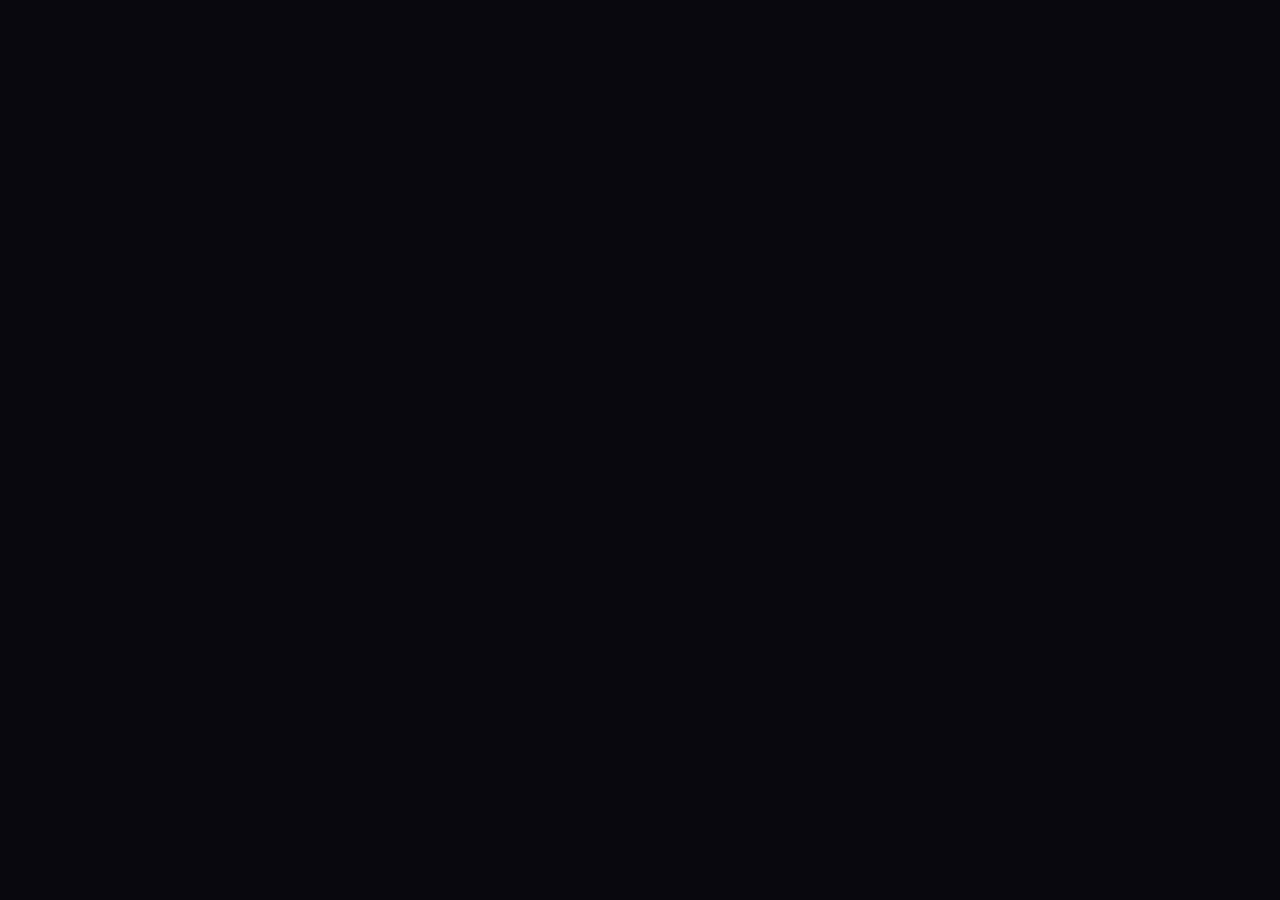
==== index.html @ 2d411801 "Initial commit: lovearea.in website" ====
<!doctype html>
<html lang="en">

<head>
    <link href="https://fonts.googleapis.com/css2?family=Cinzel:wght@500;700;900&family=Playfair+Display:ital,wght@0,600;1,700&display=swap" rel="stylesheet" />

    <meta charset="UTF-8" />
    <meta name="viewport" content="width=device-width, initial-scale=1.0" />
    <link rel="icon" type="image/jpeg" href="/logo.png" />

    <title>LoveArea - Where Love Becomes a Beautiful Experience</title>
    <meta name="description" content="Create personalized romantic pages for birthdays, anniversaries, Valentine's Day, proposals, and every moment that deserves to be celebrated with love." />
    <meta name="author" content="LoveArea" />

    <meta property="og:title" content="LoveArea - Where Love Becomes a Beautiful Experience" />
    <meta property="og:description" content="Create magical, animated love pages for every special occasion. Express your feelings with beautiful templates." />
    <meta property="og:type" content="website" />
    <meta property="og:image" content="https://lovearea.in/logo.png" />
    <meta property="og:url" content="https://lovearea.in" />

    <meta name="twitter:title" content="LoveArea - Where Love Becomes a Beautiful Experience" />
    <meta name="twitter:description" content="Create personalized romantic websites for birthdays, anniversaries and special moments." />
    <meta name="twitter:image" content="https://lovearea.in/logo.png" />
    <!-- <meta property="og:image" content="https://lovable.dev/opengraph-image-p98pqg.png" /> -->

    <meta name="twitter:card" content="summary_large_image" />
    <meta name="twitter:site" content="@LoveArea" />
    <!-- <meta name="twitter:image" content="https://lovable.dev/opengraph-image-p98pqg.png" /> -->
    <link href="https://fonts.googleapis.com/css2?family=Great+Vibes&display=swap" rel="stylesheet" />
    <link href="https://fonts.googleapis.com/css2?family=Playfair+Display:wght@400;500;600&display=swap" rel="stylesheet" />
    <link href="https://fonts.googleapis.com/css2?family=Dancing+Script:wght@400;600&display=swap" rel="stylesheet" />
    <script src="https://sdk.cashfree.com/js/v3/cashfree.js"></script>
    <!-- Google tag (gtag.js) -->
    <script async src="https://www.googletagmanager.com/gtag/js?id=G-MJ12JW44KZ"></script>
    <script>
        window.dataLayer = window.dataLayer || [];

        function gtag() {
            dataLayer.push(arguments);
        }
        gtag('js', new Date());

        gtag('config', 'G-MJ12JW44KZ');
    </script>
    <script type="module" crossorigin src="/assets/index-DZYHQvRn.js"></script>
    <link rel="stylesheet" crossorigin href="/assets/index-B30c12lU.css">
</head>

<body>
    <div id="root"></div>
    <!-- Cloudflare Pages Analytics -->
    <script defer src='https://static.cloudflareinsights.com/beacon.min.js' data-cf-beacon='{"token": "97f37042710b4388a99f88960e9d8c46"}'></script>
    <!-- Cloudflare Pages Analytics -->
</body>

</html>
---- assets/index-B30c12lU.css ----
@font-face {
  font-family: "Minecraft";
  src: url("/assets/Minecraft.ttf") format("truetype");
  font-weight: normal;
  font-style: normal;
  font-display: swap;
}

/* 90s Goth Custom Overrides */
body {
    background-color: #0a090e !important;
    color: #f0e6d6 !important;
    font-family: "Cinzel", "Playfair Display", serif !important;
}
.bg-gradient-sky {
    background: radial-gradient(circle at 50% 30%, #260517 0%, #120815 60%, #07040a 100%) !important;
}
.font-serif {
    font-family: "Cinzel", serif !important;
}

@font-face {
  font-family: "Minecraft";
  src: url("/assets/Minecraft.ttf") format("truetype");
  font-weight: normal;
  font-style: normal;
  font-display: swap;
}

*, ::before, ::after, html, body, button, input, textarea, select, h1, h2, h3, h4, h5, h6, p, span, div, a,
.font-serif, .font-sans, .font-mono, .font-signature, .italic {
  font-family: "Minecraft", monospace, sans-serif !important;
  font-style: normal !important;
}

button, [role="button"], .button, input[type="button"], input[type="submit"], button * {
  font-family: "Minecraft", monospace, sans-serif !important;
  text-transform: uppercase !important;
  font-style: normal !important;
  letter-spacing: 0.05em !important;
}


/* Minecraft Pixel Button Custom Style */
.mc-pixel-btn,
button.mc-pixel-btn,
.mc-pixel-btn button,
button,
.btn-mix,
.btn-blue {
  background-image: url("/assets/mc_button_bg.png") !important;
  background-size: cover !important;
  background-position: center !important;
  background-repeat: no-repeat !important;
  color: #000000 !important;
  font-family: "Minecraft", monospace !important;
  font-weight: 900 !important;
  text-transform: uppercase !important;
  letter-spacing: 0.05em !important;
  border: 3px solid #000000 !important;
  box-shadow: 0 4px 12px rgba(0, 0, 0, 0.4), inset 0 2px 4px rgba(255, 255, 255, 0.5) !important;
  text-shadow: none !important;
}

.mc-pixel-btn:hover,
button:hover {
  transform: scale(1.05) !important;
}

.mc-pixel-btn *,
button *,
button span,
button div,
button p {
  color: #000000 !important;
  font-family: "Minecraft", monospace !important;
  font-weight: 900 !important;
}button, .button, [role="button"], a.btn, input[type="button"], input[type="submit"] {
  font-family: "Minecraft", monospace, sans-serif !important;
  text-transform: uppercase !important;
  letter-spacing: 0.05em !important;
}

@font-face {
  font-family: "Minecraft";
  src: url("/assets/Minecraft.ttf") format("truetype");
  font-weight: normal;
  font-style: normal;
  font-display: swap;
}

*, .font-serif, .font-sans, .font-signature, h1, h2, h3, h4, button, p, span, div, a, input, textarea {
  font-family: "Minecraft", monospace, sans-serif !important;
}

@import"https://fonts.googleapis.com/css2?family=Dancing+Script:wght@400;500;600;700&family=Quicksand:wght@300;400;500;600;700&family=Satisfy&family=Lora:ital,wght@0,400;0,500;0,600;0,700;1,400;1,500&display=swap";.cake-wrapper{display:flex;flex-direction:column;align-items:center}.cake-title{color:#b91c1c;font-size:1.3rem;margin-bottom:90px}.cake{position:relative;width:250px;height:200px}.plate{width:270px;height:110px;position:absolute;bottom:-10px;left:-10px;background:#ccc;border-radius:50%;top:76px;box-shadow:0 5px 40px #00000080}.layer{width:250px;height:100px;border-radius:50%;background:#553c13;position:absolute}.layer-top{top:40px;left:14px}.layer-middle{top:53px;left:24px}.layer-bottom{top:66px}.icing{top:2px;left:5px;width:240px;height:90px;background:#f0e4d0;border-radius:50%;position:absolute;z-index:2}.drip{position:absolute;width:50px;height:60px;background:#f0e4d0;border-bottom-left-radius:25px;border-bottom-right-radius:25px}.drip1{top:53px;left:5px;height:48px;width:40px;transform:skewY(15deg)}.drip2{top:69px;left:181px;transform:skewY(-15deg)}.drip3{top:54px;left:90px;width:80px;border-bottom-left-radius:40px;border-bottom-right-radius:40px}.candle{background:#7b020b;width:16px;height:50px;border-radius:8px/4px;position:absolute;top:-20px;left:50%;margin-left:-8px;z-index:5}.flame{position:absolute;width:15px;height:35px;background:orange;border-radius:10px/25px 25px 10px 10px;top:-34px;left:50%;margin-left:-7.5px;box-shadow:0 0 10px #ffa50080,0 0 20px #ffa50080,0 0 60px #ffa50080;animation:flicker 1s ease-in-out infinite alternate;transform-origin:50% 90%}@keyframes flicker{0%{transform:skew(5deg)}50%{transform:skew(-5deg)}to{transform:skew(8deg)}}.cake-hint{margin-top:20px;color:#9f1239}.flame-off{opacity:0;transform:scale(.2);transition:opacity .6s ease,transform .6s ease;box-shadow:none}.wish-overlay{position:fixed;inset:0;z-index:50;pointer-events:none;background:radial-gradient(circle at center,#00000026,#00000059 40%,#000000a6,#000000d9);-webkit-backdrop-filter:blur(1.5px);backdrop-filter:blur(1.5px);display:flex;align-items:center;justify-content:center;animation:fadeIn .8s ease}.wish-glow{position:absolute;width:460px;height:460px;border-radius:50%;background:radial-gradient(circle,rgba(255,210,140,.45),rgba(255,210,140,.25) 40%,transparent 75%);filter:blur(14px);animation:pulseGlow 3.8s ease-in-out infinite}.wish-text{position:relative;color:#fff;font-size:2rem;font-weight:600;text-align:center;letter-spacing:.5px;text-shadow:0 0 20px rgba(255,255,255,.6);z-index:2}@keyframes pulseGlow{0%{transform:scale(1);opacity:.7}50%{transform:scale(1.12);opacity:1}to{transform:scale(1);opacity:.7}}@keyframes fadeIn{0%{opacity:0}to{opacity:1}}.fancy-title{display:flex;justify-content:center;align-items:center;gap:10px;flex-wrap:wrap;font-family:Playfair Display,serif;font-size:2.2rem;color:#7a1c3f;text-align:center;margin-bottom:4.3rem;text-shadow:0 4px 12px rgba(190,24,93,.25)}.title-text{white-space:nowrap}.title-name{font-weight:600;color:#be185d}.cake-wrapper{position:relative;padding:3.5rem 3rem;min-width:380px;min-height:520px;border-radius:28px;background:radial-gradient(circle at top,rgba(255,182,193,.35),transparent 60%),linear-gradient(180deg,#fff0f5,#ffe4ec);box-shadow:0 20px 50px #be185d2e,inset 0 0 40px #fff9;display:flex;flex-direction:column;align-items:center}.gift-wrapper{display:flex;flex-direction:column;align-items:center;perspective:1000px;position:relative}.gift-title{font-family:Playfair Display,serif;font-size:2.1rem;color:#9f1239;margin-bottom:42px;letter-spacing:.6px;text-shadow:0 8px 22px rgba(190,18,60,.28)}.gift-container{position:relative;width:240px;height:240px;cursor:pointer;transform-style:preserve-3d;animation:giftFloat 4.2s ease-in-out infinite;filter:drop-shadow(0 30px 45px rgba(0,0,0,.45))}@keyframes giftFloat{0%{transform:translateY(0) scale(1)}50%{transform:translateY(-10px) scale(1.03)}to{transform:translateY(0) scale(1)}}.gift-container:after{content:"";position:absolute;inset:-35px;z-index:-1;background:radial-gradient(circle,rgba(255,220,150,.45),transparent 65%);filter:blur(35px);opacity:.7;animation:glowPulse 3.2s ease-in-out infinite}@keyframes glowPulse{0%{opacity:.45}50%{opacity:.9}to{opacity:.45}}.gift-lid{position:absolute;top:0;width:240px;height:72px;background:linear-gradient(to bottom,#ff4d4d,#c00);border-radius:14px;z-index:6;transform-origin:bottom center;box-shadow:inset 0 -4px #00000040,0 20px 30px #00000073}.bow{position:absolute;top:-20px;left:50%;transform:translate(-50%);width:70px;height:36px}.bow-left,.bow-right{position:absolute;width:34px;height:26px;background:linear-gradient(to bottom,#ff6b6b,#c40000);border-radius:50%}.bow-left{left:0;transform:rotate(-20deg)}.bow-right{right:0;transform:rotate(20deg)}.bow-center{position:absolute;left:50%;top:10px;transform:translate(-50%);width:14px;height:14px;background:#b00000;border-radius:50%}.gift-box{position:absolute;bottom:0;width:240px;height:165px;background:linear-gradient(to bottom,#ffd84d,#ffb703);border-radius:18px;box-shadow:inset -6px 0 #ffffff40,inset 6px 0 #00000026,0 30px 50px #0000008c}.gift-ribbon-vertical{position:absolute;left:50%;transform:translate(-50%);width:20px;height:100%;background:linear-gradient(to bottom,#ff3b3b,#b30000)}.gift-ribbon-horizontal{position:absolute;top:45%;width:100%;height:20px;background:linear-gradient(to right,#ff3b3b,#b30000)}.gift-note{margin-top:40px;z-index:100}.note-textarea{width:100%;min-height:220px;resize:none;background:transparent;border:none;outline:none;font-family:Dancing Script,cursive;font-size:1.8rem;line-height:2;text-align:center;color:#7c2d12;letter-spacing:.5px}.gift-note{background:linear-gradient(to bottom,#fff7ed,#ffedd5);border-radius:22px;padding:34px 36px;box-shadow:0 30px 60px #00000040,inset 0 0 40px #fff9}.gift-hint{margin-top:18px;color:#be123c;font-size:.95rem}.balloon{position:fixed;bottom:-80px;border-radius:50%;background:radial-gradient(circle at 25% 25%,rgba(255,255,255,.25),var(--balloon-color) 70%);pointer-events:none;z-index:60}.gift-note{z-index:100}.balloon{animation:balloonSway 3.5s ease-in-out infinite}@keyframes balloonSway{0%{transform:translate(0)}50%{transform:translate(12px)}to{transform:translate(0)}}.continue-btn{margin-top:26px;padding:10px 28px;border-radius:999px;border:none;background:linear-gradient(135deg,#f43f5e,#fb7185);color:#fff;font-size:1.1rem;font-family:Playfair Display,serif;cursor:pointer;box-shadow:0 12px 30px #f43f5e73;animation:pulse 2.2s infinite}@keyframes pulse{0%{transform:scale(1)}50%{transform:scale(1.06)}to{transform:scale(1)}}*,:before,:after{--tw-border-spacing-x: 0;--tw-border-spacing-y: 0;--tw-translate-x: 0;--tw-translate-y: 0;--tw-rotate: 0;--tw-skew-x: 0;--tw-skew-y: 0;--tw-scale-x: 1;--tw-scale-y: 1;--tw-pan-x: ;--tw-pan-y: ;--tw-pinch-zoom: ;--tw-scroll-snap-strictness: proximity;--tw-gradient-from-position: ;--tw-gradient-via-position: ;--tw-gradient-to-position: ;--tw-ordinal: ;--tw-slashed-zero: ;--tw-numeric-figure: ;--tw-numeric-spacing: ;--tw-numeric-fraction: ;--tw-ring-inset: ;--tw-ring-offset-width: 0px;--tw-ring-offset-color: #fff;--tw-ring-color: rgb(59 130 246 / .5);--tw-ring-offset-shadow: 0 0 #0000;--tw-ring-shadow: 0 0 #0000;--tw-shadow: 0 0 #0000;--tw-shadow-colored: 0 0 #0000;--tw-blur: ;--tw-brightness: ;--tw-contrast: ;--tw-grayscale: ;--tw-hue-rotate: ;--tw-invert: ;--tw-saturate: ;--tw-sepia: ;--tw-drop-shadow: ;--tw-backdrop-blur: ;--tw-backdrop-brightness: ;--tw-backdrop-contrast: ;--tw-backdrop-grayscale: ;--tw-backdrop-hue-rotate: ;--tw-backdrop-invert: ;--tw-backdrop-opacity: ;--tw-backdrop-saturate: ;--tw-backdrop-sepia: ;--tw-contain-size: ;--tw-contain-layout: ;--tw-contain-paint: ;--tw-contain-style: }::backdrop{--tw-border-spacing-x: 0;--tw-border-spacing-y: 0;--tw-translate-x: 0;--tw-translate-y: 0;--tw-rotate: 0;--tw-skew-x: 0;--tw-skew-y: 0;--tw-scale-x: 1;--tw-scale-y: 1;--tw-pan-x: ;--tw-pan-y: ;--tw-pinch-zoom: ;--tw-scroll-snap-strictness: proximity;--tw-gradient-from-position: ;--tw-gradient-via-position: ;--tw-gradient-to-position: ;--tw-ordinal: ;--tw-slashed-zero: ;--tw-numeric-figure: ;--tw-numeric-spacing: ;--tw-numeric-fraction: ;--tw-ring-inset: ;--tw-ring-offset-width: 0px;--tw-ring-offset-color: #fff;--tw-ring-color: rgb(59 130 246 / .5);--tw-ring-offset-shadow: 0 0 #0000;--tw-ring-shadow: 0 0 #0000;--tw-shadow: 0 0 #0000;--tw-shadow-colored: 0 0 #0000;--tw-blur: ;--tw-brightness: ;--tw-contrast: ;--tw-grayscale: ;--tw-hue-rotate: ;--tw-invert: ;--tw-saturate: ;--tw-sepia: ;--tw-drop-shadow: ;--tw-backdrop-blur: ;--tw-backdrop-brightness: ;--tw-backdrop-contrast: ;--tw-backdrop-grayscale: ;--tw-backdrop-hue-rotate: ;--tw-backdrop-invert: ;--tw-backdrop-opacity: ;--tw-backdrop-saturate: ;--tw-backdrop-sepia: ;--tw-contain-size: ;--tw-contain-layout: ;--tw-contain-paint: ;--tw-contain-style: }*,:before,:after{box-sizing:border-box;border-width:0;border-style:solid;border-color:#e5e7eb}:before,:after{--tw-content: ""}html,:host{line-height:1.5;-webkit-text-size-adjust:100%;-moz-tab-size:4;-o-tab-size:4;tab-size:4;font-family:ui-sans-serif,system-ui,sans-serif,"Apple Color Emoji","Segoe UI Emoji",Segoe UI Symbol,"Noto Color Emoji";font-feature-settings:normal;font-variation-settings:normal;-webkit-tap-highlight-color:transparent}body{margin:0;line-height:inherit}hr{height:0;color:inherit;border-top-width:1px}abbr:where([title]){-webkit-text-decoration:underline dotted;text-decoration:underline dotted}h1,h2,h3,h4,h5,h6{font-size:inherit;font-weight:inherit}a{color:inherit;text-decoration:inherit}b,strong{font-weight:bolder}code,kbd,samp,pre{font-family:ui-monospace,SFMono-Regular,Menlo,Monaco,Consolas,Liberation Mono,Courier New,monospace;font-feature-settings:normal;font-variation-settings:normal;font-size:1em}small{font-size:80%}sub,sup{font-size:75%;line-height:0;position:relative;vertical-align:baseline}sub{bottom:-.25em}sup{top:-.5em}table{text-indent:0;border-color:inherit;border-collapse:collapse}button,input,optgroup,select,textarea{font-family:inherit;font-feature-settings:inherit;font-variation-settings:inherit;font-size:100%;font-weight:inherit;line-height:inherit;letter-spacing:inherit;color:inherit;margin:0;padding:0}button,select{text-transform:none}button,input:where([type=button]),input:where([type=reset]),input:where([type=submit]){-webkit-appearance:button;background-color:transparent;background-image:none}:-moz-focusring{outline:auto}:-moz-ui-invalid{box-shadow:none}progress{vertical-align:baseline}::-webkit-inner-spin-button,::-webkit-outer-spin-button{height:auto}[type=search]{-webkit-appearance:textfield;outline-offset:-2px}::-webkit-search-decoration{-webkit-appearance:none}::-webkit-file-upload-button{-webkit-appearance:button;font:inherit}summary{display:list-item}blockquote,dl,dd,h1,h2,h3,h4,h5,h6,hr,figure,p,pre{margin:0}fieldset{margin:0;padding:0}legend{padding:0}ol,ul,menu{list-style:none;margin:0;padding:0}dialog{padding:0}textarea{resize:vertical}input::-moz-placeholder,textarea::-moz-placeholder{opacity:1;color:#9ca3af}input::placeholder,textarea::placeholder{opacity:1;color:#9ca3af}button,[role=button]{cursor:pointer}:disabled{cursor:default}img,svg,video,canvas,audio,iframe,embed,object{display:block;vertical-align:middle}img,video{max-width:100%;height:auto}[hidden]:where(:not([hidden=until-found])){display:none}:root{--background: 204 75% 82%;--foreground: 215 50% 23%;--card: 0 0% 100%;--card-foreground: 215 50% 23%;--popover: 0 0% 100%;--popover-foreground: 215 50% 23%;--primary: 340 75% 60%;--primary-foreground: 0 0% 100%;--secondary: 350 65% 70%;--secondary-foreground: 215 50% 23%;--muted: 204 30% 75%;--muted-foreground: 215 35% 45%;--accent: 45 90% 60%;--accent-foreground: 215 50% 23%;--destructive: 0 84% 60%;--destructive-foreground: 0 0% 100%;--border: 204 40% 85%;--input: 204 40% 90%;--ring: 340 75% 60%;--radius: 1.5rem;--love-coral: 340 75% 60%;--love-rose: 350 65% 70%;--love-blush: 350 50% 85%;--love-cream: 40 30% 95%;--love-gold: 45 90% 60%;--love-sky: 204 75% 82%;--love-sky-light: 204 80% 92%;--love-cloud: 0 0% 98%;--love-text-dark: 215 50% 23%;--bubble-pink: 340 75% 60%;--bubble-pink-light: 340 75% 70%;--bubble-pink-dark: 340 75% 45%;--bubble-highlight: 0 0% 100%;--bubble-shadow: 340 60% 35%;--gradient-sky: linear-gradient(180deg, hsl(204 80% 88%) 0%, hsl(204 75% 82%) 50%, hsl(204 70% 78%) 100%);--gradient-sky-soft: linear-gradient(180deg, hsl(204 85% 92%) 0%, hsl(204 75% 85%) 100%);--gradient-sunset: linear-gradient(135deg, hsl(340 75% 60%) 0%, hsl(350 65% 70%) 50%, hsl(45 90% 60%) 100%);--gradient-love: linear-gradient(135deg, hsl(340 75% 60%) 0%, hsl(350 65% 70%) 100%);--gradient-bubble: linear-gradient(135deg, hsl(340 75% 70%) 0%, hsl(340 75% 60%) 50%, hsl(340 75% 50%) 100%);--shadow-glow: 0 0 30px hsl(340 75% 60% / .4);--shadow-soft: 0 10px 40px hsl(204 50% 50% / .2);--shadow-card: 0 8px 32px hsl(204 50% 50% / .15);--shadow-bubble: 0 15px 35px hsl(340 60% 35% / .4);--font-display: "Satisfy", cursive;--font-body: "Quicksand", sans-serif;--font-serif: "Lora", serif;--sidebar-background: 0 0% 100%;--sidebar-foreground: 215 50% 23%;--sidebar-primary: 340 75% 60%;--sidebar-primary-foreground: 0 0% 100%;--sidebar-accent: 204 40% 90%;--sidebar-accent-foreground: 215 50% 23%;--sidebar-border: 204 40% 85%;--sidebar-ring: 340 75% 60%}.dark{--background: 220 45% 15%;--foreground: 40 30% 95%;--card: 220 40% 20%;--card-foreground: 40 30% 95%;--popover: 220 40% 18%;--popover-foreground: 40 30% 95%;--primary: 340 75% 60%;--primary-foreground: 0 0% 100%;--secondary: 350 65% 70%;--secondary-foreground: 220 45% 15%;--muted: 220 30% 25%;--muted-foreground: 220 20% 70%;--accent: 45 90% 60%;--accent-foreground: 220 45% 15%;--destructive: 0 62% 30%;--destructive-foreground: 0 0% 100%;--border: 220 30% 25%;--input: 220 30% 25%;--ring: 340 75% 60%;--sidebar-background: 220 40% 18%;--sidebar-foreground: 40 30% 95%;--sidebar-primary: 340 75% 60%;--sidebar-primary-foreground: 0 0% 100%;--sidebar-accent: 220 30% 25%;--sidebar-accent-foreground: 40 30% 95%;--sidebar-border: 220 30% 25%;--sidebar-ring: 340 75% 60%}*{border-color:hsl(var(--border))}body{background-color:hsl(var(--background));color:hsl(var(--foreground));font-family:var(--font-body)}h1,h2,h3,h4,h5,h6{font-family:var(--font-display)}.container{width:100%;margin-right:auto;margin-left:auto;padding-right:2rem;padding-left:2rem}@media(min-width:1400px){.container{max-width:1400px}}.text-gradient-love{-webkit-background-clip:text;background-clip:text;color:transparent;background-image:var(--gradient-love)}.bg-gradient-sky{background:var(--gradient-sky)}.bg-gradient-sky-soft{background:var(--gradient-sky-soft)}.glow-love{box-shadow:var(--shadow-glow)}.card-romantic{border-radius:1rem;--tw-backdrop-blur: blur(4px);-webkit-backdrop-filter:var(--tw-backdrop-blur) var(--tw-backdrop-brightness) var(--tw-backdrop-contrast) var(--tw-backdrop-grayscale) var(--tw-backdrop-hue-rotate) var(--tw-backdrop-invert) var(--tw-backdrop-opacity) var(--tw-backdrop-saturate) var(--tw-backdrop-sepia);backdrop-filter:var(--tw-backdrop-blur) var(--tw-backdrop-brightness) var(--tw-backdrop-contrast) var(--tw-backdrop-grayscale) var(--tw-backdrop-hue-rotate) var(--tw-backdrop-invert) var(--tw-backdrop-opacity) var(--tw-backdrop-saturate) var(--tw-backdrop-sepia);background:hsl(var(--card) / .9);box-shadow:var(--shadow-card);border:1px solid hsl(var(--border) / .5)}.sr-only{position:absolute;width:1px;height:1px;padding:0;margin:-1px;overflow:hidden;clip:rect(0,0,0,0);white-space:nowrap;border-width:0}.pointer-events-none{pointer-events:none}.pointer-events-auto{pointer-events:auto}.visible{visibility:visible}.invisible{visibility:hidden}.fixed{position:fixed}.absolute{position:absolute}.relative{position:relative}.sticky{position:sticky}.-inset-10{inset:-2.5rem}.-inset-4{inset:-1rem}.-inset-8{inset:-2rem}.inset-0{inset:0}.inset-6{inset:1.5rem}.inset-x-0{left:0;right:0}.inset-x-6{left:1.5rem;right:1.5rem}.inset-y-0{top:0;bottom:0}.-bottom-0{bottom:-0px}.-bottom-10{bottom:-2.5rem}.-bottom-12{bottom:-3rem}.-bottom-16{bottom:-4rem}.-bottom-2{bottom:-.5rem}.-bottom-20{bottom:-5rem}.-bottom-28{bottom:-7rem}.-bottom-3{bottom:-.75rem}.-bottom-32{bottom:-8rem}.-bottom-4{bottom:-1rem}.-bottom-6{bottom:-1.5rem}.-bottom-7{bottom:-1.75rem}.-bottom-8{bottom:-2rem}.-bottom-9{bottom:-2.25rem}.-left-10{left:-2.5rem}.-left-12{left:-3rem}.-left-16{left:-4rem}.-left-2{left:-.5rem}.-left-20{left:-5rem}.-left-3{left:-.75rem}.-left-32{left:-8rem}.-left-4{left:-1rem}.-left-6{left:-1.5rem}.-left-8{left:-2rem}.-right-0{right:-0px}.-right-1{right:-.25rem}.-right-1\.5{right:-.375rem}.-right-10{right:-2.5rem}.-right-12{right:-3rem}.-right-16{right:-4rem}.-right-2{right:-.5rem}.-right-20{right:-5rem}.-right-3{right:-.75rem}.-right-32{right:-8rem}.-right-36{right:-9rem}.-right-4{right:-1rem}.-right-6{right:-1.5rem}.-right-8{right:-2rem}.-top-1{top:-.25rem}.-top-1\.5{top:-.375rem}.-top-10{top:-2.5rem}.-top-12{top:-3rem}.-top-16{top:-4rem}.-top-2{top:-.5rem}.-top-20{top:-5rem}.-top-3{top:-.75rem}.-top-32{top:-8rem}.-top-4{top:-1rem}.-top-5{top:-1.25rem}.-top-6{top:-1.5rem}.-top-8{top:-2rem}.bottom-0{bottom:0}.bottom-1\/4{bottom:25%}.bottom-10{bottom:2.5rem}.bottom-12{bottom:3rem}.bottom-16{bottom:4rem}.bottom-2{bottom:.5rem}.bottom-20{bottom:5rem}.bottom-24{bottom:6rem}.bottom-28{bottom:7rem}.bottom-3{bottom:.75rem}.bottom-32{bottom:8rem}.bottom-36{bottom:9rem}.bottom-4{bottom:1rem}.bottom-40{bottom:10rem}.bottom-5{bottom:1.25rem}.bottom-6{bottom:1.5rem}.bottom-60{bottom:15rem}.bottom-8{bottom:2rem}.bottom-80{bottom:20rem}.bottom-\[-10\%\]{bottom:-10%}.bottom-\[-20\%\]{bottom:-20%}.bottom-\[-7px\]{bottom:-7px}.bottom-\[12\%\]{bottom:12%}.bottom-\[22\%\]{bottom:22%}.bottom-\[30\%\]{bottom:30%}.bottom-\[5\%\]{bottom:5%}.bottom-\[5\.5rem\]{bottom:5.5rem}.bottom-\[7rem\]{bottom:7rem}.bottom-full{bottom:100%}.left-0{left:0}.left-1{left:.25rem}.left-1\/2{left:50%}.left-1\/4{left:25%}.left-10{left:2.5rem}.left-11{left:2.75rem}.left-2{left:.5rem}.left-20{left:5rem}.left-3{left:.75rem}.left-32{left:8rem}.left-4{left:1rem}.left-40{left:10rem}.left-5{left:1.25rem}.left-6{left:1.5rem}.left-60{left:15rem}.left-8{left:2rem}.left-80{left:20rem}.left-\[-10\%\]{left:-10%}.left-\[-4\%\]{left:-4%}.left-\[10\%\]{left:10%}.left-\[12\%\]{left:12%}.left-\[15\%\]{left:15%}.left-\[390px\]{left:390px}.left-\[4\%\]{left:4%}.left-\[40\%\]{left:40%}.left-\[5\%\]{left:5%}.left-\[50\%\]{left:50%}.left-\[560px\]{left:560px}.left-\[6\%\]{left:6%}.left-\[8\%\]{left:8%}.left-\[calc\(16\.66\%\+32px\)\]{left:calc(16.66% + 32px)}.right-0{right:0}.right-1{right:.25rem}.right-1\.5{right:.375rem}.right-1\/4{right:25%}.right-10{right:2.5rem}.right-2{right:.5rem}.right-20{right:5rem}.right-3{right:.75rem}.right-4{right:1rem}.right-40{right:10rem}.right-5{right:1.25rem}.right-6{right:1.5rem}.right-60{right:15rem}.right-8{right:2rem}.right-\[-10\%\]{right:-10%}.right-\[-14px\]{right:-14px}.right-\[-4\%\]{right:-4%}.right-\[-60px\]{right:-60px}.right-\[10\%\]{right:10%}.right-\[12\%\]{right:12%}.right-\[15\%\]{right:15%}.right-\[20\%\]{right:20%}.right-\[2px\]{right:2px}.right-\[370px\]{right:370px}.right-\[4\%\]{right:4%}.right-\[5\%\]{right:5%}.right-\[6\%\]{right:6%}.right-\[8\%\]{right:8%}.right-\[calc\(16\.66\%\+32px\)\]{right:calc(16.66% + 32px)}.top-0{top:0}.top-1\.5{top:.375rem}.top-1\/2{top:50%}.top-1\/3{top:33.333333%}.top-1\/4{top:25%}.top-10{top:2.5rem}.top-12{top:3rem}.top-14{top:3.5rem}.top-16{top:4rem}.top-2{top:.5rem}.top-20{top:5rem}.top-24{top:6rem}.top-3{top:.75rem}.top-3\.5{top:.875rem}.top-32{top:8rem}.top-4{top:1rem}.top-40{top:10rem}.top-48{top:12rem}.top-6{top:1.5rem}.top-8{top:2rem}.top-9{top:2.25rem}.top-\[-10\%\]{top:-10%}.top-\[-120px\]{top:-120px}.top-\[-20\%\]{top:-20%}.top-\[-20px\]{top:-20px}.top-\[-30px\]{top:-30px}.top-\[-8\%\]{top:-8%}.top-\[-80px\]{top:-80px}.top-\[140px\]{top:140px}.top-\[15\%\]{top:15%}.top-\[16\%\]{top:16%}.top-\[18\%\]{top:18%}.top-\[1px\]{top:1px}.top-\[20\%\]{top:20%}.top-\[22\%\]{top:22%}.top-\[25\%\]{top:25%}.top-\[26\%\]{top:26%}.top-\[30\%\]{top:30%}.top-\[3px\]{top:3px}.top-\[50\%\]{top:50%}.top-\[50px\]{top:50px}.top-\[60\%\]{top:60%}.top-\[8\%\]{top:8%}.top-full{top:100%}.-z-10{z-index:-10}.z-0{z-index:0}.z-10{z-index:10}.z-20{z-index:20}.z-30{z-index:30}.z-40{z-index:40}.z-50{z-index:50}.z-\[-1\]{z-index:-1}.z-\[10000\]{z-index:10000}.z-\[100\]{z-index:100}.z-\[15\]{z-index:15}.z-\[1\]{z-index:1}.z-\[200\]{z-index:200}.z-\[20\]{z-index:20}.z-\[2\]{z-index:2}.z-\[40\]{z-index:40}.z-\[5\]{z-index:5}.z-\[60\]{z-index:60}.z-\[70\]{z-index:70}.z-\[8\]{z-index:8}.z-\[90\]{z-index:90}.z-\[9999\]{z-index:9999}.z-\[999\]{z-index:999}.m-4{margin:1rem}.-mx-1{margin-left:-.25rem;margin-right:-.25rem}.mx-0\.5{margin-left:.125rem;margin-right:.125rem}.mx-1{margin-left:.25rem;margin-right:.25rem}.mx-2{margin-left:.5rem;margin-right:.5rem}.mx-3\.5{margin-left:.875rem;margin-right:.875rem}.mx-4{margin-left:1rem;margin-right:1rem}.mx-auto{margin-left:auto;margin-right:auto}.my-0\.5{margin-top:.125rem;margin-bottom:.125rem}.my-1{margin-top:.25rem;margin-bottom:.25rem}.my-12{margin-top:3rem;margin-bottom:3rem}.my-2{margin-top:.5rem;margin-bottom:.5rem}.my-24{margin-top:6rem;margin-bottom:6rem}.my-4{margin-top:1rem;margin-bottom:1rem}.my-8{margin-top:2rem;margin-bottom:2rem}.-ml-1{margin-left:-.25rem}.-ml-4{margin-left:-1rem}.-mt-16{margin-top:-4rem}.-mt-2{margin-top:-.5rem}.-mt-3{margin-top:-.75rem}.-mt-4{margin-top:-1rem}.-mt-6{margin-top:-1.5rem}.mb-0{margin-bottom:0}.mb-0\.5{margin-bottom:.125rem}.mb-1{margin-bottom:.25rem}.mb-1\.5{margin-bottom:.375rem}.mb-10{margin-bottom:2.5rem}.mb-12{margin-bottom:3rem}.mb-14{margin-bottom:3.5rem}.mb-16{margin-bottom:4rem}.mb-2{margin-bottom:.5rem}.mb-20{margin-bottom:5rem}.mb-24{margin-bottom:6rem}.mb-3{margin-bottom:.75rem}.mb-32{margin-bottom:8rem}.mb-4{margin-bottom:1rem}.mb-5{margin-bottom:1.25rem}.mb-6{margin-bottom:1.5rem}.mb-7{margin-bottom:1.75rem}.mb-8{margin-bottom:2rem}.mb-\[-40px\]{margin-bottom:-40px}.mb-\[-50px\]{margin-bottom:-50px}.mb-\[-60px\]{margin-bottom:-60px}.mb-\[clamp\(1\.5rem\,5vw\,2rem\)\]{margin-bottom:clamp(1.5rem,5vw,2rem)}.ml-0{margin-left:0}.ml-0\.5{margin-left:.125rem}.ml-1{margin-left:.25rem}.ml-2{margin-left:.5rem}.ml-3{margin-left:.75rem}.ml-4{margin-left:1rem}.ml-40{margin-left:10rem}.ml-\[-50vw\]{margin-left:-50vw}.ml-auto{margin-left:auto}.mr-0{margin-right:0}.mr-1{margin-right:.25rem}.mr-1\.5{margin-right:.375rem}.mr-2{margin-right:.5rem}.mr-3{margin-right:.75rem}.mr-auto{margin-right:auto}.mt-0{margin-top:0}.mt-0\.5{margin-top:.125rem}.mt-1{margin-top:.25rem}.mt-1\.5{margin-top:.375rem}.mt-10{margin-top:2.5rem}.mt-11{margin-top:2.75rem}.mt-12{margin-top:3rem}.mt-14{margin-top:3.5rem}.mt-16{margin-top:4rem}.mt-2{margin-top:.5rem}.mt-20{margin-top:5rem}.mt-24{margin-top:6rem}.mt-3{margin-top:.75rem}.mt-4{margin-top:1rem}.mt-44{margin-top:11rem}.mt-5{margin-top:1.25rem}.mt-6{margin-top:1.5rem}.mt-7{margin-top:1.75rem}.mt-8{margin-top:2rem}.mt-9{margin-top:2.25rem}.mt-\[-10vh\]{margin-top:-10vh}.mt-\[-40px\]{margin-top:-40px}.mt-\[-80px\]{margin-top:-80px}.mt-\[-90px\]{margin-top:-90px}.mt-\[clamp\(1\.5rem\,5vw\,2rem\)\]{margin-top:clamp(1.5rem,5vw,2rem)}.mt-\[clamp\(4rem\,16vw\,5rem\)\]{margin-top:clamp(4rem,16vw,5rem)}.mt-auto{margin-top:auto}.line-clamp-2{overflow:hidden;display:-webkit-box;-webkit-box-orient:vertical;-webkit-line-clamp:2}.block{display:block}.inline-block{display:inline-block}.inline{display:inline}.flex{display:flex}.inline-flex{display:inline-flex}.table{display:table}.grid{display:grid}.hidden{display:none}.aspect-\[1\/1\]{aspect-ratio:1/1}.aspect-\[3\/4\]{aspect-ratio:3/4}.aspect-\[4\/3\]{aspect-ratio:4/3}.aspect-\[4\/5\]{aspect-ratio:4/5}.aspect-square{aspect-ratio:1 / 1}.aspect-video{aspect-ratio:16 / 9}.size-4{width:1rem;height:1rem}.h-0{height:0px}.h-0\.5{height:.125rem}.h-1{height:.25rem}.h-1\.5{height:.375rem}.h-1\/2{height:50%}.h-10{height:2.5rem}.h-11{height:2.75rem}.h-12{height:3rem}.h-14{height:3.5rem}.h-16{height:4rem}.h-2{height:.5rem}.h-2\.5{height:.625rem}.h-2\/3{height:66.666667%}.h-20{height:5rem}.h-24{height:6rem}.h-28{height:7rem}.h-3{height:.75rem}.h-3\.5{height:.875rem}.h-3\/5{height:60%}.h-32{height:8rem}.h-36{height:9rem}.h-4{height:1rem}.h-40{height:10rem}.h-44{height:11rem}.h-48{height:12rem}.h-5{height:1.25rem}.h-52{height:13rem}.h-56{height:14rem}.h-6{height:1.5rem}.h-64{height:16rem}.h-7{height:1.75rem}.h-8{height:2rem}.h-80{height:20rem}.h-9{height:2.25rem}.h-96{height:24rem}.h-\[1\.1em\]{height:1.1em}.h-\[1\.5px\]{height:1.5px}.h-\[100dvh\]{height:100dvh}.h-\[100px\]{height:100px}.h-\[14px\]{height:14px}.h-\[15px\]{height:15px}.h-\[170px\]{height:170px}.h-\[190px\]{height:190px}.h-\[1em\]{height:1em}.h-\[1px\]{height:1px}.h-\[240px\]{height:240px}.h-\[250px\]{height:250px}.h-\[2px\]{height:2px}.h-\[30\%\]{height:30%}.h-\[300px\]{height:300px}.h-\[30vh\]{height:30vh}.h-\[30vw\]{height:30vw}.h-\[320px\]{height:320px}.h-\[340px\]{height:340px}.h-\[350px\]{height:350px}.h-\[360px\]{height:360px}.h-\[380px\]{height:380px}.h-\[3px\]{height:3px}.h-\[400px\]{height:400px}.h-\[40px\]{height:40px}.h-\[40vw\]{height:40vw}.h-\[450px\]{height:450px}.h-\[50\%\]{height:50%}.h-\[500px\]{height:500px}.h-\[50vh\]{height:50vh}.h-\[50vw\]{height:50vw}.h-\[54px\]{height:54px}.h-\[600px\]{height:600px}.h-\[70vh\]{height:70vh}.h-\[72px\]{height:72px}.h-\[80\%\]{height:80%}.h-\[80px\]{height:80px}.h-\[80vh\]{height:80vh}.h-\[90\%\]{height:90%}.h-\[clamp\(11rem\,38vw\,15rem\)\]{height:clamp(11rem,38vw,15rem)}.h-\[clamp\(9rem\,32vw\,13rem\)\]{height:clamp(9rem,32vw,13rem)}.h-\[var\(--radix-navigation-menu-viewport-height\)\]{height:var(--radix-navigation-menu-viewport-height)}.h-\[var\(--radix-select-trigger-height\)\]{height:var(--radix-select-trigger-height)}.h-auto{height:auto}.h-full{height:100%}.h-px{height:1px}.h-screen{height:100vh}.h-svh{height:100svh}.max-h-96{max-height:24rem}.max-h-\[100dvh\]{max-height:100dvh}.max-h-\[300px\]{max-height:300px}.max-h-\[46vh\]{max-height:46vh}.max-h-\[48vh\]{max-height:48vh}.max-h-\[60vh\]{max-height:60vh}.max-h-\[90vh\]{max-height:90vh}.max-h-full{max-height:100%}.max-h-screen{max-height:100vh}.min-h-0{min-height:0px}.min-h-\[100dvh\]{min-height:100dvh}.min-h-\[100px\]{min-height:100px}.min-h-\[120px\]{min-height:120px}.min-h-\[150px\]{min-height:150px}.min-h-\[200px\]{min-height:200px}.min-h-\[300px\]{min-height:300px}.min-h-\[400px\]{min-height:400px}.min-h-\[40px\]{min-height:40px}.min-h-\[480px\]{min-height:480px}.min-h-\[4rem\]{min-height:4rem}.min-h-\[500px\]{min-height:500px}.min-h-\[600px\]{min-height:600px}.min-h-\[60vh\]{min-height:60vh}.min-h-\[70vh\]{min-height:70vh}.min-h-\[80px\]{min-height:80px}.min-h-\[80vh\]{min-height:80vh}.min-h-\[90vh\]{min-height:90vh}.min-h-\[95vh\]{min-height:95vh}.min-h-screen{min-height:100vh}.min-h-svh{min-height:100svh}.w-0{width:0px}.w-0\.5{width:.125rem}.w-1{width:.25rem}.w-1\.5{width:.375rem}.w-1\/2{width:50%}.w-1\/3{width:33.333333%}.w-1\/4{width:25%}.w-1\/5{width:20%}.w-10{width:2.5rem}.w-11{width:2.75rem}.w-12{width:3rem}.w-14{width:3.5rem}.w-16{width:4rem}.w-2{width:.5rem}.w-2\.5{width:.625rem}.w-20{width:5rem}.w-24{width:6rem}.w-28{width:7rem}.w-3{width:.75rem}.w-3\.5{width:.875rem}.w-3\/4{width:75%}.w-32{width:8rem}.w-36{width:9rem}.w-4{width:1rem}.w-40{width:10rem}.w-44{width:11rem}.w-48{width:12rem}.w-5{width:1.25rem}.w-52{width:13rem}.w-56{width:14rem}.w-6{width:1.5rem}.w-60{width:15rem}.w-64{width:16rem}.w-7{width:1.75rem}.w-72{width:18rem}.w-8{width:2rem}.w-80{width:20rem}.w-9{width:2.25rem}.w-96{width:24rem}.w-\[--sidebar-width\]{width:var(--sidebar-width)}.w-\[0\.25em\]{width:.25em}.w-\[100px\]{width:100px}.w-\[120vw\]{width:120vw}.w-\[14px\]{width:14px}.w-\[14rem\]{width:14rem}.w-\[150vw\]{width:150vw}.w-\[15px\]{width:15px}.w-\[16rem\]{width:16rem}.w-\[1px\]{width:1px}.w-\[200\%\]{width:200%}.w-\[220px\]{width:220px}.w-\[280px\]{width:280px}.w-\[2px\]{width:2px}.w-\[30\%\]{width:30%}.w-\[300px\]{width:300px}.w-\[30vw\]{width:30vw}.w-\[320px\]{width:320px}.w-\[340px\]{width:340px}.w-\[360px\]{width:360px}.w-\[400px\]{width:400px}.w-\[40vw\]{width:40vw}.w-\[50\%\]{width:50%}.w-\[50vw\]{width:50vw}.w-\[60\%\]{width:60%}.w-\[600px\]{width:600px}.w-\[80\%\]{width:80%}.w-\[80vw\]{width:80vw}.w-\[90\%\]{width:90%}.w-\[95\%\]{width:95%}.w-\[clamp\(10rem\,36vw\,14rem\)\]{width:clamp(10rem,36vw,14rem)}.w-\[clamp\(11rem\,40vw\,16rem\)\]{width:clamp(11rem,40vw,16rem)}.w-\[clamp\(12rem\,50vw\,16rem\)\]{width:clamp(12rem,50vw,16rem)}.w-\[clamp\(2\.5rem\,7vw\,3\.5rem\)\]{width:clamp(2.5rem,7vw,3.5rem)}.w-\[clamp\(2\.5rem\,7vw\,4rem\)\]{width:clamp(2.5rem,7vw,4rem)}.w-\[clamp\(3rem\,10vw\,4rem\)\]{width:clamp(3rem,10vw,4rem)}.w-\[clamp\(3rem\,9vw\,4rem\)\]{width:clamp(3rem,9vw,4rem)}.w-\[clamp\(3rem\,9vw\,5rem\)\]{width:clamp(3rem,9vw,5rem)}.w-\[clamp\(4\.5rem\,14vw\,8rem\)\]{width:clamp(4.5rem,14vw,8rem)}.w-\[clamp\(4rem\,12vw\,7rem\)\]{width:clamp(4rem,12vw,7rem)}.w-\[clamp\(4rem\,14vw\,6rem\)\]{width:clamp(4rem,14vw,6rem)}.w-\[clamp\(6\.5rem\,22vw\,8rem\)\]{width:clamp(6.5rem,22vw,8rem)}.w-\[clamp\(9rem\,32vw\,13rem\)\]{width:clamp(9rem,32vw,13rem)}.w-\[clamp\(9rem\,32vw\,14rem\)\]{width:clamp(9rem,32vw,14rem)}.w-\[clamp\(9rem\,38vw\,12rem\)\]{width:clamp(9rem,38vw,12rem)}.w-auto{width:auto}.w-full{width:100%}.w-max{width:-moz-max-content;width:max-content}.w-px{width:1px}.min-w-0{min-width:0px}.min-w-5{min-width:1.25rem}.min-w-\[120px\]{min-width:120px}.min-w-\[12rem\]{min-width:12rem}.min-w-\[180px\]{min-width:180px}.min-w-\[200px\]{min-width:200px}.min-w-\[280px\]{min-width:280px}.min-w-\[8rem\]{min-width:8rem}.min-w-\[var\(--radix-select-trigger-width\)\]{min-width:var(--radix-select-trigger-width)}.min-w-max{min-width:-moz-max-content;min-width:max-content}.max-w-2xl{max-width:42rem}.max-w-3xl{max-width:48rem}.max-w-4xl{max-width:56rem}.max-w-5xl{max-width:64rem}.max-w-6xl{max-width:72rem}.max-w-7xl{max-width:80rem}.max-w-\[--skeleton-width\]{max-width:var(--skeleton-width)}.max-w-\[100px\]{max-width:100px}.max-w-\[120px\]{max-width:120px}.max-w-\[180px\]{max-width:180px}.max-w-\[18rem\]{max-width:18rem}.max-w-\[200px\]{max-width:200px}.max-w-\[220px\]{max-width:220px}.max-w-\[260px\]{max-width:260px}.max-w-\[280px\]{max-width:280px}.max-w-\[300px\]{max-width:300px}.max-w-\[320px\]{max-width:320px}.max-w-\[340px\]{max-width:340px}.max-w-\[440px\]{max-width:440px}.max-w-\[88\%\]{max-width:88%}.max-w-\[95\%\]{max-width:95%}.max-w-full{max-width:100%}.max-w-lg{max-width:32rem}.max-w-max{max-width:-moz-max-content;max-width:max-content}.max-w-md{max-width:28rem}.max-w-screen-lg{max-width:1024px}.max-w-sm{max-width:24rem}.max-w-xl{max-width:36rem}.max-w-xs{max-width:20rem}.flex-1{flex:1 1 0%}.flex-shrink-0,.shrink-0{flex-shrink:0}.flex-grow,.grow{flex-grow:1}.grow-0{flex-grow:0}.basis-full{flex-basis:100%}.caption-bottom{caption-side:bottom}.border-collapse{border-collapse:collapse}.origin-bottom{transform-origin:bottom}.origin-left{transform-origin:left}.origin-top{transform-origin:top}.-translate-x-1\/2{--tw-translate-x: -50%;transform:translate(var(--tw-translate-x),var(--tw-translate-y)) rotate(var(--tw-rotate)) skew(var(--tw-skew-x)) skewY(var(--tw-skew-y)) scaleX(var(--tw-scale-x)) scaleY(var(--tw-scale-y))}.-translate-x-full{--tw-translate-x: -100%;transform:translate(var(--tw-translate-x),var(--tw-translate-y)) rotate(var(--tw-rotate)) skew(var(--tw-skew-x)) skewY(var(--tw-skew-y)) scaleX(var(--tw-scale-x)) scaleY(var(--tw-scale-y))}.-translate-x-px{--tw-translate-x: -1px;transform:translate(var(--tw-translate-x),var(--tw-translate-y)) rotate(var(--tw-rotate)) skew(var(--tw-skew-x)) skewY(var(--tw-skew-y)) scaleX(var(--tw-scale-x)) scaleY(var(--tw-scale-y))}.-translate-y-1\/2{--tw-translate-y: -50%;transform:translate(var(--tw-translate-x),var(--tw-translate-y)) rotate(var(--tw-rotate)) skew(var(--tw-skew-x)) skewY(var(--tw-skew-y)) scaleX(var(--tw-scale-x)) scaleY(var(--tw-scale-y))}.translate-x-1\/2{--tw-translate-x: 50%;transform:translate(var(--tw-translate-x),var(--tw-translate-y)) rotate(var(--tw-rotate)) skew(var(--tw-skew-x)) skewY(var(--tw-skew-y)) scaleX(var(--tw-scale-x)) scaleY(var(--tw-scale-y))}.translate-x-\[-50\%\]{--tw-translate-x: -50%;transform:translate(var(--tw-translate-x),var(--tw-translate-y)) rotate(var(--tw-rotate)) skew(var(--tw-skew-x)) skewY(var(--tw-skew-y)) scaleX(var(--tw-scale-x)) scaleY(var(--tw-scale-y))}.translate-x-\[17px\]{--tw-translate-x: 17px;transform:translate(var(--tw-translate-x),var(--tw-translate-y)) rotate(var(--tw-rotate)) skew(var(--tw-skew-x)) skewY(var(--tw-skew-y)) scaleX(var(--tw-scale-x)) scaleY(var(--tw-scale-y))}.translate-x-\[3px\]{--tw-translate-x: 3px;transform:translate(var(--tw-translate-x),var(--tw-translate-y)) rotate(var(--tw-rotate)) skew(var(--tw-skew-x)) skewY(var(--tw-skew-y)) scaleX(var(--tw-scale-x)) scaleY(var(--tw-scale-y))}.translate-x-px{--tw-translate-x: 1px;transform:translate(var(--tw-translate-x),var(--tw-translate-y)) rotate(var(--tw-rotate)) skew(var(--tw-skew-x)) skewY(var(--tw-skew-y)) scaleX(var(--tw-scale-x)) scaleY(var(--tw-scale-y))}.translate-y-1\/2{--tw-translate-y: 50%;transform:translate(var(--tw-translate-x),var(--tw-translate-y)) rotate(var(--tw-rotate)) skew(var(--tw-skew-x)) skewY(var(--tw-skew-y)) scaleX(var(--tw-scale-x)) scaleY(var(--tw-scale-y))}.translate-y-4{--tw-translate-y: 1rem;transform:translate(var(--tw-translate-x),var(--tw-translate-y)) rotate(var(--tw-rotate)) skew(var(--tw-skew-x)) skewY(var(--tw-skew-y)) scaleX(var(--tw-scale-x)) scaleY(var(--tw-scale-y))}.translate-y-\[-50\%\]{--tw-translate-y: -50%;transform:translate(var(--tw-translate-x),var(--tw-translate-y)) rotate(var(--tw-rotate)) skew(var(--tw-skew-x)) skewY(var(--tw-skew-y)) scaleX(var(--tw-scale-x)) scaleY(var(--tw-scale-y))}.translate-y-full{--tw-translate-y: 100%;transform:translate(var(--tw-translate-x),var(--tw-translate-y)) rotate(var(--tw-rotate)) skew(var(--tw-skew-x)) skewY(var(--tw-skew-y)) scaleX(var(--tw-scale-x)) scaleY(var(--tw-scale-y))}.-rotate-1{--tw-rotate: -1deg;transform:translate(var(--tw-translate-x),var(--tw-translate-y)) rotate(var(--tw-rotate)) skew(var(--tw-skew-x)) skewY(var(--tw-skew-y)) scaleX(var(--tw-scale-x)) scaleY(var(--tw-scale-y))}.-rotate-12{--tw-rotate: -12deg;transform:translate(var(--tw-translate-x),var(--tw-translate-y)) rotate(var(--tw-rotate)) skew(var(--tw-skew-x)) skewY(var(--tw-skew-y)) scaleX(var(--tw-scale-x)) scaleY(var(--tw-scale-y))}.-rotate-45{--tw-rotate: -45deg;transform:translate(var(--tw-translate-x),var(--tw-translate-y)) rotate(var(--tw-rotate)) skew(var(--tw-skew-x)) skewY(var(--tw-skew-y)) scaleX(var(--tw-scale-x)) scaleY(var(--tw-scale-y))}.-rotate-90{--tw-rotate: -90deg;transform:translate(var(--tw-translate-x),var(--tw-translate-y)) rotate(var(--tw-rotate)) skew(var(--tw-skew-x)) skewY(var(--tw-skew-y)) scaleX(var(--tw-scale-x)) scaleY(var(--tw-scale-y))}.rotate-0{--tw-rotate: 0deg;transform:translate(var(--tw-translate-x),var(--tw-translate-y)) rotate(var(--tw-rotate)) skew(var(--tw-skew-x)) skewY(var(--tw-skew-y)) scaleX(var(--tw-scale-x)) scaleY(var(--tw-scale-y))}.rotate-1{--tw-rotate: 1deg;transform:translate(var(--tw-translate-x),var(--tw-translate-y)) rotate(var(--tw-rotate)) skew(var(--tw-skew-x)) skewY(var(--tw-skew-y)) scaleX(var(--tw-scale-x)) scaleY(var(--tw-scale-y))}.rotate-12{--tw-rotate: 12deg;transform:translate(var(--tw-translate-x),var(--tw-translate-y)) rotate(var(--tw-rotate)) skew(var(--tw-skew-x)) skewY(var(--tw-skew-y)) scaleX(var(--tw-scale-x)) scaleY(var(--tw-scale-y))}.rotate-180{--tw-rotate: 180deg;transform:translate(var(--tw-translate-x),var(--tw-translate-y)) rotate(var(--tw-rotate)) skew(var(--tw-skew-x)) skewY(var(--tw-skew-y)) scaleX(var(--tw-scale-x)) scaleY(var(--tw-scale-y))}.rotate-2{--tw-rotate: 2deg;transform:translate(var(--tw-translate-x),var(--tw-translate-y)) rotate(var(--tw-rotate)) skew(var(--tw-skew-x)) skewY(var(--tw-skew-y)) scaleX(var(--tw-scale-x)) scaleY(var(--tw-scale-y))}.rotate-3{--tw-rotate: 3deg;transform:translate(var(--tw-translate-x),var(--tw-translate-y)) rotate(var(--tw-rotate)) skew(var(--tw-skew-x)) skewY(var(--tw-skew-y)) scaleX(var(--tw-scale-x)) scaleY(var(--tw-scale-y))}.rotate-45{--tw-rotate: 45deg;transform:translate(var(--tw-translate-x),var(--tw-translate-y)) rotate(var(--tw-rotate)) skew(var(--tw-skew-x)) skewY(var(--tw-skew-y)) scaleX(var(--tw-scale-x)) scaleY(var(--tw-scale-y))}.rotate-90{--tw-rotate: 90deg;transform:translate(var(--tw-translate-x),var(--tw-translate-y)) rotate(var(--tw-rotate)) skew(var(--tw-skew-x)) skewY(var(--tw-skew-y)) scaleX(var(--tw-scale-x)) scaleY(var(--tw-scale-y))}.rotate-\[-10deg\]{--tw-rotate: -10deg;transform:translate(var(--tw-translate-x),var(--tw-translate-y)) rotate(var(--tw-rotate)) skew(var(--tw-skew-x)) skewY(var(--tw-skew-y)) scaleX(var(--tw-scale-x)) scaleY(var(--tw-scale-y))}.rotate-\[-15deg\]{--tw-rotate: -15deg;transform:translate(var(--tw-translate-x),var(--tw-translate-y)) rotate(var(--tw-rotate)) skew(var(--tw-skew-x)) skewY(var(--tw-skew-y)) scaleX(var(--tw-scale-x)) scaleY(var(--tw-scale-y))}.rotate-\[-1deg\]{--tw-rotate: -1deg;transform:translate(var(--tw-translate-x),var(--tw-translate-y)) rotate(var(--tw-rotate)) skew(var(--tw-skew-x)) skewY(var(--tw-skew-y)) scaleX(var(--tw-scale-x)) scaleY(var(--tw-scale-y))}.rotate-\[-20deg\]{--tw-rotate: -20deg;transform:translate(var(--tw-translate-x),var(--tw-translate-y)) rotate(var(--tw-rotate)) skew(var(--tw-skew-x)) skewY(var(--tw-skew-y)) scaleX(var(--tw-scale-x)) scaleY(var(--tw-scale-y))}.rotate-\[-2deg\]{--tw-rotate: -2deg;transform:translate(var(--tw-translate-x),var(--tw-translate-y)) rotate(var(--tw-rotate)) skew(var(--tw-skew-x)) skewY(var(--tw-skew-y)) scaleX(var(--tw-scale-x)) scaleY(var(--tw-scale-y))}.rotate-\[-45deg\]{--tw-rotate: -45deg;transform:translate(var(--tw-translate-x),var(--tw-translate-y)) rotate(var(--tw-rotate)) skew(var(--tw-skew-x)) skewY(var(--tw-skew-y)) scaleX(var(--tw-scale-x)) scaleY(var(--tw-scale-y))}.rotate-\[-8deg\]{--tw-rotate: -8deg;transform:translate(var(--tw-translate-x),var(--tw-translate-y)) rotate(var(--tw-rotate)) skew(var(--tw-skew-x)) skewY(var(--tw-skew-y)) scaleX(var(--tw-scale-x)) scaleY(var(--tw-scale-y))}.rotate-\[10deg\]{--tw-rotate: 10deg;transform:translate(var(--tw-translate-x),var(--tw-translate-y)) rotate(var(--tw-rotate)) skew(var(--tw-skew-x)) skewY(var(--tw-skew-y)) scaleX(var(--tw-scale-x)) scaleY(var(--tw-scale-y))}.rotate-\[12deg\]{--tw-rotate: 12deg;transform:translate(var(--tw-translate-x),var(--tw-translate-y)) rotate(var(--tw-rotate)) skew(var(--tw-skew-x)) skewY(var(--tw-skew-y)) scaleX(var(--tw-scale-x)) scaleY(var(--tw-scale-y))}.rotate-\[15deg\]{--tw-rotate: 15deg;transform:translate(var(--tw-translate-x),var(--tw-translate-y)) rotate(var(--tw-rotate)) skew(var(--tw-skew-x)) skewY(var(--tw-skew-y)) scaleX(var(--tw-scale-x)) scaleY(var(--tw-scale-y))}.rotate-\[1deg\]{--tw-rotate: 1deg;transform:translate(var(--tw-translate-x),var(--tw-translate-y)) rotate(var(--tw-rotate)) skew(var(--tw-skew-x)) skewY(var(--tw-skew-y)) scaleX(var(--tw-scale-x)) scaleY(var(--tw-scale-y))}.rotate-\[20deg\]{--tw-rotate: 20deg;transform:translate(var(--tw-translate-x),var(--tw-translate-y)) rotate(var(--tw-rotate)) skew(var(--tw-skew-x)) skewY(var(--tw-skew-y)) scaleX(var(--tw-scale-x)) scaleY(var(--tw-scale-y))}.rotate-\[2deg\]{--tw-rotate: 2deg;transform:translate(var(--tw-translate-x),var(--tw-translate-y)) rotate(var(--tw-rotate)) skew(var(--tw-skew-x)) skewY(var(--tw-skew-y)) scaleX(var(--tw-scale-x)) scaleY(var(--tw-scale-y))}.skew-x-12{--tw-skew-x: 12deg;transform:translate(var(--tw-translate-x),var(--tw-translate-y)) rotate(var(--tw-rotate)) skew(var(--tw-skew-x)) skewY(var(--tw-skew-y)) scaleX(var(--tw-scale-x)) scaleY(var(--tw-scale-y))}.scale-0{--tw-scale-x: 0;--tw-scale-y: 0;transform:translate(var(--tw-translate-x),var(--tw-translate-y)) rotate(var(--tw-rotate)) skew(var(--tw-skew-x)) skewY(var(--tw-skew-y)) scaleX(var(--tw-scale-x)) scaleY(var(--tw-scale-y))}.scale-100{--tw-scale-x: 1;--tw-scale-y: 1;transform:translate(var(--tw-translate-x),var(--tw-translate-y)) rotate(var(--tw-rotate)) skew(var(--tw-skew-x)) skewY(var(--tw-skew-y)) scaleX(var(--tw-scale-x)) scaleY(var(--tw-scale-y))}.scale-110{--tw-scale-x: 1.1;--tw-scale-y: 1.1;transform:translate(var(--tw-translate-x),var(--tw-translate-y)) rotate(var(--tw-rotate)) skew(var(--tw-skew-x)) skewY(var(--tw-skew-y)) scaleX(var(--tw-scale-x)) scaleY(var(--tw-scale-y))}.scale-125{--tw-scale-x: 1.25;--tw-scale-y: 1.25;transform:translate(var(--tw-translate-x),var(--tw-translate-y)) rotate(var(--tw-rotate)) skew(var(--tw-skew-x)) skewY(var(--tw-skew-y)) scaleX(var(--tw-scale-x)) scaleY(var(--tw-scale-y))}.scale-150{--tw-scale-x: 1.5;--tw-scale-y: 1.5;transform:translate(var(--tw-translate-x),var(--tw-translate-y)) rotate(var(--tw-rotate)) skew(var(--tw-skew-x)) skewY(var(--tw-skew-y)) scaleX(var(--tw-scale-x)) scaleY(var(--tw-scale-y))}.scale-90{--tw-scale-x: .9;--tw-scale-y: .9;transform:translate(var(--tw-translate-x),var(--tw-translate-y)) rotate(var(--tw-rotate)) skew(var(--tw-skew-x)) skewY(var(--tw-skew-y)) scaleX(var(--tw-scale-x)) scaleY(var(--tw-scale-y))}.-scale-y-100{--tw-scale-y: -1;transform:translate(var(--tw-translate-x),var(--tw-translate-y)) rotate(var(--tw-rotate)) skew(var(--tw-skew-x)) skewY(var(--tw-skew-y)) scaleX(var(--tw-scale-x)) scaleY(var(--tw-scale-y))}.scale-x-\[-1\]{--tw-scale-x: -1;transform:translate(var(--tw-translate-x),var(--tw-translate-y)) rotate(var(--tw-rotate)) skew(var(--tw-skew-x)) skewY(var(--tw-skew-y)) scaleX(var(--tw-scale-x)) scaleY(var(--tw-scale-y))}.scale-y-125{--tw-scale-y: 1.25;transform:translate(var(--tw-translate-x),var(--tw-translate-y)) rotate(var(--tw-rotate)) skew(var(--tw-skew-x)) skewY(var(--tw-skew-y)) scaleX(var(--tw-scale-x)) scaleY(var(--tw-scale-y))}.scale-y-\[-1\]{--tw-scale-y: -1;transform:translate(var(--tw-translate-x),var(--tw-translate-y)) rotate(var(--tw-rotate)) skew(var(--tw-skew-x)) skewY(var(--tw-skew-y)) scaleX(var(--tw-scale-x)) scaleY(var(--tw-scale-y))}.transform{transform:translate(var(--tw-translate-x),var(--tw-translate-y)) rotate(var(--tw-rotate)) skew(var(--tw-skew-x)) skewY(var(--tw-skew-y)) scaleX(var(--tw-scale-x)) scaleY(var(--tw-scale-y))}@keyframes bounce{0%,to{transform:translateY(-25%);animation-timing-function:cubic-bezier(.8,0,1,1)}50%{transform:none;animation-timing-function:cubic-bezier(0,0,.2,1)}}.animate-bounce{animation:bounce 1s infinite}.animate-pulse{animation:pulse 2s cubic-bezier(.4,0,.6,1) infinite}@keyframes spin{to{transform:rotate(360deg)}}.animate-spin{animation:spin 1s linear infinite}.cursor-crosshair{cursor:crosshair}.cursor-default{cursor:default}.cursor-grab{cursor:grab}.cursor-not-allowed{cursor:not-allowed}.cursor-pointer{cursor:pointer}.cursor-text{cursor:text}.touch-none{touch-action:none}.select-none{-webkit-user-select:none;-moz-user-select:none;user-select:none}.resize-none{resize:none}.resize{resize:both}.list-disc{list-style-type:disc}.list-none{list-style-type:none}.break-inside-avoid{-moz-column-break-inside:avoid;break-inside:avoid}.grid-cols-1{grid-template-columns:repeat(1,minmax(0,1fr))}.grid-cols-12{grid-template-columns:repeat(12,minmax(0,1fr))}.grid-cols-2{grid-template-columns:repeat(2,minmax(0,1fr))}.grid-cols-3{grid-template-columns:repeat(3,minmax(0,1fr))}.grid-rows-12{grid-template-rows:repeat(12,minmax(0,1fr))}.flex-row{flex-direction:row}.flex-col{flex-direction:column}.flex-col-reverse{flex-direction:column-reverse}.flex-wrap{flex-wrap:wrap}.place-items-center{place-items:center}.content-end{align-content:flex-end}.items-start{align-items:flex-start}.items-end{align-items:flex-end}.items-center{align-items:center}.items-stretch{align-items:stretch}.justify-start{justify-content:flex-start}.justify-end{justify-content:flex-end}.justify-center{justify-content:center}.justify-between{justify-content:space-between}.justify-around{justify-content:space-around}.gap-0{gap:0px}.gap-0\.5{gap:.125rem}.gap-1{gap:.25rem}.gap-1\.5{gap:.375rem}.gap-10{gap:2.5rem}.gap-12{gap:3rem}.gap-14{gap:3.5rem}.gap-16{gap:4rem}.gap-2{gap:.5rem}.gap-2\.5{gap:.625rem}.gap-20{gap:5rem}.gap-3{gap:.75rem}.gap-3\.5{gap:.875rem}.gap-4{gap:1rem}.gap-5{gap:1.25rem}.gap-6{gap:1.5rem}.gap-7{gap:1.75rem}.gap-8{gap:2rem}.gap-\[clamp\(1\.5rem\,4vw\,2rem\)\]{gap:clamp(1.5rem,4vw,2rem)}.gap-\[clamp\(1rem\,3vw\,1\.5rem\)\]{gap:clamp(1rem,3vw,1.5rem)}.gap-px{gap:1px}.gap-x-2{-moz-column-gap:.5rem;column-gap:.5rem}.space-x-1>:not([hidden])~:not([hidden]){--tw-space-x-reverse: 0;margin-right:calc(.25rem * var(--tw-space-x-reverse));margin-left:calc(.25rem * calc(1 - var(--tw-space-x-reverse)))}.space-x-2>:not([hidden])~:not([hidden]){--tw-space-x-reverse: 0;margin-right:calc(.5rem * var(--tw-space-x-reverse));margin-left:calc(.5rem * calc(1 - var(--tw-space-x-reverse)))}.space-x-2\.5>:not([hidden])~:not([hidden]){--tw-space-x-reverse: 0;margin-right:calc(.625rem * var(--tw-space-x-reverse));margin-left:calc(.625rem * calc(1 - var(--tw-space-x-reverse)))}.space-x-4>:not([hidden])~:not([hidden]){--tw-space-x-reverse: 0;margin-right:calc(1rem * var(--tw-space-x-reverse));margin-left:calc(1rem * calc(1 - var(--tw-space-x-reverse)))}.space-y-1>:not([hidden])~:not([hidden]){--tw-space-y-reverse: 0;margin-top:calc(.25rem * calc(1 - var(--tw-space-y-reverse)));margin-bottom:calc(.25rem * var(--tw-space-y-reverse))}.space-y-1\.5>:not([hidden])~:not([hidden]){--tw-space-y-reverse: 0;margin-top:calc(.375rem * calc(1 - var(--tw-space-y-reverse)));margin-bottom:calc(.375rem * var(--tw-space-y-reverse))}.space-y-10>:not([hidden])~:not([hidden]){--tw-space-y-reverse: 0;margin-top:calc(2.5rem * calc(1 - var(--tw-space-y-reverse)));margin-bottom:calc(2.5rem * var(--tw-space-y-reverse))}.space-y-12>:not([hidden])~:not([hidden]){--tw-space-y-reverse: 0;margin-top:calc(3rem * calc(1 - var(--tw-space-y-reverse)));margin-bottom:calc(3rem * var(--tw-space-y-reverse))}.space-y-16>:not([hidden])~:not([hidden]){--tw-space-y-reverse: 0;margin-top:calc(4rem * calc(1 - var(--tw-space-y-reverse)));margin-bottom:calc(4rem * var(--tw-space-y-reverse))}.space-y-2>:not([hidden])~:not([hidden]){--tw-space-y-reverse: 0;margin-top:calc(.5rem * calc(1 - var(--tw-space-y-reverse)));margin-bottom:calc(.5rem * var(--tw-space-y-reverse))}.space-y-20>:not([hidden])~:not([hidden]){--tw-space-y-reverse: 0;margin-top:calc(5rem * calc(1 - var(--tw-space-y-reverse)));margin-bottom:calc(5rem * var(--tw-space-y-reverse))}.space-y-3>:not([hidden])~:not([hidden]){--tw-space-y-reverse: 0;margin-top:calc(.75rem * calc(1 - var(--tw-space-y-reverse)));margin-bottom:calc(.75rem * var(--tw-space-y-reverse))}.space-y-4>:not([hidden])~:not([hidden]){--tw-space-y-reverse: 0;margin-top:calc(1rem * calc(1 - var(--tw-space-y-reverse)));margin-bottom:calc(1rem * var(--tw-space-y-reverse))}.space-y-5>:not([hidden])~:not([hidden]){--tw-space-y-reverse: 0;margin-top:calc(1.25rem * calc(1 - var(--tw-space-y-reverse)));margin-bottom:calc(1.25rem * var(--tw-space-y-reverse))}.space-y-6>:not([hidden])~:not([hidden]){--tw-space-y-reverse: 0;margin-top:calc(1.5rem * calc(1 - var(--tw-space-y-reverse)));margin-bottom:calc(1.5rem * var(--tw-space-y-reverse))}.space-y-7>:not([hidden])~:not([hidden]){--tw-space-y-reverse: 0;margin-top:calc(1.75rem * calc(1 - var(--tw-space-y-reverse)));margin-bottom:calc(1.75rem * var(--tw-space-y-reverse))}.space-y-8>:not([hidden])~:not([hidden]){--tw-space-y-reverse: 0;margin-top:calc(2rem * calc(1 - var(--tw-space-y-reverse)));margin-bottom:calc(2rem * var(--tw-space-y-reverse))}.overflow-auto{overflow:auto}.overflow-hidden{overflow:hidden}.overflow-visible{overflow:visible}.overflow-x-auto{overflow-x:auto}.overflow-y-auto{overflow-y:auto}.overflow-x-hidden{overflow-x:hidden}.scroll-smooth{scroll-behavior:smooth}.truncate{overflow:hidden;text-overflow:ellipsis;white-space:nowrap}.whitespace-normal{white-space:normal}.whitespace-nowrap{white-space:nowrap}.whitespace-pre-line{white-space:pre-line}.whitespace-pre-wrap{white-space:pre-wrap}.break-words{overflow-wrap:break-word}.break-all{word-break:break-all}.rounded{border-radius:.25rem}.rounded-2xl{border-radius:1rem}.rounded-3xl,.rounded-\[1\.5rem\]{border-radius:1.5rem}.rounded-\[1\.75rem\]{border-radius:1.75rem}.rounded-\[10px\]{border-radius:10px}.rounded-\[2\.5rem\]{border-radius:2.5rem}.rounded-\[20px\]{border-radius:20px}.rounded-\[26px\]{border-radius:26px}.rounded-\[2px\]{border-radius:2px}.rounded-\[2rem\]{border-radius:2rem}.rounded-\[3rem\]{border-radius:3rem}.rounded-\[40px\]{border-radius:40px}.rounded-\[4rem\]{border-radius:4rem}.rounded-\[50\%_50\%_50\%_50\%\/_60\%_60\%_40\%_40\%\],.rounded-\[50\%_50\%_50\%_50\%_\/_60\%_60\%_40\%_40\%\]{border-radius:50%/60% 60% 40% 40%}.rounded-\[5rem\]{border-radius:5rem}.rounded-\[inherit\]{border-radius:inherit}.rounded-full{border-radius:9999px}.rounded-lg{border-radius:var(--radius)}.rounded-md{border-radius:calc(var(--radius) - 2px)}.rounded-none{border-radius:0}.rounded-sm{border-radius:calc(var(--radius) - 4px)}.rounded-xl{border-radius:.75rem}.rounded-b-2xl{border-bottom-right-radius:1rem;border-bottom-left-radius:1rem}.rounded-t-\[10px\]{border-top-left-radius:10px;border-top-right-radius:10px}.rounded-t-lg{border-top-left-radius:var(--radius);border-top-right-radius:var(--radius)}.rounded-t-xl{border-top-left-radius:.75rem;border-top-right-radius:.75rem}.rounded-bl-lg{border-bottom-left-radius:var(--radius)}.rounded-br-lg{border-bottom-right-radius:var(--radius)}.rounded-br-xl{border-bottom-right-radius:.75rem}.rounded-tl-lg{border-top-left-radius:var(--radius)}.rounded-tl-sm{border-top-left-radius:calc(var(--radius) - 4px)}.rounded-tr-lg{border-top-right-radius:var(--radius)}.border{border-width:1px}.border-0{border-width:0px}.border-2{border-width:2px}.border-4{border-width:4px}.border-8{border-width:8px}.border-\[0\.5px\]{border-width:.5px}.border-\[1\.5px\]{border-width:1.5px}.border-\[10px\]{border-width:10px}.border-\[12px\]{border-width:12px}.border-\[20px\]{border-width:20px}.border-\[3px\]{border-width:3px}.border-\[6px\]{border-width:6px}.border-x{border-left-width:1px;border-right-width:1px}.border-x-\[170px\]{border-left-width:170px;border-right-width:170px}.border-y{border-top-width:1px;border-bottom-width:1px}.border-y-8{border-top-width:8px;border-bottom-width:8px}.border-b{border-bottom-width:1px}.border-b-2{border-bottom-width:2px}.border-b-4{border-bottom-width:4px}.border-b-\[22px\]{border-bottom-width:22px}.border-l{border-left-width:1px}.border-l-2{border-left-width:2px}.border-l-4{border-left-width:4px}.border-l-\[14px\]{border-left-width:14px}.border-l-\[15px\]{border-left-width:15px}.border-r{border-right-width:1px}.border-r-2{border-right-width:2px}.border-r-4{border-right-width:4px}.border-r-\[14px\]{border-right-width:14px}.border-r-\[15px\]{border-right-width:15px}.border-t{border-top-width:1px}.border-t-2{border-top-width:2px}.border-t-4{border-top-width:4px}.border-t-8{border-top-width:8px}.border-t-\[15px\]{border-top-width:15px}.border-t-\[170px\]{border-top-width:170px}.border-dashed{border-style:dashed}.border-double{border-style:double}.border-none{border-style:none}.border-\[\#4A0E0E\]{--tw-border-opacity: 1;border-color:rgb(74 14 14 / var(--tw-border-opacity, 1))}.border-\[\#8B0000\]\/10{border-color:#8b00001a}.border-\[\#8B0000\]\/20{border-color:#8b000033}.border-\[\#BFE8D3\]{--tw-border-opacity: 1;border-color:rgb(191 232 211 / var(--tw-border-opacity, 1))}.border-\[\#D4AF37\]{--tw-border-opacity: 1;border-color:rgb(212 175 55 / var(--tw-border-opacity, 1))}.border-\[\#D4AF37\]\/20{border-color:#d4af3733}.border-\[\#D4AF37\]\/30{border-color:#d4af374d}.border-\[\#D4AF37\]\/50{border-color:#d4af3780}.border-\[\#D9C9FF\]{--tw-border-opacity: 1;border-color:rgb(217 201 255 / var(--tw-border-opacity, 1))}.border-\[\#F3B6C7\]{--tw-border-opacity: 1;border-color:rgb(243 182 199 / var(--tw-border-opacity, 1))}.border-\[\#F3D48A\]{--tw-border-opacity: 1;border-color:rgb(243 212 138 / var(--tw-border-opacity, 1))}.border-\[\#e6c200\]\/30{border-color:#e6c2004d}.border-\[\#eddcc4\]{--tw-border-opacity: 1;border-color:rgb(237 220 196 / var(--tw-border-opacity, 1))}.border-\[\#f0e4d8\]{--tw-border-opacity: 1;border-color:rgb(240 228 216 / var(--tw-border-opacity, 1))}.border-\[\#fff0f5\]{--tw-border-opacity: 1;border-color:rgb(255 240 245 / var(--tw-border-opacity, 1))}.border-\[--color-border\]{border-color:var(--color-border)}.border-amber-100{--tw-border-opacity: 1;border-color:rgb(254 243 199 / var(--tw-border-opacity, 1))}.border-amber-200{--tw-border-opacity: 1;border-color:rgb(253 230 138 / var(--tw-border-opacity, 1))}.border-amber-50{--tw-border-opacity: 1;border-color:rgb(255 251 235 / var(--tw-border-opacity, 1))}.border-black\/10{border-color:#0000001a}.border-black\/20{border-color:#0003}.border-black\/5{border-color:#0000000d}.border-blue-100{--tw-border-opacity: 1;border-color:rgb(219 234 254 / var(--tw-border-opacity, 1))}.border-blue-300{--tw-border-opacity: 1;border-color:rgb(147 197 253 / var(--tw-border-opacity, 1))}.border-blue-400{--tw-border-opacity: 1;border-color:rgb(96 165 250 / var(--tw-border-opacity, 1))}.border-blue-400\/30{border-color:#60a5fa4d}.border-blue-50{--tw-border-opacity: 1;border-color:rgb(239 246 255 / var(--tw-border-opacity, 1))}.border-blue-500\/10{border-color:#3b82f61a}.border-blue-500\/20{border-color:#3b82f633}.border-blue-500\/30{border-color:#3b82f64d}.border-blue-500\/40{border-color:#3b82f666}.border-blue-600{--tw-border-opacity: 1;border-color:rgb(37 99 235 / var(--tw-border-opacity, 1))}.border-border\/30{border-color:hsl(var(--border) / .3)}.border-border\/50{border-color:hsl(var(--border) / .5)}.border-destructive{border-color:hsl(var(--destructive))}.border-destructive\/50{border-color:hsl(var(--destructive) / .5)}.border-gray-100{--tw-border-opacity: 1;border-color:rgb(243 244 246 / var(--tw-border-opacity, 1))}.border-gray-200{--tw-border-opacity: 1;border-color:rgb(229 231 235 / var(--tw-border-opacity, 1))}.border-gray-300{--tw-border-opacity: 1;border-color:rgb(209 213 219 / var(--tw-border-opacity, 1))}.border-gray-700{--tw-border-opacity: 1;border-color:rgb(55 65 81 / var(--tw-border-opacity, 1))}.border-gray-800{--tw-border-opacity: 1;border-color:rgb(31 41 55 / var(--tw-border-opacity, 1))}.border-green-200{--tw-border-opacity: 1;border-color:rgb(187 247 208 / var(--tw-border-opacity, 1))}.border-green-400{--tw-border-opacity: 1;border-color:rgb(74 222 128 / var(--tw-border-opacity, 1))}.border-green-500{--tw-border-opacity: 1;border-color:rgb(34 197 94 / var(--tw-border-opacity, 1))}.border-green-600{--tw-border-opacity: 1;border-color:rgb(22 163 74 / var(--tw-border-opacity, 1))}.border-green-600\/20{border-color:#16a34a33}.border-indigo-100{--tw-border-opacity: 1;border-color:rgb(224 231 255 / var(--tw-border-opacity, 1))}.border-input{border-color:hsl(var(--input))}.border-love-rose\/30{border-color:hsl(var(--love-rose) / .3)}.border-orange-100{--tw-border-opacity: 1;border-color:rgb(255 237 213 / var(--tw-border-opacity, 1))}.border-orange-200{--tw-border-opacity: 1;border-color:rgb(254 215 170 / var(--tw-border-opacity, 1))}.border-orange-300{--tw-border-opacity: 1;border-color:rgb(253 186 116 / var(--tw-border-opacity, 1))}.border-pink-100{--tw-border-opacity: 1;border-color:rgb(252 231 243 / var(--tw-border-opacity, 1))}.border-pink-100\/60{border-color:#fce7f399}.border-pink-100\/80{border-color:#fce7f3cc}.border-pink-200{--tw-border-opacity: 1;border-color:rgb(251 207 232 / var(--tw-border-opacity, 1))}.border-pink-200\/50{border-color:#fbcfe880}.border-pink-200\/60{border-color:#fbcfe899}.border-pink-300{--tw-border-opacity: 1;border-color:rgb(249 168 212 / var(--tw-border-opacity, 1))}.border-pink-400{--tw-border-opacity: 1;border-color:rgb(244 114 182 / var(--tw-border-opacity, 1))}.border-pink-400\/50{border-color:#f472b680}.border-pink-50{--tw-border-opacity: 1;border-color:rgb(253 242 248 / var(--tw-border-opacity, 1))}.border-pink-500\/30{border-color:#ec48994d}.border-primary{border-color:hsl(var(--primary))}.border-primary\/30{border-color:hsl(var(--primary) / .3)}.border-primary\/50{border-color:hsl(var(--primary) / .5)}.border-red-200{--tw-border-opacity: 1;border-color:rgb(254 202 202 / var(--tw-border-opacity, 1))}.border-red-300{--tw-border-opacity: 1;border-color:rgb(252 165 165 / var(--tw-border-opacity, 1))}.border-red-400\/50{border-color:#f8717180}.border-rose-100{--tw-border-opacity: 1;border-color:rgb(255 228 230 / var(--tw-border-opacity, 1))}.border-rose-100\/50{border-color:#ffe4e680}.border-rose-200{--tw-border-opacity: 1;border-color:rgb(254 205 211 / var(--tw-border-opacity, 1))}.border-rose-200\/50{border-color:#fecdd380}.border-rose-200\/60{border-color:#fecdd399}.border-rose-300{--tw-border-opacity: 1;border-color:rgb(253 164 175 / var(--tw-border-opacity, 1))}.border-rose-400{--tw-border-opacity: 1;border-color:rgb(251 113 133 / var(--tw-border-opacity, 1))}.border-rose-400\/30{border-color:#fb71854d}.border-rose-50{--tw-border-opacity: 1;border-color:rgb(255 241 242 / var(--tw-border-opacity, 1))}.border-rose-500\/20{border-color:#f43f5e33}.border-rose-500\/30{border-color:#f43f5e4d}.border-rose-500\/50{border-color:#f43f5e80}.border-rose-600{--tw-border-opacity: 1;border-color:rgb(225 29 72 / var(--tw-border-opacity, 1))}.border-rose-800{--tw-border-opacity: 1;border-color:rgb(159 18 57 / var(--tw-border-opacity, 1))}.border-rose-900{--tw-border-opacity: 1;border-color:rgb(136 19 55 / var(--tw-border-opacity, 1))}.border-sidebar-border{border-color:hsl(var(--sidebar-border))}.border-slate-100{--tw-border-opacity: 1;border-color:rgb(241 245 249 / var(--tw-border-opacity, 1))}.border-slate-200{--tw-border-opacity: 1;border-color:rgb(226 232 240 / var(--tw-border-opacity, 1))}.border-slate-50{--tw-border-opacity: 1;border-color:rgb(248 250 252 / var(--tw-border-opacity, 1))}.border-slate-700{--tw-border-opacity: 1;border-color:rgb(51 65 85 / var(--tw-border-opacity, 1))}.border-slate-800{--tw-border-opacity: 1;border-color:rgb(30 41 59 / var(--tw-border-opacity, 1))}.border-stone-200{--tw-border-opacity: 1;border-color:rgb(231 229 228 / var(--tw-border-opacity, 1))}.border-stone-400{--tw-border-opacity: 1;border-color:rgb(168 162 158 / var(--tw-border-opacity, 1))}.border-transparent{border-color:transparent}.border-white{--tw-border-opacity: 1;border-color:rgb(255 255 255 / var(--tw-border-opacity, 1))}.border-white\/10{border-color:#ffffff1a}.border-white\/20{border-color:#fff3}.border-white\/30{border-color:#ffffff4d}.border-white\/40{border-color:#fff6}.border-white\/5{border-color:#ffffff0d}.border-white\/50{border-color:#ffffff80}.border-white\/60{border-color:#fff9}.border-white\/70{border-color:#ffffffb3}.border-white\/75{border-color:#ffffffbf}.border-white\/80{border-color:#fffc}.border-yellow-400{--tw-border-opacity: 1;border-color:rgb(250 204 21 / var(--tw-border-opacity, 1))}.border-yellow-500\/40{border-color:#eab30866}.border-yellow-500\/50{border-color:#eab30880}.border-yellow-600{--tw-border-opacity: 1;border-color:rgb(202 138 4 / var(--tw-border-opacity, 1))}.border-yellow-600\/50{border-color:#ca8a0480}.border-yellow-700\/30{border-color:#a162074d}.border-yellow-700\/50{border-color:#a1620780}.border-yellow-900\/50{border-color:#713f1280}.border-zinc-100{--tw-border-opacity: 1;border-color:rgb(244 244 245 / var(--tw-border-opacity, 1))}.border-zinc-200{--tw-border-opacity: 1;border-color:rgb(228 228 231 / var(--tw-border-opacity, 1))}.border-x-red-900\/40{border-left-color:#7f1d1d66;border-right-color:#7f1d1d66}.border-b-pink-400{--tw-border-opacity: 1;border-bottom-color:rgb(244 114 182 / var(--tw-border-opacity, 1))}.border-l-transparent{border-left-color:transparent}.border-r-transparent{border-right-color:transparent}.border-t-current{border-top-color:currentColor}.border-t-transparent{border-top-color:transparent}.border-t-white{--tw-border-opacity: 1;border-top-color:rgb(255 255 255 / var(--tw-border-opacity, 1))}.bg-\[\#1a0505\]{--tw-bg-opacity: 1;background-color:rgb(26 5 5 / var(--tw-bg-opacity, 1))}.bg-\[\#1a0506\]{--tw-bg-opacity: 1;background-color:rgb(26 5 6 / var(--tw-bg-opacity, 1))}.bg-\[\#1a1a1a\]{--tw-bg-opacity: 1;background-color:rgb(26 26 26 / var(--tw-bg-opacity, 1))}.bg-\[\#1c1c1e\]{--tw-bg-opacity: 1;background-color:rgb(28 28 30 / var(--tw-bg-opacity, 1))}.bg-\[\#3e000c\]{--tw-bg-opacity: 1;background-color:rgb(62 0 12 / var(--tw-bg-opacity, 1))}.bg-\[\#3e000c\]\/90{background-color:#3e000ce6}.bg-\[\#4A0E0E\]{--tw-bg-opacity: 1;background-color:rgb(74 14 14 / var(--tw-bg-opacity, 1))}.bg-\[\#720000\]{--tw-bg-opacity: 1;background-color:rgb(114 0 0 / var(--tw-bg-opacity, 1))}.bg-\[\#8B0000\]{--tw-bg-opacity: 1;background-color:rgb(139 0 0 / var(--tw-bg-opacity, 1))}.bg-\[\#8B0000\]\/5{background-color:#8b00000d}.bg-\[\#B52B4E\]{--tw-bg-opacity: 1;background-color:rgb(181 43 78 / var(--tw-bg-opacity, 1))}.bg-\[\#D4AF37\]{--tw-bg-opacity: 1;background-color:rgb(212 175 55 / var(--tw-bg-opacity, 1))}.bg-\[\#D4AF37\]\/20{background-color:#d4af3733}.bg-\[\#D4AF37\]\/30{background-color:#d4af374d}.bg-\[\#E0F7FA\]{--tw-bg-opacity: 1;background-color:rgb(224 247 250 / var(--tw-bg-opacity, 1))}.bg-\[\#E3F2FD\]{--tw-bg-opacity: 1;background-color:rgb(227 242 253 / var(--tw-bg-opacity, 1))}.bg-\[\#E8899E\]{--tw-bg-opacity: 1;background-color:rgb(232 137 158 / var(--tw-bg-opacity, 1))}.bg-\[\#F1F8E9\]{--tw-bg-opacity: 1;background-color:rgb(241 248 233 / var(--tw-bg-opacity, 1))}.bg-\[\#F2EDE4\]{--tw-bg-opacity: 1;background-color:rgb(242 237 228 / var(--tw-bg-opacity, 1))}.bg-\[\#F3E5F5\]{--tw-bg-opacity: 1;background-color:rgb(243 229 245 / var(--tw-bg-opacity, 1))}.bg-\[\#F8F5F0\]{--tw-bg-opacity: 1;background-color:rgb(248 245 240 / var(--tw-bg-opacity, 1))}.bg-\[\#FBEDED\]{--tw-bg-opacity: 1;background-color:rgb(251 237 237 / var(--tw-bg-opacity, 1))}.bg-\[\#FCE4EC\]{--tw-bg-opacity: 1;background-color:rgb(252 228 236 / var(--tw-bg-opacity, 1))}.bg-\[\#FDF8F5\]{--tw-bg-opacity: 1;background-color:rgb(253 248 245 / var(--tw-bg-opacity, 1))}.bg-\[\#FDF9F9\]\/90{background-color:#fdf9f9e6}.bg-\[\#FFB88C\]\/80{background-color:#ffb88ccc}.bg-\[\#FFD3E1\]\/80{background-color:#ffd3e1cc}.bg-\[\#FFD97D\]\/80{background-color:#ffd97dcc}.bg-\[\#FFE4E9\]\/40{background-color:#ffe4e966}.bg-\[\#FFEAA7\]\/80{background-color:#ffeaa7cc}.bg-\[\#FFEFE0\]\/90{background-color:#ffefe0e6}.bg-\[\#FFF3E0\]{--tw-bg-opacity: 1;background-color:rgb(255 243 224 / var(--tw-bg-opacity, 1))}.bg-\[\#FFF5F0\]{--tw-bg-opacity: 1;background-color:rgb(255 245 240 / var(--tw-bg-opacity, 1))}.bg-\[\#FFF5F8\]{--tw-bg-opacity: 1;background-color:rgb(255 245 248 / var(--tw-bg-opacity, 1))}.bg-\[\#FFF9F9\]{--tw-bg-opacity: 1;background-color:rgb(255 249 249 / var(--tw-bg-opacity, 1))}.bg-\[\#e6c200\]\/10{background-color:#e6c2001a}.bg-\[\#f4ecd8\]{--tw-bg-opacity: 1;background-color:rgb(244 236 216 / var(--tw-bg-opacity, 1))}.bg-\[\#f8eef2\]{--tw-bg-opacity: 1;background-color:rgb(248 238 242 / var(--tw-bg-opacity, 1))}.bg-\[\#fcf8f0\]{--tw-bg-opacity: 1;background-color:rgb(252 248 240 / var(--tw-bg-opacity, 1))}.bg-\[\#fcf8f0\]\/90{background-color:#fcf8f0e6}.bg-\[\#fdfaf5\]{--tw-bg-opacity: 1;background-color:rgb(253 250 245 / var(--tw-bg-opacity, 1))}.bg-\[\#fdfbf6\]{--tw-bg-opacity: 1;background-color:rgb(253 251 246 / var(--tw-bg-opacity, 1))}.bg-\[\#fdfdf3\]{--tw-bg-opacity: 1;background-color:rgb(253 253 243 / var(--tw-bg-opacity, 1))}.bg-\[\#ff4d94\]{--tw-bg-opacity: 1;background-color:rgb(255 77 148 / var(--tw-bg-opacity, 1))}.bg-\[\#ffb6c1\]{--tw-bg-opacity: 1;background-color:rgb(255 182 193 / var(--tw-bg-opacity, 1))}.bg-\[\#ffe4ec\]{--tw-bg-opacity: 1;background-color:rgb(255 228 236 / var(--tw-bg-opacity, 1))}.bg-\[\#fff5f8\]{--tw-bg-opacity: 1;background-color:rgb(255 245 248 / var(--tw-bg-opacity, 1))}.bg-\[\#fff9f0\]{--tw-bg-opacity: 1;background-color:rgb(255 249 240 / var(--tw-bg-opacity, 1))}.bg-\[\#fffafa\]{--tw-bg-opacity: 1;background-color:rgb(255 250 250 / var(--tw-bg-opacity, 1))}.bg-\[\#fffcf5\]{--tw-bg-opacity: 1;background-color:rgb(255 252 245 / var(--tw-bg-opacity, 1))}.bg-\[\#fffdf9\]{--tw-bg-opacity: 1;background-color:rgb(255 253 249 / var(--tw-bg-opacity, 1))}.bg-\[\#fffdfa\]{--tw-bg-opacity: 1;background-color:rgb(255 253 250 / var(--tw-bg-opacity, 1))}.bg-\[--color-bg\]{background-color:var(--color-bg)}.bg-accent{background-color:hsl(var(--accent))}.bg-amber-300{--tw-bg-opacity: 1;background-color:rgb(252 211 77 / var(--tw-bg-opacity, 1))}.bg-amber-400{--tw-bg-opacity: 1;background-color:rgb(251 191 36 / var(--tw-bg-opacity, 1))}.bg-amber-50{--tw-bg-opacity: 1;background-color:rgb(255 251 235 / var(--tw-bg-opacity, 1))}.bg-amber-500{--tw-bg-opacity: 1;background-color:rgb(245 158 11 / var(--tw-bg-opacity, 1))}.bg-background{background-color:hsl(var(--background))}.bg-black{--tw-bg-opacity: 1;background-color:rgb(0 0 0 / var(--tw-bg-opacity, 1))}.bg-black\/10{background-color:#0000001a}.bg-black\/20{background-color:#0003}.bg-black\/30{background-color:#0000004d}.bg-black\/40{background-color:#0006}.bg-black\/5{background-color:#0000000d}.bg-black\/50{background-color:#00000080}.bg-black\/80{background-color:#000c}.bg-blue-100{--tw-bg-opacity: 1;background-color:rgb(219 234 254 / var(--tw-bg-opacity, 1))}.bg-blue-400{--tw-bg-opacity: 1;background-color:rgb(96 165 250 / var(--tw-bg-opacity, 1))}.bg-blue-50{--tw-bg-opacity: 1;background-color:rgb(239 246 255 / var(--tw-bg-opacity, 1))}.bg-blue-500{--tw-bg-opacity: 1;background-color:rgb(59 130 246 / var(--tw-bg-opacity, 1))}.bg-blue-500\/10{background-color:#3b82f61a}.bg-blue-500\/20{background-color:#3b82f633}.bg-blue-500\/5{background-color:#3b82f60d}.bg-blue-600{--tw-bg-opacity: 1;background-color:rgb(37 99 235 / var(--tw-bg-opacity, 1))}.bg-blue-600\/20{background-color:#2563eb33}.bg-blue-900\/40{background-color:#1e3a8a66}.bg-border{background-color:hsl(var(--border))}.bg-card{background-color:hsl(var(--card))}.bg-card\/30{background-color:hsl(var(--card) / .3)}.bg-card\/50{background-color:hsl(var(--card) / .5)}.bg-card\/80{background-color:hsl(var(--card) / .8)}.bg-card\/90{background-color:hsl(var(--card) / .9)}.bg-cyan-400\/30{background-color:#22d3ee4d}.bg-destructive{background-color:hsl(var(--destructive))}.bg-foreground{background-color:hsl(var(--foreground))}.bg-gray-100{--tw-bg-opacity: 1;background-color:rgb(243 244 246 / var(--tw-bg-opacity, 1))}.bg-gray-300{--tw-bg-opacity: 1;background-color:rgb(209 213 219 / var(--tw-bg-opacity, 1))}.bg-gray-50{--tw-bg-opacity: 1;background-color:rgb(249 250 251 / var(--tw-bg-opacity, 1))}.bg-gray-600{--tw-bg-opacity: 1;background-color:rgb(75 85 99 / var(--tw-bg-opacity, 1))}.bg-green-100{--tw-bg-opacity: 1;background-color:rgb(220 252 231 / var(--tw-bg-opacity, 1))}.bg-green-100\/80{background-color:#dcfce7cc}.bg-green-50{--tw-bg-opacity: 1;background-color:rgb(240 253 244 / var(--tw-bg-opacity, 1))}.bg-green-500{--tw-bg-opacity: 1;background-color:rgb(34 197 94 / var(--tw-bg-opacity, 1))}.bg-green-600{--tw-bg-opacity: 1;background-color:rgb(22 163 74 / var(--tw-bg-opacity, 1))}.bg-indigo-200{--tw-bg-opacity: 1;background-color:rgb(199 210 254 / var(--tw-bg-opacity, 1))}.bg-indigo-300{--tw-bg-opacity: 1;background-color:rgb(165 180 252 / var(--tw-bg-opacity, 1))}.bg-love-blush\/80{background-color:hsl(var(--love-blush) / .8)}.bg-love-cloud{background-color:hsl(var(--love-cloud))}.bg-love-cloud\/90{background-color:hsl(var(--love-cloud) / .9)}.bg-love-cream{background-color:hsl(var(--love-cream))}.bg-love-gold{background-color:hsl(var(--love-gold))}.bg-love-rose{background-color:hsl(var(--love-rose))}.bg-love-sky\/40{background-color:hsl(var(--love-sky) / .4)}.bg-muted{background-color:hsl(var(--muted))}.bg-muted-foreground\/30{background-color:hsl(var(--muted-foreground) / .3)}.bg-muted\/50{background-color:hsl(var(--muted) / .5)}.bg-orange-100{--tw-bg-opacity: 1;background-color:rgb(255 237 213 / var(--tw-bg-opacity, 1))}.bg-orange-100\/80{background-color:#ffedd5cc}.bg-orange-200{--tw-bg-opacity: 1;background-color:rgb(254 215 170 / var(--tw-bg-opacity, 1))}.bg-orange-300{--tw-bg-opacity: 1;background-color:rgb(253 186 116 / var(--tw-bg-opacity, 1))}.bg-orange-400{--tw-bg-opacity: 1;background-color:rgb(251 146 60 / var(--tw-bg-opacity, 1))}.bg-orange-50{--tw-bg-opacity: 1;background-color:rgb(255 247 237 / var(--tw-bg-opacity, 1))}.bg-orange-500{--tw-bg-opacity: 1;background-color:rgb(249 115 22 / var(--tw-bg-opacity, 1))}.bg-pink-100{--tw-bg-opacity: 1;background-color:rgb(252 231 243 / var(--tw-bg-opacity, 1))}.bg-pink-100\/50{background-color:#fce7f380}.bg-pink-200{--tw-bg-opacity: 1;background-color:rgb(251 207 232 / var(--tw-bg-opacity, 1))}.bg-pink-200\/50{background-color:#fbcfe880}.bg-pink-300{--tw-bg-opacity: 1;background-color:rgb(249 168 212 / var(--tw-bg-opacity, 1))}.bg-pink-400{--tw-bg-opacity: 1;background-color:rgb(244 114 182 / var(--tw-bg-opacity, 1))}.bg-pink-400\/20{background-color:#f472b633}.bg-pink-400\/30{background-color:#f472b64d}.bg-pink-50{--tw-bg-opacity: 1;background-color:rgb(253 242 248 / var(--tw-bg-opacity, 1))}.bg-pink-50\/40{background-color:#fdf2f866}.bg-pink-50\/50{background-color:#fdf2f880}.bg-pink-500{--tw-bg-opacity: 1;background-color:rgb(236 72 153 / var(--tw-bg-opacity, 1))}.bg-pink-500\/20{background-color:#ec489933}.bg-pink-600{--tw-bg-opacity: 1;background-color:rgb(219 39 119 / var(--tw-bg-opacity, 1))}.bg-pink-600\/20{background-color:#db277733}.bg-popover{background-color:hsl(var(--popover))}.bg-primary{background-color:hsl(var(--primary))}.bg-purple-100{--tw-bg-opacity: 1;background-color:rgb(243 232 255 / var(--tw-bg-opacity, 1))}.bg-purple-50{--tw-bg-opacity: 1;background-color:rgb(250 245 255 / var(--tw-bg-opacity, 1))}.bg-purple-500{--tw-bg-opacity: 1;background-color:rgb(168 85 247 / var(--tw-bg-opacity, 1))}.bg-red-100{--tw-bg-opacity: 1;background-color:rgb(254 226 226 / var(--tw-bg-opacity, 1))}.bg-red-400{--tw-bg-opacity: 1;background-color:rgb(248 113 113 / var(--tw-bg-opacity, 1))}.bg-red-50{--tw-bg-opacity: 1;background-color:rgb(254 242 242 / var(--tw-bg-opacity, 1))}.bg-red-50\/30{background-color:#fef2f24d}.bg-red-500{--tw-bg-opacity: 1;background-color:rgb(239 68 68 / var(--tw-bg-opacity, 1))}.bg-red-700\/25{background-color:#b91c1c40}.bg-red-700\/30{background-color:#b91c1c4d}.bg-red-900\/10{background-color:#7f1d1d1a}.bg-rose-100{--tw-bg-opacity: 1;background-color:rgb(255 228 230 / var(--tw-bg-opacity, 1))}.bg-rose-100\/50{background-color:#ffe4e680}.bg-rose-200{--tw-bg-opacity: 1;background-color:rgb(254 205 211 / var(--tw-bg-opacity, 1))}.bg-rose-200\/40{background-color:#fecdd366}.bg-rose-200\/50{background-color:#fecdd380}.bg-rose-300{--tw-bg-opacity: 1;background-color:rgb(253 164 175 / var(--tw-bg-opacity, 1))}.bg-rose-400{--tw-bg-opacity: 1;background-color:rgb(251 113 133 / var(--tw-bg-opacity, 1))}.bg-rose-400\/20{background-color:#fb718533}.bg-rose-50{--tw-bg-opacity: 1;background-color:rgb(255 241 242 / var(--tw-bg-opacity, 1))}.bg-rose-50\/30{background-color:#fff1f24d}.bg-rose-50\/50{background-color:#fff1f280}.bg-rose-50\/60{background-color:#fff1f299}.bg-rose-50\/70{background-color:#fff1f2b3}.bg-rose-50\/80{background-color:#fff1f2cc}.bg-rose-500{--tw-bg-opacity: 1;background-color:rgb(244 63 94 / var(--tw-bg-opacity, 1))}.bg-rose-500\/20{background-color:#f43f5e33}.bg-rose-500\/30{background-color:#f43f5e4d}.bg-rose-600{--tw-bg-opacity: 1;background-color:rgb(225 29 72 / var(--tw-bg-opacity, 1))}.bg-rose-600\/90{background-color:#e11d48e6}.bg-rose-700{--tw-bg-opacity: 1;background-color:rgb(190 18 60 / var(--tw-bg-opacity, 1))}.bg-rose-900{--tw-bg-opacity: 1;background-color:rgb(136 19 55 / var(--tw-bg-opacity, 1))}.bg-rose-950{--tw-bg-opacity: 1;background-color:rgb(76 5 25 / var(--tw-bg-opacity, 1))}.bg-rose-950\/40{background-color:#4c051966}.bg-secondary{background-color:hsl(var(--secondary))}.bg-sidebar{background-color:hsl(var(--sidebar-background))}.bg-sidebar-border{background-color:hsl(var(--sidebar-border))}.bg-sky-300{--tw-bg-opacity: 1;background-color:rgb(125 211 252 / var(--tw-bg-opacity, 1))}.bg-slate-100{--tw-bg-opacity: 1;background-color:rgb(241 245 249 / var(--tw-bg-opacity, 1))}.bg-slate-200{--tw-bg-opacity: 1;background-color:rgb(226 232 240 / var(--tw-bg-opacity, 1))}.bg-slate-400\/60{background-color:#94a3b899}.bg-slate-50{--tw-bg-opacity: 1;background-color:rgb(248 250 252 / var(--tw-bg-opacity, 1))}.bg-slate-800{--tw-bg-opacity: 1;background-color:rgb(30 41 59 / var(--tw-bg-opacity, 1))}.bg-slate-900{--tw-bg-opacity: 1;background-color:rgb(15 23 42 / var(--tw-bg-opacity, 1))}.bg-slate-900\/50{background-color:#0f172a80}.bg-slate-950{--tw-bg-opacity: 1;background-color:rgb(2 6 23 / var(--tw-bg-opacity, 1))}.bg-slate-950\/20{background-color:#02061733}.bg-slate-950\/50{background-color:#02061780}.bg-slate-950\/95{background-color:#020617f2}.bg-stone-100{--tw-bg-opacity: 1;background-color:rgb(245 245 244 / var(--tw-bg-opacity, 1))}.bg-stone-300{--tw-bg-opacity: 1;background-color:rgb(214 211 209 / var(--tw-bg-opacity, 1))}.bg-transparent{background-color:transparent}.bg-white{--tw-bg-opacity: 1;background-color:rgb(255 255 255 / var(--tw-bg-opacity, 1))}.bg-white\/10{background-color:#ffffff1a}.bg-white\/20{background-color:#fff3}.bg-white\/25{background-color:#ffffff40}.bg-white\/30{background-color:#ffffff4d}.bg-white\/40{background-color:#fff6}.bg-white\/5{background-color:#ffffff0d}.bg-white\/50{background-color:#ffffff80}.bg-white\/55{background-color:#ffffff8c}.bg-white\/60{background-color:#fff9}.bg-white\/70{background-color:#ffffffb3}.bg-white\/75{background-color:#ffffffbf}.bg-white\/80{background-color:#fffc}.bg-white\/85{background-color:#ffffffd9}.bg-white\/90{background-color:#ffffffe6}.bg-white\/95{background-color:#fffffff2}.bg-yellow-100{--tw-bg-opacity: 1;background-color:rgb(254 249 195 / var(--tw-bg-opacity, 1))}.bg-yellow-200{--tw-bg-opacity: 1;background-color:rgb(254 240 138 / var(--tw-bg-opacity, 1))}.bg-yellow-400\/30{background-color:#facc154d}.bg-yellow-50{--tw-bg-opacity: 1;background-color:rgb(254 252 232 / var(--tw-bg-opacity, 1))}.bg-yellow-500\/20{background-color:#eab30833}.bg-yellow-500\/50{background-color:#eab30880}.bg-yellow-600{--tw-bg-opacity: 1;background-color:rgb(202 138 4 / var(--tw-bg-opacity, 1))}.bg-zinc-100{--tw-bg-opacity: 1;background-color:rgb(244 244 245 / var(--tw-bg-opacity, 1))}.bg-zinc-50{--tw-bg-opacity: 1;background-color:rgb(250 250 250 / var(--tw-bg-opacity, 1))}.bg-\[radial-gradient\(circle_at_15\%_10\%\,\#fff\,transparent_35\%\)\,radial-gradient\(circle_at_85\%_80\%\,\#fff\,transparent_35\%\)\]{background-image:radial-gradient(circle at 15% 10%,#fff,transparent 35%),radial-gradient(circle at 85% 80%,#fff,transparent 35%)}.bg-\[radial-gradient\(circle_at_15\%_10\%\,\#fff\,transparent_35\%\)\,radial-gradient\(circle_at_85\%_85\%\,\#fff\,transparent_35\%\)\]{background-image:radial-gradient(circle at 15% 10%,#fff,transparent 35%),radial-gradient(circle at 85% 85%,#fff,transparent 35%)}.bg-\[radial-gradient\(circle_at_20\%_15\%\,\#fff\,transparent_35\%\)\]{background-image:radial-gradient(circle at 20% 15%,#fff,transparent 35%)}.bg-\[radial-gradient\(circle_at_20\%_20\%\,\#fff\,transparent_35\%\)\,radial-gradient\(circle_at_80\%_70\%\,\#fff\,transparent_35\%\)\]{background-image:radial-gradient(circle at 20% 20%,#fff,transparent 35%),radial-gradient(circle at 80% 70%,#fff,transparent 35%)}.bg-\[radial-gradient\(circle_at_20\%_20\%\,_white_1px\,_transparent_1px\)\]{background-image:radial-gradient(circle at 20% 20%,white 1px,transparent 1px)}.bg-\[radial-gradient\(circle_at_50\%_0\%\,\#fff\,transparent_45\%\)\]{background-image:radial-gradient(circle at 50% 0%,#fff,transparent 45%)}.bg-\[radial-gradient\(circle_at_50\%_0\%\,\#ffffff\,transparent_45\%\)\]{background-image:radial-gradient(circle at 50% 0%,#ffffff,transparent 45%)}.bg-\[radial-gradient\(circle_at_50\%_10\%\,\#fff\,transparent_40\%\)\,radial-gradient\(circle_at_20\%_90\%\,\#fde68a44\,transparent_40\%\)\]{background-image:radial-gradient(circle at 50% 10%,#fff,transparent 40%),radial-gradient(circle at 20% 90%,#fde68a44,transparent 40%)}.bg-\[radial-gradient\(circle_at_center\,_var\(--tw-gradient-stops\)\)\]{background-image:radial-gradient(circle at center,var(--tw-gradient-stops))}.bg-\[repeating-linear-gradient\(to_left\,transparent_0\%\,rgba\(255\,255\,255\,0\.1\)_8\%\,transparent_16\%\)\]{background-image:repeating-linear-gradient(to left,transparent 0%,rgba(255,255,255,.1) 8%,transparent 16%)}.bg-\[repeating-linear-gradient\(to_right\,transparent_0\%\,rgba\(255\,255\,255\,0\.1\)_8\%\,transparent_16\%\)\]{background-image:repeating-linear-gradient(to right,transparent 0%,rgba(255,255,255,.1) 8%,transparent 16%)}.bg-\[url\(\'data\:image\/svg\+xml\;base64\,[base64]\+PGZlQ29sb3JNYXRyaXggdHlwZT0ic2F0dXJhdGUiIHZhbHVlcz0iMCIvPjwvZmlsdGVyPjxwYXRoIGQ9Ik0wIDBoMzAwdjMwMEgweiIgZmlsdGVyPSJ1cmwoI2EpIiBvcGFjaXR5PSIuMDUiLz48L3N2Zz4\=\'\)\]{background-image:url([data-uri])}.bg-\[url\(\'https\:\/\/www\.transparenttextures\.com\/patterns\/white-diamond\.png\'\)\]{background-image:url(https://www.transparenttextures.com/patterns/white-diamond.png)}.bg-gradient-to-b{background-image:linear-gradient(to bottom,var(--tw-gradient-stops))}.bg-gradient-to-br{background-image:linear-gradient(to bottom right,var(--tw-gradient-stops))}.bg-gradient-to-r{background-image:linear-gradient(to right,var(--tw-gradient-stops))}.bg-gradient-to-t{background-image:linear-gradient(to top,var(--tw-gradient-stops))}.bg-gradient-to-tr{background-image:linear-gradient(to top right,var(--tw-gradient-stops))}.from-\[\#2d0a0f\]{--tw-gradient-from: #2d0a0f var(--tw-gradient-from-position);--tw-gradient-to: rgb(45 10 15 / 0) var(--tw-gradient-to-position);--tw-gradient-stops: var(--tw-gradient-from), var(--tw-gradient-to)}.from-\[\#3e000c\]{--tw-gradient-from: #3e000c var(--tw-gradient-from-position);--tw-gradient-to: rgb(62 0 12 / 0) var(--tw-gradient-to-position);--tw-gradient-stops: var(--tw-gradient-from), var(--tw-gradient-to)}.from-\[\#4A0E0E\]\/80{--tw-gradient-from: rgb(74 14 14 / .8) var(--tw-gradient-from-position);--tw-gradient-to: rgb(74 14 14 / 0) var(--tw-gradient-to-position);--tw-gradient-stops: var(--tw-gradient-from), var(--tw-gradient-to)}.from-\[\#6FBE99\]{--tw-gradient-from: #6FBE99 var(--tw-gradient-from-position);--tw-gradient-to: rgb(111 190 153 / 0) var(--tw-gradient-to-position);--tw-gradient-stops: var(--tw-gradient-from), var(--tw-gradient-to)}.from-\[\#9B8CE0\]{--tw-gradient-from: #9B8CE0 var(--tw-gradient-from-position);--tw-gradient-to: rgb(155 140 224 / 0) var(--tw-gradient-to-position);--tw-gradient-stops: var(--tw-gradient-from), var(--tw-gradient-to)}.from-\[\#D4A574\]{--tw-gradient-from: #D4A574 var(--tw-gradient-from-position);--tw-gradient-to: rgb(212 165 116 / 0) var(--tw-gradient-to-position);--tw-gradient-stops: var(--tw-gradient-from), var(--tw-gradient-to)}.from-\[\#D4AF37\]{--tw-gradient-from: #D4AF37 var(--tw-gradient-from-position);--tw-gradient-to: rgb(212 175 55 / 0) var(--tw-gradient-to-position);--tw-gradient-stops: var(--tw-gradient-from), var(--tw-gradient-to)}.from-\[\#DCE9FF\]{--tw-gradient-from: #DCE9FF var(--tw-gradient-from-position);--tw-gradient-to: rgb(220 233 255 / 0) var(--tw-gradient-to-position);--tw-gradient-stops: var(--tw-gradient-from), var(--tw-gradient-to)}.from-\[\#DFF2FF\]{--tw-gradient-from: #DFF2FF var(--tw-gradient-from-position);--tw-gradient-to: rgb(223 242 255 / 0) var(--tw-gradient-to-position);--tw-gradient-stops: var(--tw-gradient-from), var(--tw-gradient-to)}.from-\[\#E3F9EE\]{--tw-gradient-from: #E3F9EE var(--tw-gradient-from-position);--tw-gradient-to: rgb(227 249 238 / 0) var(--tw-gradient-to-position);--tw-gradient-stops: var(--tw-gradient-from), var(--tw-gradient-to)}.from-\[\#E4F3FF\]{--tw-gradient-from: #E4F3FF var(--tw-gradient-from-position);--tw-gradient-to: rgb(228 243 255 / 0) var(--tw-gradient-to-position);--tw-gradient-stops: var(--tw-gradient-from), var(--tw-gradient-to)}.from-\[\#E8899E\]{--tw-gradient-from: #E8899E var(--tw-gradient-from-position);--tw-gradient-to: rgb(232 137 158 / 0) var(--tw-gradient-to-position);--tw-gradient-stops: var(--tw-gradient-from), var(--tw-gradient-to)}.from-\[\#F3A65A\]{--tw-gradient-from: #F3A65A var(--tw-gradient-from-position);--tw-gradient-to: rgb(243 166 90 / 0) var(--tw-gradient-to-position);--tw-gradient-stops: var(--tw-gradient-from), var(--tw-gradient-to)}.from-\[\#F3E5F5\]{--tw-gradient-from: #F3E5F5 var(--tw-gradient-from-position);--tw-gradient-to: rgb(243 229 245 / 0) var(--tw-gradient-to-position);--tw-gradient-stops: var(--tw-gradient-from), var(--tw-gradient-to)}.from-\[\#F3E6FF\]{--tw-gradient-from: #F3E6FF var(--tw-gradient-from-position);--tw-gradient-to: rgb(243 230 255 / 0) var(--tw-gradient-to-position);--tw-gradient-stops: var(--tw-gradient-from), var(--tw-gradient-to)}.from-\[\#F492AE\]{--tw-gradient-from: #F492AE var(--tw-gradient-from-position);--tw-gradient-to: rgb(244 146 174 / 0) var(--tw-gradient-to-position);--tw-gradient-stops: var(--tw-gradient-from), var(--tw-gradient-to)}.from-\[\#FBEDED\]{--tw-gradient-from: #FBEDED var(--tw-gradient-from-position);--tw-gradient-to: rgb(251 237 237 / 0) var(--tw-gradient-to-position);--tw-gradient-stops: var(--tw-gradient-from), var(--tw-gradient-to)}.from-\[\#FFD700\]{--tw-gradient-from: #FFD700 var(--tw-gradient-from-position);--tw-gradient-to: rgb(255 215 0 / 0) var(--tw-gradient-to-position);--tw-gradient-stops: var(--tw-gradient-from), var(--tw-gradient-to)}.from-\[\#FFE1EE\]{--tw-gradient-from: #FFE1EE var(--tw-gradient-from-position);--tw-gradient-to: rgb(255 225 238 / 0) var(--tw-gradient-to-position);--tw-gradient-stops: var(--tw-gradient-from), var(--tw-gradient-to)}.from-\[\#FFE4EF\]{--tw-gradient-from: #FFE4EF var(--tw-gradient-from-position);--tw-gradient-to: rgb(255 228 239 / 0) var(--tw-gradient-to-position);--tw-gradient-stops: var(--tw-gradient-from), var(--tw-gradient-to)}.from-\[\#FFE9F0\]{--tw-gradient-from: #FFE9F0 var(--tw-gradient-from-position);--tw-gradient-to: rgb(255 233 240 / 0) var(--tw-gradient-to-position);--tw-gradient-stops: var(--tw-gradient-from), var(--tw-gradient-to)}.from-\[\#FFEFE0\]{--tw-gradient-from: #FFEFE0 var(--tw-gradient-from-position);--tw-gradient-to: rgb(255 239 224 / 0) var(--tw-gradient-to-position);--tw-gradient-stops: var(--tw-gradient-from), var(--tw-gradient-to)}.from-\[\#FFF0E5\]{--tw-gradient-from: #FFF0E5 var(--tw-gradient-from-position);--tw-gradient-to: rgb(255 240 229 / 0) var(--tw-gradient-to-position);--tw-gradient-stops: var(--tw-gradient-from), var(--tw-gradient-to)}.from-\[\#FFF0F8\]{--tw-gradient-from: #FFF0F8 var(--tw-gradient-from-position);--tw-gradient-to: rgb(255 240 248 / 0) var(--tw-gradient-to-position);--tw-gradient-stops: var(--tw-gradient-from), var(--tw-gradient-to)}.from-\[\#FFF4D6\]{--tw-gradient-from: #FFF4D6 var(--tw-gradient-from-position);--tw-gradient-to: rgb(255 244 214 / 0) var(--tw-gradient-to-position);--tw-gradient-stops: var(--tw-gradient-from), var(--tw-gradient-to)}.from-\[\#FFF5F0\]{--tw-gradient-from: #FFF5F0 var(--tw-gradient-from-position);--tw-gradient-to: rgb(255 245 240 / 0) var(--tw-gradient-to-position);--tw-gradient-stops: var(--tw-gradient-from), var(--tw-gradient-to)}.from-\[\#FFF6E5\]{--tw-gradient-from: #FFF6E5 var(--tw-gradient-from-position);--tw-gradient-to: rgb(255 246 229 / 0) var(--tw-gradient-to-position);--tw-gradient-stops: var(--tw-gradient-from), var(--tw-gradient-to)}.from-amber-300{--tw-gradient-from: #fcd34d var(--tw-gradient-from-position);--tw-gradient-to: rgb(252 211 77 / 0) var(--tw-gradient-to-position);--tw-gradient-stops: var(--tw-gradient-from), var(--tw-gradient-to)}.from-amber-400{--tw-gradient-from: #fbbf24 var(--tw-gradient-from-position);--tw-gradient-to: rgb(251 191 36 / 0) var(--tw-gradient-to-position);--tw-gradient-stops: var(--tw-gradient-from), var(--tw-gradient-to)}.from-amber-50{--tw-gradient-from: #fffbeb var(--tw-gradient-from-position);--tw-gradient-to: rgb(255 251 235 / 0) var(--tw-gradient-to-position);--tw-gradient-stops: var(--tw-gradient-from), var(--tw-gradient-to)}.from-blue-100{--tw-gradient-from: #dbeafe var(--tw-gradient-from-position);--tw-gradient-to: rgb(219 234 254 / 0) var(--tw-gradient-to-position);--tw-gradient-stops: var(--tw-gradient-from), var(--tw-gradient-to)}.from-blue-200{--tw-gradient-from: #bfdbfe var(--tw-gradient-from-position);--tw-gradient-to: rgb(191 219 254 / 0) var(--tw-gradient-to-position);--tw-gradient-stops: var(--tw-gradient-from), var(--tw-gradient-to)}.from-blue-50{--tw-gradient-from: #eff6ff var(--tw-gradient-from-position);--tw-gradient-to: rgb(239 246 255 / 0) var(--tw-gradient-to-position);--tw-gradient-stops: var(--tw-gradient-from), var(--tw-gradient-to)}.from-blue-600\/10{--tw-gradient-from: rgb(37 99 235 / .1) var(--tw-gradient-from-position);--tw-gradient-to: rgb(37 99 235 / 0) var(--tw-gradient-to-position);--tw-gradient-stops: var(--tw-gradient-from), var(--tw-gradient-to)}.from-blue-900\/10{--tw-gradient-from: rgb(30 58 138 / .1) var(--tw-gradient-from-position);--tw-gradient-to: rgb(30 58 138 / 0) var(--tw-gradient-to-position);--tw-gradient-stops: var(--tw-gradient-from), var(--tw-gradient-to)}.from-card{--tw-gradient-from: hsl(var(--card)) var(--tw-gradient-from-position);--tw-gradient-to: hsl(var(--card) / 0) var(--tw-gradient-to-position);--tw-gradient-stops: var(--tw-gradient-from), var(--tw-gradient-to)}.from-emerald-300{--tw-gradient-from: #6ee7b7 var(--tw-gradient-from-position);--tw-gradient-to: rgb(110 231 183 / 0) var(--tw-gradient-to-position);--tw-gradient-stops: var(--tw-gradient-from), var(--tw-gradient-to)}.from-gray-900{--tw-gradient-from: #111827 var(--tw-gradient-from-position);--tw-gradient-to: rgb(17 24 39 / 0) var(--tw-gradient-to-position);--tw-gradient-stops: var(--tw-gradient-from), var(--tw-gradient-to)}.from-green-400{--tw-gradient-from: #4ade80 var(--tw-gradient-from-position);--tw-gradient-to: rgb(74 222 128 / 0) var(--tw-gradient-to-position);--tw-gradient-stops: var(--tw-gradient-from), var(--tw-gradient-to)}.from-love-coral{--tw-gradient-from: hsl(var(--love-coral)) var(--tw-gradient-from-position);--tw-gradient-to: hsl(var(--love-coral) / 0) var(--tw-gradient-to-position);--tw-gradient-stops: var(--tw-gradient-from), var(--tw-gradient-to)}.from-love-gold{--tw-gradient-from: hsl(var(--love-gold)) var(--tw-gradient-from-position);--tw-gradient-to: hsl(var(--love-gold) / 0) var(--tw-gradient-to-position);--tw-gradient-stops: var(--tw-gradient-from), var(--tw-gradient-to)}.from-love-sky{--tw-gradient-from: hsl(var(--love-sky)) var(--tw-gradient-from-position);--tw-gradient-to: hsl(var(--love-sky) / 0) var(--tw-gradient-to-position);--tw-gradient-stops: var(--tw-gradient-from), var(--tw-gradient-to)}.from-orange-300{--tw-gradient-from: #fdba74 var(--tw-gradient-from-position);--tw-gradient-to: rgb(253 186 116 / 0) var(--tw-gradient-to-position);--tw-gradient-stops: var(--tw-gradient-from), var(--tw-gradient-to)}.from-orange-400{--tw-gradient-from: #fb923c var(--tw-gradient-from-position);--tw-gradient-to: rgb(251 146 60 / 0) var(--tw-gradient-to-position);--tw-gradient-stops: var(--tw-gradient-from), var(--tw-gradient-to)}.from-orange-500{--tw-gradient-from: #f97316 var(--tw-gradient-from-position);--tw-gradient-to: rgb(249 115 22 / 0) var(--tw-gradient-to-position);--tw-gradient-stops: var(--tw-gradient-from), var(--tw-gradient-to)}.from-pink-100{--tw-gradient-from: #fce7f3 var(--tw-gradient-from-position);--tw-gradient-to: rgb(252 231 243 / 0) var(--tw-gradient-to-position);--tw-gradient-stops: var(--tw-gradient-from), var(--tw-gradient-to)}.from-pink-200{--tw-gradient-from: #fbcfe8 var(--tw-gradient-from-position);--tw-gradient-to: rgb(251 207 232 / 0) var(--tw-gradient-to-position);--tw-gradient-stops: var(--tw-gradient-from), var(--tw-gradient-to)}.from-pink-300{--tw-gradient-from: #f9a8d4 var(--tw-gradient-from-position);--tw-gradient-to: rgb(249 168 212 / 0) var(--tw-gradient-to-position);--tw-gradient-stops: var(--tw-gradient-from), var(--tw-gradient-to)}.from-pink-400{--tw-gradient-from: #f472b6 var(--tw-gradient-from-position);--tw-gradient-to: rgb(244 114 182 / 0) var(--tw-gradient-to-position);--tw-gradient-stops: var(--tw-gradient-from), var(--tw-gradient-to)}.from-pink-50{--tw-gradient-from: #fdf2f8 var(--tw-gradient-from-position);--tw-gradient-to: rgb(253 242 248 / 0) var(--tw-gradient-to-position);--tw-gradient-stops: var(--tw-gradient-from), var(--tw-gradient-to)}.from-pink-500{--tw-gradient-from: #ec4899 var(--tw-gradient-from-position);--tw-gradient-to: rgb(236 72 153 / 0) var(--tw-gradient-to-position);--tw-gradient-stops: var(--tw-gradient-from), var(--tw-gradient-to)}.from-primary{--tw-gradient-from: hsl(var(--primary)) var(--tw-gradient-from-position);--tw-gradient-to: hsl(var(--primary) / 0) var(--tw-gradient-to-position);--tw-gradient-stops: var(--tw-gradient-from), var(--tw-gradient-to)}.from-primary\/20{--tw-gradient-from: hsl(var(--primary) / .2) var(--tw-gradient-from-position);--tw-gradient-to: hsl(var(--primary) / 0) var(--tw-gradient-to-position);--tw-gradient-stops: var(--tw-gradient-from), var(--tw-gradient-to)}.from-purple-200{--tw-gradient-from: #e9d5ff var(--tw-gradient-from-position);--tw-gradient-to: rgb(233 213 255 / 0) var(--tw-gradient-to-position);--tw-gradient-stops: var(--tw-gradient-from), var(--tw-gradient-to)}.from-purple-400{--tw-gradient-from: #c084fc var(--tw-gradient-from-position);--tw-gradient-to: rgb(192 132 252 / 0) var(--tw-gradient-to-position);--tw-gradient-stops: var(--tw-gradient-from), var(--tw-gradient-to)}.from-purple-50{--tw-gradient-from: #faf5ff var(--tw-gradient-from-position);--tw-gradient-to: rgb(250 245 255 / 0) var(--tw-gradient-to-position);--tw-gradient-stops: var(--tw-gradient-from), var(--tw-gradient-to)}.from-purple-500{--tw-gradient-from: #a855f7 var(--tw-gradient-from-position);--tw-gradient-to: rgb(168 85 247 / 0) var(--tw-gradient-to-position);--tw-gradient-stops: var(--tw-gradient-from), var(--tw-gradient-to)}.from-red-100{--tw-gradient-from: #fee2e2 var(--tw-gradient-from-position);--tw-gradient-to: rgb(254 226 226 / 0) var(--tw-gradient-to-position);--tw-gradient-stops: var(--tw-gradient-from), var(--tw-gradient-to)}.from-red-600{--tw-gradient-from: #dc2626 var(--tw-gradient-from-position);--tw-gradient-to: rgb(220 38 38 / 0) var(--tw-gradient-to-position);--tw-gradient-stops: var(--tw-gradient-from), var(--tw-gradient-to)}.from-rose-100{--tw-gradient-from: #ffe4e6 var(--tw-gradient-from-position);--tw-gradient-to: rgb(255 228 230 / 0) var(--tw-gradient-to-position);--tw-gradient-stops: var(--tw-gradient-from), var(--tw-gradient-to)}.from-rose-200{--tw-gradient-from: #fecdd3 var(--tw-gradient-from-position);--tw-gradient-to: rgb(254 205 211 / 0) var(--tw-gradient-to-position);--tw-gradient-stops: var(--tw-gradient-from), var(--tw-gradient-to)}.from-rose-300{--tw-gradient-from: #fda4af var(--tw-gradient-from-position);--tw-gradient-to: rgb(253 164 175 / 0) var(--tw-gradient-to-position);--tw-gradient-stops: var(--tw-gradient-from), var(--tw-gradient-to)}.from-rose-400{--tw-gradient-from: #fb7185 var(--tw-gradient-from-position);--tw-gradient-to: rgb(251 113 133 / 0) var(--tw-gradient-to-position);--tw-gradient-stops: var(--tw-gradient-from), var(--tw-gradient-to)}.from-rose-50{--tw-gradient-from: #fff1f2 var(--tw-gradient-from-position);--tw-gradient-to: rgb(255 241 242 / 0) var(--tw-gradient-to-position);--tw-gradient-stops: var(--tw-gradient-from), var(--tw-gradient-to)}.from-rose-500{--tw-gradient-from: #f43f5e var(--tw-gradient-from-position);--tw-gradient-to: rgb(244 63 94 / 0) var(--tw-gradient-to-position);--tw-gradient-stops: var(--tw-gradient-from), var(--tw-gradient-to)}.from-rose-600{--tw-gradient-from: #e11d48 var(--tw-gradient-from-position);--tw-gradient-to: rgb(225 29 72 / 0) var(--tw-gradient-to-position);--tw-gradient-stops: var(--tw-gradient-from), var(--tw-gradient-to)}.from-rose-900\/20{--tw-gradient-from: rgb(136 19 55 / .2) var(--tw-gradient-from-position);--tw-gradient-to: rgb(136 19 55 / 0) var(--tw-gradient-to-position);--tw-gradient-stops: var(--tw-gradient-from), var(--tw-gradient-to)}.from-rose-950{--tw-gradient-from: #4c0519 var(--tw-gradient-from-position);--tw-gradient-to: rgb(76 5 25 / 0) var(--tw-gradient-to-position);--tw-gradient-stops: var(--tw-gradient-from), var(--tw-gradient-to)}.from-sky-400{--tw-gradient-from: #38bdf8 var(--tw-gradient-from-position);--tw-gradient-to: rgb(56 189 248 / 0) var(--tw-gradient-to-position);--tw-gradient-stops: var(--tw-gradient-from), var(--tw-gradient-to)}.from-sky-50\/40{--tw-gradient-from: rgb(240 249 255 / .4) var(--tw-gradient-from-position);--tw-gradient-to: rgb(240 249 255 / 0) var(--tw-gradient-to-position);--tw-gradient-stops: var(--tw-gradient-from), var(--tw-gradient-to)}.from-transparent{--tw-gradient-from: transparent var(--tw-gradient-from-position);--tw-gradient-to: rgb(0 0 0 / 0) var(--tw-gradient-to-position);--tw-gradient-stops: var(--tw-gradient-from), var(--tw-gradient-to)}.from-white\/10{--tw-gradient-from: rgb(255 255 255 / .1) var(--tw-gradient-from-position);--tw-gradient-to: rgb(255 255 255 / 0) var(--tw-gradient-to-position);--tw-gradient-stops: var(--tw-gradient-from), var(--tw-gradient-to)}.from-yellow-100{--tw-gradient-from: #fef9c3 var(--tw-gradient-from-position);--tw-gradient-to: rgb(254 249 195 / 0) var(--tw-gradient-to-position);--tw-gradient-stops: var(--tw-gradient-from), var(--tw-gradient-to)}.from-yellow-200{--tw-gradient-from: #fef08a var(--tw-gradient-from-position);--tw-gradient-to: rgb(254 240 138 / 0) var(--tw-gradient-to-position);--tw-gradient-stops: var(--tw-gradient-from), var(--tw-gradient-to)}.via-\[\#0f0202\]{--tw-gradient-to: rgb(15 2 2 / 0) var(--tw-gradient-to-position);--tw-gradient-stops: var(--tw-gradient-from), #0f0202 var(--tw-gradient-via-position), var(--tw-gradient-to)}.via-\[\#5c0011\]{--tw-gradient-to: rgb(92 0 17 / 0) var(--tw-gradient-to-position);--tw-gradient-stops: var(--tw-gradient-from), #5c0011 var(--tw-gradient-via-position), var(--tw-gradient-to)}.via-\[\#D4AF37\]{--tw-gradient-to: rgb(212 175 55 / 0) var(--tw-gradient-to-position);--tw-gradient-stops: var(--tw-gradient-from), #D4AF37 var(--tw-gradient-via-position), var(--tw-gradient-to)}.via-\[\#E9E4FF\]{--tw-gradient-to: rgb(233 228 255 / 0) var(--tw-gradient-to-position);--tw-gradient-stops: var(--tw-gradient-from), #E9E4FF var(--tw-gradient-via-position), var(--tw-gradient-to)}.via-\[\#EAF6FF\]{--tw-gradient-to: rgb(234 246 255 / 0) var(--tw-gradient-to-position);--tw-gradient-stops: var(--tw-gradient-from), #EAF6FF var(--tw-gradient-via-position), var(--tw-gradient-to)}.via-\[\#ECE6FF\]{--tw-gradient-to: rgb(236 230 255 / 0) var(--tw-gradient-to-position);--tw-gradient-stops: var(--tw-gradient-from), #ECE6FF var(--tw-gradient-via-position), var(--tw-gradient-to)}.via-\[\#FCE4EC\]{--tw-gradient-to: rgb(252 228 236 / 0) var(--tw-gradient-to-position);--tw-gradient-stops: var(--tw-gradient-from), #FCE4EC var(--tw-gradient-via-position), var(--tw-gradient-to)}.via-\[\#FCEAF5\]{--tw-gradient-to: rgb(252 234 245 / 0) var(--tw-gradient-to-position);--tw-gradient-stops: var(--tw-gradient-from), #FCEAF5 var(--tw-gradient-via-position), var(--tw-gradient-to)}.via-\[\#FDEFF3\]{--tw-gradient-to: rgb(253 239 243 / 0) var(--tw-gradient-to-position);--tw-gradient-stops: var(--tw-gradient-from), #FDEFF3 var(--tw-gradient-via-position), var(--tw-gradient-to)}.via-\[\#FF69B4\]{--tw-gradient-to: rgb(255 105 180 / 0) var(--tw-gradient-to-position);--tw-gradient-stops: var(--tw-gradient-from), #FF69B4 var(--tw-gradient-via-position), var(--tw-gradient-to)}.via-\[\#FFEBD9\]{--tw-gradient-to: rgb(255 235 217 / 0) var(--tw-gradient-to-position);--tw-gradient-stops: var(--tw-gradient-from), #FFEBD9 var(--tw-gradient-via-position), var(--tw-gradient-to)}.via-\[\#FFEFD6\]{--tw-gradient-to: rgb(255 239 214 / 0) var(--tw-gradient-to-position);--tw-gradient-stops: var(--tw-gradient-from), #FFEFD6 var(--tw-gradient-via-position), var(--tw-gradient-to)}.via-\[\#FFEFEA\]{--tw-gradient-to: rgb(255 239 234 / 0) var(--tw-gradient-to-position);--tw-gradient-stops: var(--tw-gradient-from), #FFEFEA var(--tw-gradient-via-position), var(--tw-gradient-to)}.via-\[\#FFF0F5\]{--tw-gradient-to: rgb(255 240 245 / 0) var(--tw-gradient-to-position);--tw-gradient-stops: var(--tw-gradient-from), #FFF0F5 var(--tw-gradient-via-position), var(--tw-gradient-to)}.via-\[\#FFF3EA\]{--tw-gradient-to: rgb(255 243 234 / 0) var(--tw-gradient-to-position);--tw-gradient-stops: var(--tw-gradient-from), #FFF3EA var(--tw-gradient-via-position), var(--tw-gradient-to)}.via-\[\#FFF5E0\]{--tw-gradient-to: rgb(255 245 224 / 0) var(--tw-gradient-to-position);--tw-gradient-stops: var(--tw-gradient-from), #FFF5E0 var(--tw-gradient-via-position), var(--tw-gradient-to)}.via-black{--tw-gradient-to: rgb(0 0 0 / 0) var(--tw-gradient-to-position);--tw-gradient-stops: var(--tw-gradient-from), #000 var(--tw-gradient-via-position), var(--tw-gradient-to)}.via-blue-50{--tw-gradient-to: rgb(239 246 255 / 0) var(--tw-gradient-to-position);--tw-gradient-stops: var(--tw-gradient-from), #eff6ff var(--tw-gradient-via-position), var(--tw-gradient-to)}.via-blue-900\/5{--tw-gradient-to: rgb(30 58 138 / 0) var(--tw-gradient-to-position);--tw-gradient-stops: var(--tw-gradient-from), rgb(30 58 138 / .05) var(--tw-gradient-via-position), var(--tw-gradient-to)}.via-cyan-200{--tw-gradient-to: rgb(165 243 252 / 0) var(--tw-gradient-to-position);--tw-gradient-stops: var(--tw-gradient-from), #a5f3fc var(--tw-gradient-via-position), var(--tw-gradient-to)}.via-fuchsia-300{--tw-gradient-to: rgb(240 171 252 / 0) var(--tw-gradient-to-position);--tw-gradient-stops: var(--tw-gradient-from), #f0abfc var(--tw-gradient-via-position), var(--tw-gradient-to)}.via-fuchsia-400{--tw-gradient-to: rgb(232 121 249 / 0) var(--tw-gradient-to-position);--tw-gradient-stops: var(--tw-gradient-from), #e879f9 var(--tw-gradient-via-position), var(--tw-gradient-to)}.via-fuchsia-500{--tw-gradient-to: rgb(217 70 239 / 0) var(--tw-gradient-to-position);--tw-gradient-stops: var(--tw-gradient-from), #d946ef var(--tw-gradient-via-position), var(--tw-gradient-to)}.via-love-gold{--tw-gradient-to: hsl(var(--love-gold) / 0) var(--tw-gradient-to-position);--tw-gradient-stops: var(--tw-gradient-from), hsl(var(--love-gold)) var(--tw-gradient-via-position), var(--tw-gradient-to)}.via-pink-100{--tw-gradient-to: rgb(252 231 243 / 0) var(--tw-gradient-to-position);--tw-gradient-stops: var(--tw-gradient-from), #fce7f3 var(--tw-gradient-via-position), var(--tw-gradient-to)}.via-pink-200{--tw-gradient-to: rgb(251 207 232 / 0) var(--tw-gradient-to-position);--tw-gradient-stops: var(--tw-gradient-from), #fbcfe8 var(--tw-gradient-via-position), var(--tw-gradient-to)}.via-pink-400{--tw-gradient-to: rgb(244 114 182 / 0) var(--tw-gradient-to-position);--tw-gradient-stops: var(--tw-gradient-from), #f472b6 var(--tw-gradient-via-position), var(--tw-gradient-to)}.via-pink-50{--tw-gradient-to: rgb(253 242 248 / 0) var(--tw-gradient-to-position);--tw-gradient-stops: var(--tw-gradient-from), #fdf2f8 var(--tw-gradient-via-position), var(--tw-gradient-to)}.via-pink-500{--tw-gradient-to: rgb(236 72 153 / 0) var(--tw-gradient-to-position);--tw-gradient-stops: var(--tw-gradient-from), #ec4899 var(--tw-gradient-via-position), var(--tw-gradient-to)}.via-purple-100{--tw-gradient-to: rgb(243 232 255 / 0) var(--tw-gradient-to-position);--tw-gradient-stops: var(--tw-gradient-from), #f3e8ff var(--tw-gradient-via-position), var(--tw-gradient-to)}.via-purple-50{--tw-gradient-to: rgb(250 245 255 / 0) var(--tw-gradient-to-position);--tw-gradient-stops: var(--tw-gradient-from), #faf5ff var(--tw-gradient-via-position), var(--tw-gradient-to)}.via-red-950{--tw-gradient-to: rgb(69 10 10 / 0) var(--tw-gradient-to-position);--tw-gradient-stops: var(--tw-gradient-from), #450a0a var(--tw-gradient-via-position), var(--tw-gradient-to)}.via-rose-100{--tw-gradient-to: rgb(255 228 230 / 0) var(--tw-gradient-to-position);--tw-gradient-stops: var(--tw-gradient-from), #ffe4e6 var(--tw-gradient-via-position), var(--tw-gradient-to)}.via-rose-200{--tw-gradient-to: rgb(254 205 211 / 0) var(--tw-gradient-to-position);--tw-gradient-stops: var(--tw-gradient-from), #fecdd3 var(--tw-gradient-via-position), var(--tw-gradient-to)}.via-rose-400{--tw-gradient-to: rgb(251 113 133 / 0) var(--tw-gradient-to-position);--tw-gradient-stops: var(--tw-gradient-from), #fb7185 var(--tw-gradient-via-position), var(--tw-gradient-to)}.via-rose-50{--tw-gradient-to: rgb(255 241 242 / 0) var(--tw-gradient-to-position);--tw-gradient-stops: var(--tw-gradient-from), #fff1f2 var(--tw-gradient-via-position), var(--tw-gradient-to)}.via-transparent{--tw-gradient-to: rgb(0 0 0 / 0) var(--tw-gradient-to-position);--tw-gradient-stops: var(--tw-gradient-from), transparent var(--tw-gradient-via-position), var(--tw-gradient-to)}.via-white{--tw-gradient-to: rgb(255 255 255 / 0) var(--tw-gradient-to-position);--tw-gradient-stops: var(--tw-gradient-from), #fff var(--tw-gradient-via-position), var(--tw-gradient-to)}.via-white\/10{--tw-gradient-to: rgb(255 255 255 / 0) var(--tw-gradient-to-position);--tw-gradient-stops: var(--tw-gradient-from), rgb(255 255 255 / .1) var(--tw-gradient-via-position), var(--tw-gradient-to)}.via-white\/40{--tw-gradient-to: rgb(255 255 255 / 0) var(--tw-gradient-to-position);--tw-gradient-stops: var(--tw-gradient-from), rgb(255 255 255 / .4) var(--tw-gradient-via-position), var(--tw-gradient-to)}.to-\[\#1a0506\]{--tw-gradient-to: #1a0506 var(--tw-gradient-to-position)}.to-\[\#3e000c\]{--tw-gradient-to: #3e000c var(--tw-gradient-to-position)}.to-\[\#4B0082\]{--tw-gradient-to: #4B0082 var(--tw-gradient-to-position)}.to-\[\#8B0000\]{--tw-gradient-to: #8B0000 var(--tw-gradient-to-position)}.to-\[\#8B6914\]{--tw-gradient-to: #8B6914 var(--tw-gradient-to-position)}.to-\[\#9FDBB9\]{--tw-gradient-to: #9FDBB9 var(--tw-gradient-to-position)}.to-\[\#C5A028\]{--tw-gradient-to: #C5A028 var(--tw-gradient-to-position)}.to-\[\#C6A8F0\]{--tw-gradient-to: #C6A8F0 var(--tw-gradient-to-position)}.to-\[\#D4A574\]{--tw-gradient-to: #D4A574 var(--tw-gradient-to-position)}.to-\[\#D9C9FF\]\/60{--tw-gradient-to: rgb(217 201 255 / .6) var(--tw-gradient-to-position)}.to-\[\#E3F2FD\]{--tw-gradient-to: #E3F2FD var(--tw-gradient-to-position)}.to-\[\#F0ECFF\]{--tw-gradient-to: #F0ECFF var(--tw-gradient-to-position)}.to-\[\#F3E4FF\]{--tw-gradient-to: #F3E4FF var(--tw-gradient-to-position)}.to-\[\#F3E6FF\]{--tw-gradient-to: #F3E6FF var(--tw-gradient-to-position)}.to-\[\#F5B8C4\]{--tw-gradient-to: #F5B8C4 var(--tw-gradient-to-position)}.to-\[\#F6E8FF\]{--tw-gradient-to: #F6E8FF var(--tw-gradient-to-position)}.to-\[\#F7B4C6\]{--tw-gradient-to: #F7B4C6 var(--tw-gradient-to-position)}.to-\[\#F7C56E\]{--tw-gradient-to: #F7C56E var(--tw-gradient-to-position)}.to-\[\#F7EFFF\]{--tw-gradient-to: #F7EFFF var(--tw-gradient-to-position)}.to-\[\#FCE7DF\]{--tw-gradient-to: #FCE7DF var(--tw-gradient-to-position)}.to-\[\#FFB88C\]\/50{--tw-gradient-to: rgb(255 184 140 / .5) var(--tw-gradient-to-position)}.to-\[\#FFC2D6\]\/50{--tw-gradient-to: rgb(255 194 214 / .5) var(--tw-gradient-to-position)}.to-\[\#FFE1EC\]{--tw-gradient-to: #FFE1EC var(--tw-gradient-to-position)}.to-\[\#FFE3EC\]{--tw-gradient-to: #FFE3EC var(--tw-gradient-to-position)}.to-\[\#FFE8EF\]{--tw-gradient-to: #FFE8EF var(--tw-gradient-to-position)}.to-\[\#FFE9F2\]{--tw-gradient-to: #FFE9F2 var(--tw-gradient-to-position)}.to-\[\#FFEAA7\]\/60{--tw-gradient-to: rgb(255 234 167 / .6) var(--tw-gradient-to-position)}.to-\[\#e8c69f\]{--tw-gradient-to: #e8c69f var(--tw-gradient-to-position)}.to-amber-400{--tw-gradient-to: #fbbf24 var(--tw-gradient-to-position)}.to-amber-500{--tw-gradient-to: #f59e0b var(--tw-gradient-to-position)}.to-black{--tw-gradient-to: #000 var(--tw-gradient-to-position)}.to-blue-100{--tw-gradient-to: #dbeafe var(--tw-gradient-to-position)}.to-cyan-400{--tw-gradient-to: #22d3ee var(--tw-gradient-to-position)}.to-emerald-500{--tw-gradient-to: #10b981 var(--tw-gradient-to-position)}.to-fuchsia-200{--tw-gradient-to: #f5d0fe var(--tw-gradient-to-position)}.to-fuchsia-400{--tw-gradient-to: #e879f9 var(--tw-gradient-to-position)}.to-indigo-400{--tw-gradient-to: #818cf8 var(--tw-gradient-to-position)}.to-indigo-500{--tw-gradient-to: #6366f1 var(--tw-gradient-to-position)}.to-indigo-600{--tw-gradient-to: #4f46e5 var(--tw-gradient-to-position)}.to-love-rose{--tw-gradient-to: hsl(var(--love-rose)) var(--tw-gradient-to-position)}.to-love-sky-light{--tw-gradient-to: hsl(var(--love-sky-light)) var(--tw-gradient-to-position)}.to-love-sky\/20{--tw-gradient-to: hsl(var(--love-sky) / .2) var(--tw-gradient-to-position)}.to-orange-400{--tw-gradient-to: #fb923c var(--tw-gradient-to-position)}.to-orange-50{--tw-gradient-to: #fff7ed var(--tw-gradient-to-position)}.to-pink-100{--tw-gradient-to: #fce7f3 var(--tw-gradient-to-position)}.to-pink-200{--tw-gradient-to: #fbcfe8 var(--tw-gradient-to-position)}.to-pink-300{--tw-gradient-to: #f9a8d4 var(--tw-gradient-to-position)}.to-pink-400{--tw-gradient-to: #f472b6 var(--tw-gradient-to-position)}.to-pink-50{--tw-gradient-to: #fdf2f8 var(--tw-gradient-to-position)}.to-pink-500{--tw-gradient-to: #ec4899 var(--tw-gradient-to-position)}.to-pink-600{--tw-gradient-to: #db2777 var(--tw-gradient-to-position)}.to-primary{--tw-gradient-to: hsl(var(--primary)) var(--tw-gradient-to-position)}.to-purple-100{--tw-gradient-to: #f3e8ff var(--tw-gradient-to-position)}.to-purple-200{--tw-gradient-to: #e9d5ff var(--tw-gradient-to-position)}.to-purple-400{--tw-gradient-to: #c084fc var(--tw-gradient-to-position)}.to-purple-50{--tw-gradient-to: #faf5ff var(--tw-gradient-to-position)}.to-purple-500{--tw-gradient-to: #a855f7 var(--tw-gradient-to-position)}.to-red-100{--tw-gradient-to: #fee2e2 var(--tw-gradient-to-position)}.to-red-200{--tw-gradient-to: #fecaca var(--tw-gradient-to-position)}.to-red-50{--tw-gradient-to: #fef2f2 var(--tw-gradient-to-position)}.to-red-500{--tw-gradient-to: #ef4444 var(--tw-gradient-to-position)}.to-red-600{--tw-gradient-to: #dc2626 var(--tw-gradient-to-position)}.to-red-800{--tw-gradient-to: #991b1b var(--tw-gradient-to-position)}.to-rose-100{--tw-gradient-to: #ffe4e6 var(--tw-gradient-to-position)}.to-rose-200{--tw-gradient-to: #fecdd3 var(--tw-gradient-to-position)}.to-rose-300{--tw-gradient-to: #fda4af var(--tw-gradient-to-position)}.to-rose-400{--tw-gradient-to: #fb7185 var(--tw-gradient-to-position)}.to-rose-50{--tw-gradient-to: #fff1f2 var(--tw-gradient-to-position)}.to-rose-500{--tw-gradient-to: #f43f5e var(--tw-gradient-to-position)}.to-rose-600{--tw-gradient-to: #e11d48 var(--tw-gradient-to-position)}.to-rose-800{--tw-gradient-to: #9f1239 var(--tw-gradient-to-position)}.to-rose-950{--tw-gradient-to: #4c0519 var(--tw-gradient-to-position)}.to-secondary{--tw-gradient-to: hsl(var(--secondary)) var(--tw-gradient-to-position)}.to-secondary\/20{--tw-gradient-to: hsl(var(--secondary) / .2) var(--tw-gradient-to-position)}.to-sky-300{--tw-gradient-to: #7dd3fc var(--tw-gradient-to-position)}.to-slate-950{--tw-gradient-to: #020617 var(--tw-gradient-to-position)}.to-teal-300{--tw-gradient-to: #5eead4 var(--tw-gradient-to-position)}.to-transparent{--tw-gradient-to: transparent var(--tw-gradient-to-position)}.to-violet-600{--tw-gradient-to: #7c3aed var(--tw-gradient-to-position)}.to-white{--tw-gradient-to: #fff var(--tw-gradient-to-position)}.to-white\/20{--tw-gradient-to: rgb(255 255 255 / .2) var(--tw-gradient-to-position)}.to-yellow-500{--tw-gradient-to: #eab308 var(--tw-gradient-to-position)}.bg-\[size\:15px_15px\]{background-size:15px 15px}.bg-\[size\:20px_20px\]{background-size:20px 20px}.bg-cover{background-size:cover}.bg-clip-text{-webkit-background-clip:text;background-clip:text}.bg-center{background-position:center}.fill-amber-400{fill:#fbbf24}.fill-amber-500{fill:#f59e0b}.fill-current{fill:currentColor}.fill-orange-400{fill:#fb923c}.fill-pink-100{fill:#fce7f3}.fill-pink-200{fill:#fbcfe8}.fill-pink-50{fill:#fdf2f8}.fill-primary{fill:hsl(var(--primary))}.fill-rose-100{fill:#ffe4e6}.fill-rose-300{fill:#fda4af}.fill-rose-400{fill:#fb7185}.fill-rose-500{fill:#f43f5e}.fill-rose-600{fill:#e11d48}.fill-white{fill:#fff}.fill-white\/50{fill:#ffffff80}.fill-yellow-200{fill:#fef08a}.fill-yellow-300{fill:#fde047}.stroke-current{stroke:currentColor}.stroke-2{stroke-width:2}.object-contain{-o-object-fit:contain;object-fit:contain}.object-cover{-o-object-fit:cover;object-fit:cover}.object-center{-o-object-position:center;object-position:center}.p-0{padding:0}.p-0\.5{padding:.125rem}.p-1{padding:.25rem}.p-1\.5{padding:.375rem}.p-10{padding:2.5rem}.p-12{padding:3rem}.p-2{padding:.5rem}.p-2\.5{padding:.625rem}.p-3{padding:.75rem}.p-3\.5{padding:.875rem}.p-4{padding:1rem}.p-5{padding:1.25rem}.p-6{padding:1.5rem}.p-7{padding:1.75rem}.p-8{padding:2rem}.p-\[1px\]{padding:1px}.p-\[2px\]{padding:2px}.p-\[3px\]{padding:3px}.p-\[clamp\(1\.25rem\,4vw\,1\.5rem\)\]{padding:clamp(1.25rem,4vw,1.5rem)}.p-\[clamp\(1\.25rem\,4vw\,1\.75rem\)\]{padding:clamp(1.25rem,4vw,1.75rem)}.p-\[clamp\(1\.5rem\,5vw\,2rem\)\]{padding:clamp(1.5rem,5vw,2rem)}.px-0{padding-left:0;padding-right:0}.px-1{padding-left:.25rem;padding-right:.25rem}.px-1\.5{padding-left:.375rem;padding-right:.375rem}.px-10{padding-left:2.5rem;padding-right:2.5rem}.px-12{padding-left:3rem;padding-right:3rem}.px-16{padding-left:4rem;padding-right:4rem}.px-2{padding-left:.5rem;padding-right:.5rem}.px-2\.5{padding-left:.625rem;padding-right:.625rem}.px-20{padding-left:5rem;padding-right:5rem}.px-3{padding-left:.75rem;padding-right:.75rem}.px-3\.5{padding-left:.875rem;padding-right:.875rem}.px-4{padding-left:1rem;padding-right:1rem}.px-5{padding-left:1.25rem;padding-right:1.25rem}.px-6{padding-left:1.5rem;padding-right:1.5rem}.px-7{padding-left:1.75rem;padding-right:1.75rem}.px-8{padding-left:2rem;padding-right:2rem}.px-\[clamp\(1\.75rem\,6vw\,2\.25rem\)\]{padding-left:clamp(1.75rem,6vw,2.25rem);padding-right:clamp(1.75rem,6vw,2.25rem)}.px-\[clamp\(2\.25rem\,8vw\,3rem\)\]{padding-left:clamp(2.25rem,8vw,3rem);padding-right:clamp(2.25rem,8vw,3rem)}.px-\[clamp\(2rem\,7vw\,2\.5rem\)\]{padding-left:clamp(2rem,7vw,2.5rem);padding-right:clamp(2rem,7vw,2.5rem)}.py-0\.5{padding-top:.125rem;padding-bottom:.125rem}.py-1{padding-top:.25rem;padding-bottom:.25rem}.py-1\.5{padding-top:.375rem;padding-bottom:.375rem}.py-10{padding-top:2.5rem;padding-bottom:2.5rem}.py-12{padding-top:3rem;padding-bottom:3rem}.py-14{padding-top:3.5rem;padding-bottom:3.5rem}.py-16{padding-top:4rem;padding-bottom:4rem}.py-2{padding-top:.5rem;padding-bottom:.5rem}.py-2\.5{padding-top:.625rem;padding-bottom:.625rem}.py-20{padding-top:5rem;padding-bottom:5rem}.py-24{padding-top:6rem;padding-bottom:6rem}.py-3{padding-top:.75rem;padding-bottom:.75rem}.py-3\.5{padding-top:.875rem;padding-bottom:.875rem}.py-4{padding-top:1rem;padding-bottom:1rem}.py-5{padding-top:1.25rem;padding-bottom:1.25rem}.py-6{padding-top:1.5rem;padding-bottom:1.5rem}.py-7{padding-top:1.75rem;padding-bottom:1.75rem}.py-8{padding-top:2rem;padding-bottom:2rem}.py-\[clamp\(0\.9rem\,3vw\,1\.1rem\)\]{padding-top:clamp(.9rem,3vw,1.1rem);padding-bottom:clamp(.9rem,3vw,1.1rem)}.py-\[clamp\(1rem\,4vw\,1\.25rem\)\]{padding-top:clamp(1rem,4vw,1.25rem);padding-bottom:clamp(1rem,4vw,1.25rem)}.pb-0{padding-bottom:0}.pb-1{padding-bottom:.25rem}.pb-10{padding-bottom:2.5rem}.pb-12{padding-bottom:3rem}.pb-16{padding-bottom:4rem}.pb-2{padding-bottom:.5rem}.pb-20{padding-bottom:5rem}.pb-24{padding-bottom:6rem}.pb-28{padding-bottom:7rem}.pb-3{padding-bottom:.75rem}.pb-32{padding-bottom:8rem}.pb-4{padding-bottom:1rem}.pb-40{padding-bottom:10rem}.pb-6{padding-bottom:1.5rem}.pb-8{padding-bottom:2rem}.pl-0{padding-left:0}.pl-12{padding-left:3rem}.pl-14{padding-left:3.5rem}.pl-2\.5{padding-left:.625rem}.pl-4{padding-left:1rem}.pl-6{padding-left:1.5rem}.pl-8{padding-left:2rem}.pr-10{padding-right:2.5rem}.pr-2{padding-right:.5rem}.pr-2\.5{padding-right:.625rem}.pr-3{padding-right:.75rem}.pr-6{padding-right:1.5rem}.pr-8{padding-right:2rem}.pt-0{padding-top:0}.pt-1{padding-top:.25rem}.pt-10{padding-top:2.5rem}.pt-12{padding-top:3rem}.pt-16{padding-top:4rem}.pt-2{padding-top:.5rem}.pt-20{padding-top:5rem}.pt-24{padding-top:6rem}.pt-28{padding-top:7rem}.pt-3{padding-top:.75rem}.pt-4{padding-top:1rem}.pt-40{padding-top:10rem}.pt-6{padding-top:1.5rem}.pt-8{padding-top:2rem}.text-left{text-align:left}.text-center{text-align:center}.text-right{text-align:right}.align-middle{vertical-align:middle}.font-\[\'Fredoka\'\,sans-serif\]{font-family:Fredoka,sans-serif}.font-\[\'Poppins\'\,sans-serif\]{font-family:Poppins,sans-serif}.font-\[\'Poppins\'\]{font-family:Poppins}.font-\[\'Quicksand\'\]{font-family:Quicksand}.font-body{font-family:Quicksand,sans-serif}.font-display{font-family:Dancing Script,cursive}.font-mono{font-family:ui-monospace,SFMono-Regular,Menlo,Monaco,Consolas,Liberation Mono,Courier New,monospace}.font-sans{font-family:ui-sans-serif,system-ui,sans-serif,"Apple Color Emoji","Segoe UI Emoji",Segoe UI Symbol,"Noto Color Emoji"}.font-serif{font-family:ui-serif,Georgia,Cambria,Times New Roman,Times,serif}.text-2xl{font-size:1.5rem;line-height:2rem}.text-3xl{font-size:1.875rem;line-height:2.25rem}.text-4xl{font-size:2.25rem;line-height:2.5rem}.text-5xl{font-size:3rem;line-height:1}.text-6xl{font-size:3.75rem;line-height:1}.text-7xl{font-size:4.5rem;line-height:1}.text-9xl{font-size:8rem;line-height:1}.text-\[0\.8rem\]{font-size:.8rem}.text-\[1\.7rem\]{font-size:1.7rem}.text-\[1\.8rem\]{font-size:1.8rem}.text-\[10px\]{font-size:10px}.text-\[11px\]{font-size:11px}.text-\[12px\]{font-size:12px}.text-\[13px\]{font-size:13px}.text-\[17px\]{font-size:17px}.text-\[2\.5rem\]{font-size:2.5rem}.text-\[26px\]{font-size:26px}.text-\[2rem\]{font-size:2rem}.text-\[6rem\]{font-size:6rem}.text-\[8px\]{font-size:8px}.text-\[9px\]{font-size:9px}.text-\[clamp\(0\.85rem\,3vw\,1\.05rem\)\]{font-size:clamp(.85rem,3vw,1.05rem)}.text-\[clamp\(0\.8rem\,3vw\,0\.9rem\)\]{font-size:clamp(.8rem,3vw,.9rem)}.text-\[clamp\(0\.95rem\,3\.2vw\,1\.05rem\)\]{font-size:clamp(.95rem,3.2vw,1.05rem)}.text-\[clamp\(0\.95rem\,3\.2vw\,1\.1rem\)\]{font-size:clamp(.95rem,3.2vw,1.1rem)}.text-\[clamp\(0\.95rem\,3vw\,1\.05rem\)\]{font-size:clamp(.95rem,3vw,1.05rem)}.text-\[clamp\(0\.9rem\,3vw\,1\.15rem\)\]{font-size:clamp(.9rem,3vw,1.15rem)}.text-\[clamp\(0\.9rem\,3vw\,1rem\)\]{font-size:clamp(.9rem,3vw,1rem)}.text-\[clamp\(1\.05rem\,3\.5vw\,1\.2rem\)\]{font-size:clamp(1.05rem,3.5vw,1.2rem)}.text-\[clamp\(1\.05rem\,3\.8vw\,1\.25rem\)\]{font-size:clamp(1.05rem,3.8vw,1.25rem)}.text-\[clamp\(1\.15rem\,4vw\,1\.35rem\)\]{font-size:clamp(1.15rem,4vw,1.35rem)}.text-\[clamp\(1\.1rem\,4vw\,1\.2rem\)\]{font-size:clamp(1.1rem,4vw,1.2rem)}.text-\[clamp\(1\.3rem\,5vw\,2\.2rem\)\]{font-size:clamp(1.3rem,5vw,2.2rem)}.text-\[clamp\(1\.3rem\,5vw\,2\.5rem\)\]{font-size:clamp(1.3rem,5vw,2.5rem)}.text-\[clamp\(1\.4rem\,5vw\,1\.7rem\)\]{font-size:clamp(1.4rem,5vw,1.7rem)}.text-\[clamp\(1\.4rem\,5vw\,1\.9rem\)\]{font-size:clamp(1.4rem,5vw,1.9rem)}.text-\[clamp\(1\.4rem\,6vw\,2\.6rem\)\]{font-size:clamp(1.4rem,6vw,2.6rem)}.text-\[clamp\(1\.6rem\,6vw\,2\.8rem\)\]{font-size:clamp(1.6rem,6vw,2.8rem)}.text-\[clamp\(1\.6rem\,6vw\,2rem\)\]{font-size:clamp(1.6rem,6vw,2rem)}.text-\[clamp\(1\.6rem\,7vw\,3\.2rem\)\]{font-size:clamp(1.6rem,7vw,3.2rem)}.text-\[clamp\(1\.7rem\,8vw\,3\.4rem\)\]{font-size:clamp(1.7rem,8vw,3.4rem)}.text-\[clamp\(1rem\,3\.5vw\,1\.15rem\)\]{font-size:clamp(1rem,3.5vw,1.15rem)}.text-\[clamp\(1rem\,3\.5vw\,1\.2rem\)\]{font-size:clamp(1rem,3.5vw,1.2rem)}.text-\[clamp\(1rem\,4\.5vw\,1\.6rem\)\]{font-size:clamp(1rem,4.5vw,1.6rem)}.text-\[clamp\(1rem\,4vw\,1\.5rem\)\]{font-size:clamp(1rem,4vw,1.5rem)}.text-\[clamp\(2\.5rem\,10vw\,3\.5rem\)\]{font-size:clamp(2.5rem,10vw,3.5rem)}.text-\[clamp\(2rem\,9vw\,4rem\)\]{font-size:clamp(2rem,9vw,4rem)}.text-base{font-size:1rem;line-height:1.5rem}.text-lg{font-size:1.125rem;line-height:1.75rem}.text-sm{font-size:.875rem;line-height:1.25rem}.text-xl{font-size:1.25rem;line-height:1.75rem}.text-xs{font-size:.75rem;line-height:1rem}.font-black{font-weight:900}.font-bold{font-weight:700}.font-extrabold{font-weight:800}.font-light{font-weight:300}.font-medium{font-weight:500}.font-normal{font-weight:400}.font-semibold{font-weight:600}.uppercase{text-transform:uppercase}.italic{font-style:italic}.tabular-nums{--tw-numeric-spacing: tabular-nums;font-variant-numeric:var(--tw-ordinal) var(--tw-slashed-zero) var(--tw-numeric-figure) var(--tw-numeric-spacing) var(--tw-numeric-fraction)}.leading-\[1\.15\]{line-height:1.15}.leading-\[1\.1\]{line-height:1.1}.leading-\[1\.6\]{line-height:1.6}.leading-\[1\.8\]{line-height:1.8}.leading-loose{line-height:2}.leading-none{line-height:1}.leading-relaxed{line-height:1.625}.leading-snug{line-height:1.375}.leading-tight{line-height:1.25}.tracking-\[0\.15em\]{letter-spacing:.15em}.tracking-\[0\.1em\]{letter-spacing:.1em}.tracking-\[0\.25em\]{letter-spacing:.25em}.tracking-\[0\.2em\]{letter-spacing:.2em}.tracking-\[0\.3em\]{letter-spacing:.3em}.tracking-\[0\.4em\]{letter-spacing:.4em}.tracking-\[0\.5em\]{letter-spacing:.5em}.tracking-\[0\.6em\]{letter-spacing:.6em}.tracking-\[1em\]{letter-spacing:1em}.tracking-tight{letter-spacing:-.025em}.tracking-tighter{letter-spacing:-.05em}.tracking-wide{letter-spacing:.025em}.tracking-wider{letter-spacing:.05em}.tracking-widest{letter-spacing:.1em}.text-\[\#0369a1\]{--tw-text-opacity: 1;color:rgb(3 105 161 / var(--tw-text-opacity, 1))}.text-\[\#2C2C2C\],.text-\[\#2c2c2c\]{--tw-text-opacity: 1;color:rgb(44 44 44 / var(--tw-text-opacity, 1))}.text-\[\#334155\]{--tw-text-opacity: 1;color:rgb(51 65 85 / var(--tw-text-opacity, 1))}.text-\[\#444\]{--tw-text-opacity: 1;color:rgb(68 68 68 / var(--tw-text-opacity, 1))}.text-\[\#4A0E0E\]{--tw-text-opacity: 1;color:rgb(74 14 14 / var(--tw-text-opacity, 1))}.text-\[\#4A0E0E\]\/70{color:#4a0e0eb3}.text-\[\#4A0E0E\]\/80{color:#4a0e0ecc}.text-\[\#4F7A68\]{--tw-text-opacity: 1;color:rgb(79 122 104 / var(--tw-text-opacity, 1))}.text-\[\#590d22\]{--tw-text-opacity: 1;color:rgb(89 13 34 / var(--tw-text-opacity, 1))}.text-\[\#666\]{--tw-text-opacity: 1;color:rgb(102 102 102 / var(--tw-text-opacity, 1))}.text-\[\#6C5DA8\]{--tw-text-opacity: 1;color:rgb(108 93 168 / var(--tw-text-opacity, 1))}.text-\[\#6C9683\]{--tw-text-opacity: 1;color:rgb(108 150 131 / var(--tw-text-opacity, 1))}.text-\[\#6d28d9\]{--tw-text-opacity: 1;color:rgb(109 40 217 / var(--tw-text-opacity, 1))}.text-\[\#7A2E42\]{--tw-text-opacity: 1;color:rgb(122 46 66 / var(--tw-text-opacity, 1))}.text-\[\#7A2E42\]\/70{color:#7a2e42b3}.text-\[\#7A3E4E\]\/70{color:#7a3e4eb3}.text-\[\#7A5C2E\]{--tw-text-opacity: 1;color:rgb(122 92 46 / var(--tw-text-opacity, 1))}.text-\[\#7a4f8a\]{--tw-text-opacity: 1;color:rgb(122 79 138 / var(--tw-text-opacity, 1))}.text-\[\#7c5fa0\]{--tw-text-opacity: 1;color:rgb(124 95 160 / var(--tw-text-opacity, 1))}.text-\[\#8577BE\]{--tw-text-opacity: 1;color:rgb(133 119 190 / var(--tw-text-opacity, 1))}.text-\[\#8A4A63\]{--tw-text-opacity: 1;color:rgb(138 74 99 / var(--tw-text-opacity, 1))}.text-\[\#8B0000\]{--tw-text-opacity: 1;color:rgb(139 0 0 / var(--tw-text-opacity, 1))}.text-\[\#8B0000\]\/60{color:#8b000099}.text-\[\#9d6fa0\]{--tw-text-opacity: 1;color:rgb(157 111 160 / var(--tw-text-opacity, 1))}.text-\[\#B4607A\]{--tw-text-opacity: 1;color:rgb(180 96 122 / var(--tw-text-opacity, 1))}.text-\[\#B5732E\]{--tw-text-opacity: 1;color:rgb(181 115 46 / var(--tw-text-opacity, 1))}.text-\[\#C97B93\]{--tw-text-opacity: 1;color:rgb(201 123 147 / var(--tw-text-opacity, 1))}.text-\[\#C98A4B\]{--tw-text-opacity: 1;color:rgb(201 138 75 / var(--tw-text-opacity, 1))}.text-\[\#D4AF37\]{--tw-text-opacity: 1;color:rgb(212 175 55 / var(--tw-text-opacity, 1))}.text-\[\#E8899E\]{--tw-text-opacity: 1;color:rgb(232 137 158 / var(--tw-text-opacity, 1))}.text-\[\#FCE7DF\]{--tw-text-opacity: 1;color:rgb(252 231 223 / var(--tw-text-opacity, 1))}.text-\[\#FFF5F0\]{--tw-text-opacity: 1;color:rgb(255 245 240 / var(--tw-text-opacity, 1))}.text-\[\#b03060\]{--tw-text-opacity: 1;color:rgb(176 48 96 / var(--tw-text-opacity, 1))}.text-\[\#b14965\]{--tw-text-opacity: 1;color:rgb(177 73 101 / var(--tw-text-opacity, 1))}.text-\[\#be185d\]{--tw-text-opacity: 1;color:rgb(190 24 93 / var(--tw-text-opacity, 1))}.text-\[\#d64a4a\]{--tw-text-opacity: 1;color:rgb(214 74 74 / var(--tw-text-opacity, 1))}.text-\[\#f8f5e9\]{--tw-text-opacity: 1;color:rgb(248 245 233 / var(--tw-text-opacity, 1))}.text-\[\#ff4d94\]{--tw-text-opacity: 1;color:rgb(255 77 148 / var(--tw-text-opacity, 1))}.text-accent{color:hsl(var(--accent))}.text-accent-foreground{color:hsl(var(--accent-foreground))}.text-accent\/60{color:hsl(var(--accent) / .6)}.text-amber-200{--tw-text-opacity: 1;color:rgb(253 230 138 / var(--tw-text-opacity, 1))}.text-amber-300{--tw-text-opacity: 1;color:rgb(252 211 77 / var(--tw-text-opacity, 1))}.text-amber-400{--tw-text-opacity: 1;color:rgb(251 191 36 / var(--tw-text-opacity, 1))}.text-amber-400\/30{color:#fbbf244d}.text-amber-500{--tw-text-opacity: 1;color:rgb(245 158 11 / var(--tw-text-opacity, 1))}.text-amber-600{--tw-text-opacity: 1;color:rgb(217 119 6 / var(--tw-text-opacity, 1))}.text-amber-700{--tw-text-opacity: 1;color:rgb(180 83 9 / var(--tw-text-opacity, 1))}.text-amber-700\/70{color:#b45309b3}.text-amber-700\/90{color:#b45309e6}.text-amber-800{--tw-text-opacity: 1;color:rgb(146 64 14 / var(--tw-text-opacity, 1))}.text-black{--tw-text-opacity: 1;color:rgb(0 0 0 / var(--tw-text-opacity, 1))}.text-blue-100{--tw-text-opacity: 1;color:rgb(219 234 254 / var(--tw-text-opacity, 1))}.text-blue-200{--tw-text-opacity: 1;color:rgb(191 219 254 / var(--tw-text-opacity, 1))}.text-blue-300{--tw-text-opacity: 1;color:rgb(147 197 253 / var(--tw-text-opacity, 1))}.text-blue-400{--tw-text-opacity: 1;color:rgb(96 165 250 / var(--tw-text-opacity, 1))}.text-blue-50{--tw-text-opacity: 1;color:rgb(239 246 255 / var(--tw-text-opacity, 1))}.text-blue-500{--tw-text-opacity: 1;color:rgb(59 130 246 / var(--tw-text-opacity, 1))}.text-blue-600{--tw-text-opacity: 1;color:rgb(37 99 235 / var(--tw-text-opacity, 1))}.text-card-foreground{color:hsl(var(--card-foreground))}.text-current{color:currentColor}.text-destructive{color:hsl(var(--destructive))}.text-destructive-foreground{color:hsl(var(--destructive-foreground))}.text-emerald-400{--tw-text-opacity: 1;color:rgb(52 211 153 / var(--tw-text-opacity, 1))}.text-foreground{color:hsl(var(--foreground))}.text-foreground\/50{color:hsl(var(--foreground) / .5)}.text-foreground\/70{color:hsl(var(--foreground) / .7)}.text-foreground\/80{color:hsl(var(--foreground) / .8)}.text-foreground\/90{color:hsl(var(--foreground) / .9)}.text-fuchsia-600{--tw-text-opacity: 1;color:rgb(192 38 211 / var(--tw-text-opacity, 1))}.text-gray-100{--tw-text-opacity: 1;color:rgb(243 244 246 / var(--tw-text-opacity, 1))}.text-gray-300{--tw-text-opacity: 1;color:rgb(209 213 219 / var(--tw-text-opacity, 1))}.text-gray-400{--tw-text-opacity: 1;color:rgb(156 163 175 / var(--tw-text-opacity, 1))}.text-gray-500{--tw-text-opacity: 1;color:rgb(107 114 128 / var(--tw-text-opacity, 1))}.text-gray-600{--tw-text-opacity: 1;color:rgb(75 85 99 / var(--tw-text-opacity, 1))}.text-gray-700{--tw-text-opacity: 1;color:rgb(55 65 81 / var(--tw-text-opacity, 1))}.text-gray-800{--tw-text-opacity: 1;color:rgb(31 41 55 / var(--tw-text-opacity, 1))}.text-gray-900{--tw-text-opacity: 1;color:rgb(17 24 39 / var(--tw-text-opacity, 1))}.text-green-600{--tw-text-opacity: 1;color:rgb(22 163 74 / var(--tw-text-opacity, 1))}.text-green-700{--tw-text-opacity: 1;color:rgb(21 128 61 / var(--tw-text-opacity, 1))}.text-green-800{--tw-text-opacity: 1;color:rgb(22 101 52 / var(--tw-text-opacity, 1))}.text-indigo-400{--tw-text-opacity: 1;color:rgb(129 140 248 / var(--tw-text-opacity, 1))}.text-indigo-500{--tw-text-opacity: 1;color:rgb(99 102 241 / var(--tw-text-opacity, 1))}.text-indigo-600{--tw-text-opacity: 1;color:rgb(79 70 229 / var(--tw-text-opacity, 1))}.text-indigo-700{--tw-text-opacity: 1;color:rgb(67 56 202 / var(--tw-text-opacity, 1))}.text-inherit{color:inherit}.text-love-coral{color:hsl(var(--love-coral))}.text-love-cream{color:hsl(var(--love-cream))}.text-love-cream\/60{color:hsl(var(--love-cream) / .6)}.text-love-cream\/80{color:hsl(var(--love-cream) / .8)}.text-love-gold{color:hsl(var(--love-gold))}.text-love-text-dark{color:hsl(var(--love-text-dark))}.text-muted-foreground{color:hsl(var(--muted-foreground))}.text-muted-foreground\/60{color:hsl(var(--muted-foreground) / .6)}.text-orange-400{--tw-text-opacity: 1;color:rgb(251 146 60 / var(--tw-text-opacity, 1))}.text-orange-500{--tw-text-opacity: 1;color:rgb(249 115 22 / var(--tw-text-opacity, 1))}.text-orange-600{--tw-text-opacity: 1;color:rgb(234 88 12 / var(--tw-text-opacity, 1))}.text-orange-700{--tw-text-opacity: 1;color:rgb(194 65 12 / var(--tw-text-opacity, 1))}.text-pink-100{--tw-text-opacity: 1;color:rgb(252 231 243 / var(--tw-text-opacity, 1))}.text-pink-200{--tw-text-opacity: 1;color:rgb(251 207 232 / var(--tw-text-opacity, 1))}.text-pink-300{--tw-text-opacity: 1;color:rgb(249 168 212 / var(--tw-text-opacity, 1))}.text-pink-400{--tw-text-opacity: 1;color:rgb(244 114 182 / var(--tw-text-opacity, 1))}.text-pink-500{--tw-text-opacity: 1;color:rgb(236 72 153 / var(--tw-text-opacity, 1))}.text-pink-600{--tw-text-opacity: 1;color:rgb(219 39 119 / var(--tw-text-opacity, 1))}.text-pink-700{--tw-text-opacity: 1;color:rgb(190 24 93 / var(--tw-text-opacity, 1))}.text-popover-foreground{color:hsl(var(--popover-foreground))}.text-primary{color:hsl(var(--primary))}.text-primary-foreground{color:hsl(var(--primary-foreground))}.text-primary\/20{color:hsl(var(--primary) / .2)}.text-primary\/30{color:hsl(var(--primary) / .3)}.text-primary\/40{color:hsl(var(--primary) / .4)}.text-purple-400{--tw-text-opacity: 1;color:rgb(192 132 252 / var(--tw-text-opacity, 1))}.text-purple-500{--tw-text-opacity: 1;color:rgb(168 85 247 / var(--tw-text-opacity, 1))}.text-purple-600{--tw-text-opacity: 1;color:rgb(147 51 234 / var(--tw-text-opacity, 1))}.text-purple-800{--tw-text-opacity: 1;color:rgb(107 33 168 / var(--tw-text-opacity, 1))}.text-purple-900{--tw-text-opacity: 1;color:rgb(88 28 135 / var(--tw-text-opacity, 1))}.text-red-400{--tw-text-opacity: 1;color:rgb(248 113 113 / var(--tw-text-opacity, 1))}.text-red-500{--tw-text-opacity: 1;color:rgb(239 68 68 / var(--tw-text-opacity, 1))}.text-red-600{--tw-text-opacity: 1;color:rgb(220 38 38 / var(--tw-text-opacity, 1))}.text-red-700{--tw-text-opacity: 1;color:rgb(185 28 28 / var(--tw-text-opacity, 1))}.text-red-800{--tw-text-opacity: 1;color:rgb(153 27 27 / var(--tw-text-opacity, 1))}.text-red-900{--tw-text-opacity: 1;color:rgb(127 29 29 / var(--tw-text-opacity, 1))}.text-rose-100{--tw-text-opacity: 1;color:rgb(255 228 230 / var(--tw-text-opacity, 1))}.text-rose-200{--tw-text-opacity: 1;color:rgb(254 205 211 / var(--tw-text-opacity, 1))}.text-rose-200\/80{color:#fecdd3cc}.text-rose-300{--tw-text-opacity: 1;color:rgb(253 164 175 / var(--tw-text-opacity, 1))}.text-rose-300\/40{color:#fda4af66}.text-rose-400{--tw-text-opacity: 1;color:rgb(251 113 133 / var(--tw-text-opacity, 1))}.text-rose-400\/20{color:#fb718533}.text-rose-400\/70{color:#fb7185b3}.text-rose-500{--tw-text-opacity: 1;color:rgb(244 63 94 / var(--tw-text-opacity, 1))}.text-rose-600{--tw-text-opacity: 1;color:rgb(225 29 72 / var(--tw-text-opacity, 1))}.text-rose-600\/40{color:#e11d4866}.text-rose-600\/80{color:#e11d48cc}.text-rose-700{--tw-text-opacity: 1;color:rgb(190 18 60 / var(--tw-text-opacity, 1))}.text-rose-700\/70{color:#be123cb3}.text-rose-700\/80{color:#be123ccc}.text-rose-800{--tw-text-opacity: 1;color:rgb(159 18 57 / var(--tw-text-opacity, 1))}.text-rose-900{--tw-text-opacity: 1;color:rgb(136 19 55 / var(--tw-text-opacity, 1))}.text-rose-900\/80{color:#881337cc}.text-rose-950{--tw-text-opacity: 1;color:rgb(76 5 25 / var(--tw-text-opacity, 1))}.text-secondary-foreground{color:hsl(var(--secondary-foreground))}.text-secondary\/25{color:hsl(var(--secondary) / .25)}.text-sidebar-foreground{color:hsl(var(--sidebar-foreground))}.text-sidebar-foreground\/70{color:hsl(var(--sidebar-foreground) / .7)}.text-sky-600{--tw-text-opacity: 1;color:rgb(2 132 199 / var(--tw-text-opacity, 1))}.text-slate-100{--tw-text-opacity: 1;color:rgb(241 245 249 / var(--tw-text-opacity, 1))}.text-slate-200{--tw-text-opacity: 1;color:rgb(226 232 240 / var(--tw-text-opacity, 1))}.text-slate-300{--tw-text-opacity: 1;color:rgb(203 213 225 / var(--tw-text-opacity, 1))}.text-slate-400{--tw-text-opacity: 1;color:rgb(148 163 184 / var(--tw-text-opacity, 1))}.text-slate-400\/50{color:#94a3b880}.text-slate-500{--tw-text-opacity: 1;color:rgb(100 116 139 / var(--tw-text-opacity, 1))}.text-slate-600{--tw-text-opacity: 1;color:rgb(71 85 105 / var(--tw-text-opacity, 1))}.text-slate-700{--tw-text-opacity: 1;color:rgb(51 65 85 / var(--tw-text-opacity, 1))}.text-slate-800{--tw-text-opacity: 1;color:rgb(30 41 59 / var(--tw-text-opacity, 1))}.text-slate-900{--tw-text-opacity: 1;color:rgb(15 23 42 / var(--tw-text-opacity, 1))}.text-stone-500{--tw-text-opacity: 1;color:rgb(120 113 108 / var(--tw-text-opacity, 1))}.text-stone-600{--tw-text-opacity: 1;color:rgb(87 83 78 / var(--tw-text-opacity, 1))}.text-transparent{color:transparent}.text-white{--tw-text-opacity: 1;color:rgb(255 255 255 / var(--tw-text-opacity, 1))}.text-white\/30{color:#ffffff4d}.text-white\/40{color:#fff6}.text-white\/50{color:#ffffff80}.text-white\/60{color:#fff9}.text-white\/80{color:#fffc}.text-white\/90{color:#ffffffe6}.text-yellow-100{--tw-text-opacity: 1;color:rgb(254 249 195 / var(--tw-text-opacity, 1))}.text-yellow-100\/80{color:#fef9c3cc}.text-yellow-200{--tw-text-opacity: 1;color:rgb(254 240 138 / var(--tw-text-opacity, 1))}.text-yellow-200\/60{color:#fef08a99}.text-yellow-300{--tw-text-opacity: 1;color:rgb(253 224 71 / var(--tw-text-opacity, 1))}.text-yellow-400{--tw-text-opacity: 1;color:rgb(250 204 21 / var(--tw-text-opacity, 1))}.text-yellow-500{--tw-text-opacity: 1;color:rgb(234 179 8 / var(--tw-text-opacity, 1))}.text-yellow-500\/50{color:#eab30880}.text-yellow-600{--tw-text-opacity: 1;color:rgb(202 138 4 / var(--tw-text-opacity, 1))}.text-zinc-400{--tw-text-opacity: 1;color:rgb(161 161 170 / var(--tw-text-opacity, 1))}.text-zinc-500{--tw-text-opacity: 1;color:rgb(113 113 122 / var(--tw-text-opacity, 1))}.text-zinc-600{--tw-text-opacity: 1;color:rgb(82 82 91 / var(--tw-text-opacity, 1))}.text-zinc-800{--tw-text-opacity: 1;color:rgb(39 39 42 / var(--tw-text-opacity, 1))}.underline{text-decoration-line:underline}.decoration-rose-200{text-decoration-color:#fecdd3}.decoration-rose-400{text-decoration-color:#fb7185}.underline-offset-2{text-underline-offset:2px}.underline-offset-4{text-underline-offset:4px}.placeholder-white\/40::-moz-placeholder{color:#fff6}.placeholder-white\/40::placeholder{color:#fff6}.opacity-0{opacity:0}.opacity-10{opacity:.1}.opacity-100{opacity:1}.opacity-15{opacity:.15}.opacity-20{opacity:.2}.opacity-25{opacity:.25}.opacity-30{opacity:.3}.opacity-35{opacity:.35}.opacity-40{opacity:.4}.opacity-45{opacity:.45}.opacity-5{opacity:.05}.opacity-50{opacity:.5}.opacity-55{opacity:.55}.opacity-60{opacity:.6}.opacity-65{opacity:.65}.opacity-70{opacity:.7}.opacity-80{opacity:.8}.opacity-90{opacity:.9}.opacity-95{opacity:.95}.opacity-\[0\.03\]{opacity:.03}.mix-blend-multiply{mix-blend-mode:multiply}.mix-blend-screen{mix-blend-mode:screen}.mix-blend-overlay{mix-blend-mode:overlay}.shadow{--tw-shadow: 0 1px 3px 0 rgb(0 0 0 / .1), 0 1px 2px -1px rgb(0 0 0 / .1);--tw-shadow-colored: 0 1px 3px 0 var(--tw-shadow-color), 0 1px 2px -1px var(--tw-shadow-color);box-shadow:var(--tw-ring-offset-shadow, 0 0 #0000),var(--tw-ring-shadow, 0 0 #0000),var(--tw-shadow)}.shadow-2xl{--tw-shadow: 0 25px 50px -12px rgb(0 0 0 / .25);--tw-shadow-colored: 0 25px 50px -12px var(--tw-shadow-color);box-shadow:var(--tw-ring-offset-shadow, 0 0 #0000),var(--tw-ring-shadow, 0 0 #0000),var(--tw-shadow)}.shadow-\[-5px_0_30px_rgba\(0\,0\,0\,0\.15\)\]{--tw-shadow: -5px 0 30px rgba(0,0,0,.15);--tw-shadow-colored: -5px 0 30px var(--tw-shadow-color);box-shadow:var(--tw-ring-offset-shadow, 0 0 #0000),var(--tw-ring-shadow, 0 0 #0000),var(--tw-shadow)}.shadow-\[0_-4px_20px_rgba\(0\,0\,0\,0\.05\)\]{--tw-shadow: 0 -4px 20px rgba(0,0,0,.05);--tw-shadow-colored: 0 -4px 20px var(--tw-shadow-color);box-shadow:var(--tw-ring-offset-shadow, 0 0 #0000),var(--tw-ring-shadow, 0 0 #0000),var(--tw-shadow)}.shadow-\[0_0_0_1px_hsl\(var\(--sidebar-border\)\)\]{--tw-shadow: 0 0 0 1px hsl(var(--sidebar-border));--tw-shadow-colored: 0 0 0 1px var(--tw-shadow-color);box-shadow:var(--tw-ring-offset-shadow, 0 0 #0000),var(--tw-ring-shadow, 0 0 #0000),var(--tw-shadow)}.shadow-\[0_0_10px_rgba\(212\,175\,55\,1\)\]{--tw-shadow: 0 0 10px rgba(212,175,55,1);--tw-shadow-colored: 0 0 10px var(--tw-shadow-color);box-shadow:var(--tw-ring-offset-shadow, 0 0 #0000),var(--tw-ring-shadow, 0 0 #0000),var(--tw-shadow)}.shadow-\[0_0_10px_rgba\(59\,130\,246\,0\.8\)\]{--tw-shadow: 0 0 10px rgba(59,130,246,.8);--tw-shadow-colored: 0 0 10px var(--tw-shadow-color);box-shadow:var(--tw-ring-offset-shadow, 0 0 #0000),var(--tw-ring-shadow, 0 0 #0000),var(--tw-shadow)}.shadow-\[0_0_20px_rgba\(225\,29\,72\,0\.6\)\]{--tw-shadow: 0 0 20px rgba(225,29,72,.6);--tw-shadow-colored: 0 0 20px var(--tw-shadow-color);box-shadow:var(--tw-ring-offset-shadow, 0 0 #0000),var(--tw-ring-shadow, 0 0 #0000),var(--tw-shadow)}.shadow-\[0_0_25px_rgba\(59\,130\,246\,0\.6\)\]{--tw-shadow: 0 0 25px rgba(59,130,246,.6);--tw-shadow-colored: 0 0 25px var(--tw-shadow-color);box-shadow:var(--tw-ring-offset-shadow, 0 0 #0000),var(--tw-ring-shadow, 0 0 #0000),var(--tw-shadow)}.shadow-\[0_0_30px_rgba\(212\,175\,55\,0\.15\)\]{--tw-shadow: 0 0 30px rgba(212,175,55,.15);--tw-shadow-colored: 0 0 30px var(--tw-shadow-color);box-shadow:var(--tw-ring-offset-shadow, 0 0 #0000),var(--tw-ring-shadow, 0 0 #0000),var(--tw-shadow)}.shadow-\[0_0_30px_rgba\(225\,29\,72\,0\.5\)\]{--tw-shadow: 0 0 30px rgba(225,29,72,.5);--tw-shadow-colored: 0 0 30px var(--tw-shadow-color);box-shadow:var(--tw-ring-offset-shadow, 0 0 #0000),var(--tw-ring-shadow, 0 0 #0000),var(--tw-shadow)}.shadow-\[0_0_30px_rgba\(234\,179\,8\,0\.5\)\]{--tw-shadow: 0 0 30px rgba(234,179,8,.5);--tw-shadow-colored: 0 0 30px var(--tw-shadow-color);box-shadow:var(--tw-ring-offset-shadow, 0 0 #0000),var(--tw-ring-shadow, 0 0 #0000),var(--tw-shadow)}.shadow-\[0_0_30px_rgba\(255\,255\,255\,0\.3\)\]{--tw-shadow: 0 0 30px rgba(255,255,255,.3);--tw-shadow-colored: 0 0 30px var(--tw-shadow-color);box-shadow:var(--tw-ring-offset-shadow, 0 0 #0000),var(--tw-ring-shadow, 0 0 #0000),var(--tw-shadow)}.shadow-\[0_0_40px_rgba\(225\,29\,72\,0\.6\)\]{--tw-shadow: 0 0 40px rgba(225,29,72,.6);--tw-shadow-colored: 0 0 40px var(--tw-shadow-color);box-shadow:var(--tw-ring-offset-shadow, 0 0 #0000),var(--tw-ring-shadow, 0 0 #0000),var(--tw-shadow)}.shadow-\[0_0_40px_rgba\(255\,255\,255\,0\.3\)\]{--tw-shadow: 0 0 40px rgba(255,255,255,.3);--tw-shadow-colored: 0 0 40px var(--tw-shadow-color);box-shadow:var(--tw-ring-offset-shadow, 0 0 #0000),var(--tw-ring-shadow, 0 0 #0000),var(--tw-shadow)}.shadow-\[0_0_40px_rgba\(59\,130\,246\,0\.6\)\]{--tw-shadow: 0 0 40px rgba(59,130,246,.6);--tw-shadow-colored: 0 0 40px var(--tw-shadow-color);box-shadow:var(--tw-ring-offset-shadow, 0 0 #0000),var(--tw-ring-shadow, 0 0 #0000),var(--tw-shadow)}.shadow-\[0_0_50px_rgba\(234\,179\,8\,0\.6\)\]{--tw-shadow: 0 0 50px rgba(234,179,8,.6);--tw-shadow-colored: 0 0 50px var(--tw-shadow-color);box-shadow:var(--tw-ring-offset-shadow, 0 0 #0000),var(--tw-ring-shadow, 0 0 #0000),var(--tw-shadow)}.shadow-\[0_0_50px_rgba\(255\,255\,255\,0\.2\)\]{--tw-shadow: 0 0 50px rgba(255,255,255,.2);--tw-shadow-colored: 0 0 50px var(--tw-shadow-color);box-shadow:var(--tw-ring-offset-shadow, 0 0 #0000),var(--tw-ring-shadow, 0 0 #0000),var(--tw-shadow)}.shadow-\[0_0_60px_rgba\(225\,29\,72\,0\.7\)\]{--tw-shadow: 0 0 60px rgba(225,29,72,.7);--tw-shadow-colored: 0 0 60px var(--tw-shadow-color);box-shadow:var(--tw-ring-offset-shadow, 0 0 #0000),var(--tw-ring-shadow, 0 0 #0000),var(--tw-shadow)}.shadow-\[0_0_80px_rgba\(0\,0\,0\,0\.5\)\]{--tw-shadow: 0 0 80px rgba(0,0,0,.5);--tw-shadow-colored: 0 0 80px var(--tw-shadow-color);box-shadow:var(--tw-ring-offset-shadow, 0 0 #0000),var(--tw-ring-shadow, 0 0 #0000),var(--tw-shadow)}.shadow-\[0_10px_30px_rgba\(0\,0\,0\,0\.5\)\]{--tw-shadow: 0 10px 30px rgba(0,0,0,.5);--tw-shadow-colored: 0 10px 30px var(--tw-shadow-color);box-shadow:var(--tw-ring-offset-shadow, 0 0 #0000),var(--tw-ring-shadow, 0 0 #0000),var(--tw-shadow)}.shadow-\[0_10px_30px_rgba\(251\,146\,60\,0\.15\)\]{--tw-shadow: 0 10px 30px rgba(251,146,60,.15);--tw-shadow-colored: 0 10px 30px var(--tw-shadow-color);box-shadow:var(--tw-ring-offset-shadow, 0 0 #0000),var(--tw-ring-shadow, 0 0 #0000),var(--tw-shadow)}.shadow-\[0_10px_30px_rgba\(251\,146\,60\,0\.25\)\]{--tw-shadow: 0 10px 30px rgba(251,146,60,.25);--tw-shadow-colored: 0 10px 30px var(--tw-shadow-color);box-shadow:var(--tw-ring-offset-shadow, 0 0 #0000),var(--tw-ring-shadow, 0 0 #0000),var(--tw-shadow)}.shadow-\[0_10px_40px_rgba\(125\,190\,255\,0\.45\)\]{--tw-shadow: 0 10px 40px rgba(125,190,255,.45);--tw-shadow-colored: 0 10px 40px var(--tw-shadow-color);box-shadow:var(--tw-ring-offset-shadow, 0 0 #0000),var(--tw-ring-shadow, 0 0 #0000),var(--tw-shadow)}.shadow-\[0_10px_40px_rgba\(214\,140\,200\,0\.25\)\]{--tw-shadow: 0 10px 40px rgba(214,140,200,.25);--tw-shadow-colored: 0 10px 40px var(--tw-shadow-color);box-shadow:var(--tw-ring-offset-shadow, 0 0 #0000),var(--tw-ring-shadow, 0 0 #0000),var(--tw-shadow)}.shadow-\[0_10px_40px_rgba\(244\,114\,182\,0\.2\)\]{--tw-shadow: 0 10px 40px rgba(244,114,182,.2);--tw-shadow-colored: 0 10px 40px var(--tw-shadow-color);box-shadow:var(--tw-ring-offset-shadow, 0 0 #0000),var(--tw-ring-shadow, 0 0 #0000),var(--tw-shadow)}.shadow-\[0_10px_40px_rgba\(244\,114\,182\,0\.4\)\]{--tw-shadow: 0 10px 40px rgba(244,114,182,.4);--tw-shadow-colored: 0 10px 40px var(--tw-shadow-color);box-shadow:var(--tw-ring-offset-shadow, 0 0 #0000),var(--tw-ring-shadow, 0 0 #0000),var(--tw-shadow)}.shadow-\[0_15px_45px_rgba\(244\,114\,182\,0\.3\)\]{--tw-shadow: 0 15px 45px rgba(244,114,182,.3);--tw-shadow-colored: 0 15px 45px var(--tw-shadow-color);box-shadow:var(--tw-ring-offset-shadow, 0 0 #0000),var(--tw-ring-shadow, 0 0 #0000),var(--tw-shadow)}.shadow-\[0_20px_40px_rgba\(244\,63\,94\,0\.3\)\]{--tw-shadow: 0 20px 40px rgba(244,63,94,.3);--tw-shadow-colored: 0 20px 40px var(--tw-shadow-color);box-shadow:var(--tw-ring-offset-shadow, 0 0 #0000),var(--tw-ring-shadow, 0 0 #0000),var(--tw-shadow)}.shadow-\[0_20px_50px_rgba\(212\,175\,55\,0\.3\)\]{--tw-shadow: 0 20px 50px rgba(212,175,55,.3);--tw-shadow-colored: 0 20px 50px var(--tw-shadow-color);box-shadow:var(--tw-ring-offset-shadow, 0 0 #0000),var(--tw-ring-shadow, 0 0 #0000),var(--tw-shadow)}.shadow-\[0_20px_50px_rgba\(244\,63\,94\,0\.1\)\]{--tw-shadow: 0 20px 50px rgba(244,63,94,.1);--tw-shadow-colored: 0 20px 50px var(--tw-shadow-color);box-shadow:var(--tw-ring-offset-shadow, 0 0 #0000),var(--tw-ring-shadow, 0 0 #0000),var(--tw-shadow)}.shadow-\[0_30px_60px_-15px_rgba\(244\,63\,94\,0\.15\)\]{--tw-shadow: 0 30px 60px -15px rgba(244,63,94,.15);--tw-shadow-colored: 0 30px 60px -15px var(--tw-shadow-color);box-shadow:var(--tw-ring-offset-shadow, 0 0 #0000),var(--tw-ring-shadow, 0 0 #0000),var(--tw-shadow)}.shadow-\[0_40px_80px_-20px_rgba\(0\,0\,0\,0\.6\)\]{--tw-shadow: 0 40px 80px -20px rgba(0,0,0,.6);--tw-shadow-colored: 0 40px 80px -20px var(--tw-shadow-color);box-shadow:var(--tw-ring-offset-shadow, 0 0 #0000),var(--tw-ring-shadow, 0 0 #0000),var(--tw-shadow)}.shadow-\[0_8px_20px_rgba\(236\,72\,153\,0\.15\)\]{--tw-shadow: 0 8px 20px rgba(236,72,153,.15);--tw-shadow-colored: 0 8px 20px var(--tw-shadow-color);box-shadow:var(--tw-ring-offset-shadow, 0 0 #0000),var(--tw-ring-shadow, 0 0 #0000),var(--tw-shadow)}.shadow-\[0_8px_30px_rgb\(255\,182\,193\,0\.15\)\]{--tw-shadow: 0 8px 30px rgb(255,182,193,.15);--tw-shadow-colored: 0 8px 30px var(--tw-shadow-color);box-shadow:var(--tw-ring-offset-shadow, 0 0 #0000),var(--tw-ring-shadow, 0 0 #0000),var(--tw-shadow)}.shadow-\[0_8px_30px_rgb\(255\,182\,193\,0\.3\)\]{--tw-shadow: 0 8px 30px rgb(255,182,193,.3);--tw-shadow-colored: 0 8px 30px var(--tw-shadow-color);box-shadow:var(--tw-ring-offset-shadow, 0 0 #0000),var(--tw-ring-shadow, 0 0 #0000),var(--tw-shadow)}.shadow-\[0_8px_30px_rgba\(0\,0\,0\,0\.4\)\]{--tw-shadow: 0 8px 30px rgba(0,0,0,.4);--tw-shadow-colored: 0 8px 30px var(--tw-shadow-color);box-shadow:var(--tw-ring-offset-shadow, 0 0 #0000),var(--tw-ring-shadow, 0 0 #0000),var(--tw-shadow)}.shadow-\[0_8px_30px_rgba\(255\,182\,193\,0\.15\)\]{--tw-shadow: 0 8px 30px rgba(255,182,193,.15);--tw-shadow-colored: 0 8px 30px var(--tw-shadow-color);box-shadow:var(--tw-ring-offset-shadow, 0 0 #0000),var(--tw-ring-shadow, 0 0 #0000),var(--tw-shadow)}.shadow-\[5px_0_30px_rgba\(0\,0\,0\,0\.15\)\]{--tw-shadow: 5px 0 30px rgba(0,0,0,.15);--tw-shadow-colored: 5px 0 30px var(--tw-shadow-color);box-shadow:var(--tw-ring-offset-shadow, 0 0 #0000),var(--tw-ring-shadow, 0 0 #0000),var(--tw-shadow)}.shadow-\[inset_0_2px_4px_rgba\(0\,0\,0\,0\.3\)\]{--tw-shadow: inset 0 2px 4px rgba(0,0,0,.3);--tw-shadow-colored: inset 0 2px 4px var(--tw-shadow-color);box-shadow:var(--tw-ring-offset-shadow, 0 0 #0000),var(--tw-ring-shadow, 0 0 #0000),var(--tw-shadow)}.shadow-inner{--tw-shadow: inset 0 2px 4px 0 rgb(0 0 0 / .05);--tw-shadow-colored: inset 0 2px 4px 0 var(--tw-shadow-color);box-shadow:var(--tw-ring-offset-shadow, 0 0 #0000),var(--tw-ring-shadow, 0 0 #0000),var(--tw-shadow)}.shadow-lg{--tw-shadow: 0 10px 15px -3px rgb(0 0 0 / .1), 0 4px 6px -4px rgb(0 0 0 / .1);--tw-shadow-colored: 0 10px 15px -3px var(--tw-shadow-color), 0 4px 6px -4px var(--tw-shadow-color);box-shadow:var(--tw-ring-offset-shadow, 0 0 #0000),var(--tw-ring-shadow, 0 0 #0000),var(--tw-shadow)}.shadow-md{--tw-shadow: 0 4px 6px -1px rgb(0 0 0 / .1), 0 2px 4px -2px rgb(0 0 0 / .1);--tw-shadow-colored: 0 4px 6px -1px var(--tw-shadow-color), 0 2px 4px -2px var(--tw-shadow-color);box-shadow:var(--tw-ring-offset-shadow, 0 0 #0000),var(--tw-ring-shadow, 0 0 #0000),var(--tw-shadow)}.shadow-none{--tw-shadow: 0 0 #0000;--tw-shadow-colored: 0 0 #0000;box-shadow:var(--tw-ring-offset-shadow, 0 0 #0000),var(--tw-ring-shadow, 0 0 #0000),var(--tw-shadow)}.shadow-sm{--tw-shadow: 0 1px 2px 0 rgb(0 0 0 / .05);--tw-shadow-colored: 0 1px 2px 0 var(--tw-shadow-color);box-shadow:var(--tw-ring-offset-shadow, 0 0 #0000),var(--tw-ring-shadow, 0 0 #0000),var(--tw-shadow)}.shadow-xl{--tw-shadow: 0 20px 25px -5px rgb(0 0 0 / .1), 0 8px 10px -6px rgb(0 0 0 / .1);--tw-shadow-colored: 0 20px 25px -5px var(--tw-shadow-color), 0 8px 10px -6px var(--tw-shadow-color);box-shadow:var(--tw-ring-offset-shadow, 0 0 #0000),var(--tw-ring-shadow, 0 0 #0000),var(--tw-shadow)}.shadow-green-100{--tw-shadow-color: #dcfce7;--tw-shadow: var(--tw-shadow-colored)}.shadow-rose-100{--tw-shadow-color: #ffe4e6;--tw-shadow: var(--tw-shadow-colored)}.shadow-rose-100\/50{--tw-shadow-color: rgb(255 228 230 / .5);--tw-shadow: var(--tw-shadow-colored)}.shadow-rose-200{--tw-shadow-color: #fecdd3;--tw-shadow: var(--tw-shadow-colored)}.shadow-rose-200\/50{--tw-shadow-color: rgb(254 205 211 / .5);--tw-shadow: var(--tw-shadow-colored)}.shadow-rose-900\/40{--tw-shadow-color: rgb(136 19 55 / .4);--tw-shadow: var(--tw-shadow-colored)}.outline-none{outline:2px solid transparent;outline-offset:2px}.outline{outline-style:solid}.ring{--tw-ring-offset-shadow: var(--tw-ring-inset) 0 0 0 var(--tw-ring-offset-width) var(--tw-ring-offset-color);--tw-ring-shadow: var(--tw-ring-inset) 0 0 0 calc(3px + var(--tw-ring-offset-width)) var(--tw-ring-color);box-shadow:var(--tw-ring-offset-shadow),var(--tw-ring-shadow),var(--tw-shadow, 0 0 #0000)}.ring-0{--tw-ring-offset-shadow: var(--tw-ring-inset) 0 0 0 var(--tw-ring-offset-width) var(--tw-ring-offset-color);--tw-ring-shadow: var(--tw-ring-inset) 0 0 0 calc(0px + var(--tw-ring-offset-width)) var(--tw-ring-color);box-shadow:var(--tw-ring-offset-shadow),var(--tw-ring-shadow),var(--tw-shadow, 0 0 #0000)}.ring-2{--tw-ring-offset-shadow: var(--tw-ring-inset) 0 0 0 var(--tw-ring-offset-width) var(--tw-ring-offset-color);--tw-ring-shadow: var(--tw-ring-inset) 0 0 0 calc(2px + var(--tw-ring-offset-width)) var(--tw-ring-color);box-shadow:var(--tw-ring-offset-shadow),var(--tw-ring-shadow),var(--tw-shadow, 0 0 #0000)}.ring-4{--tw-ring-offset-shadow: var(--tw-ring-inset) 0 0 0 var(--tw-ring-offset-width) var(--tw-ring-offset-color);--tw-ring-shadow: var(--tw-ring-inset) 0 0 0 calc(4px + var(--tw-ring-offset-width)) var(--tw-ring-color);box-shadow:var(--tw-ring-offset-shadow),var(--tw-ring-shadow),var(--tw-shadow, 0 0 #0000)}.ring-green-100{--tw-ring-opacity: 1;--tw-ring-color: rgb(220 252 231 / var(--tw-ring-opacity, 1))}.ring-orange-100{--tw-ring-opacity: 1;--tw-ring-color: rgb(255 237 213 / var(--tw-ring-opacity, 1))}.ring-pink-100{--tw-ring-opacity: 1;--tw-ring-color: rgb(252 231 243 / var(--tw-ring-opacity, 1))}.ring-pink-200{--tw-ring-opacity: 1;--tw-ring-color: rgb(251 207 232 / var(--tw-ring-opacity, 1))}.ring-pink-200\/40{--tw-ring-color: rgb(251 207 232 / .4)}.ring-pink-300\/30{--tw-ring-color: rgb(249 168 212 / .3)}.ring-ring{--tw-ring-color: hsl(var(--ring))}.ring-rose-200{--tw-ring-opacity: 1;--tw-ring-color: rgb(254 205 211 / var(--tw-ring-opacity, 1))}.ring-rose-400{--tw-ring-opacity: 1;--tw-ring-color: rgb(251 113 133 / var(--tw-ring-opacity, 1))}.ring-sidebar-ring{--tw-ring-color: hsl(var(--sidebar-ring))}.ring-sky-200{--tw-ring-opacity: 1;--tw-ring-color: rgb(186 230 253 / var(--tw-ring-opacity, 1))}.ring-white{--tw-ring-opacity: 1;--tw-ring-color: rgb(255 255 255 / var(--tw-ring-opacity, 1))}.ring-offset-2{--tw-ring-offset-width: 2px}.ring-offset-background{--tw-ring-offset-color: hsl(var(--background))}.ring-offset-transparent{--tw-ring-offset-color: transparent}.blur{--tw-blur: blur(8px);filter:var(--tw-blur) var(--tw-brightness) var(--tw-contrast) var(--tw-grayscale) var(--tw-hue-rotate) var(--tw-invert) var(--tw-saturate) var(--tw-sepia) var(--tw-drop-shadow)}.blur-2xl{--tw-blur: blur(40px);filter:var(--tw-blur) var(--tw-brightness) var(--tw-contrast) var(--tw-grayscale) var(--tw-hue-rotate) var(--tw-invert) var(--tw-saturate) var(--tw-sepia) var(--tw-drop-shadow)}.blur-3xl{--tw-blur: blur(64px);filter:var(--tw-blur) var(--tw-brightness) var(--tw-contrast) var(--tw-grayscale) var(--tw-hue-rotate) var(--tw-invert) var(--tw-saturate) var(--tw-sepia) var(--tw-drop-shadow)}.blur-\[100px\]{--tw-blur: blur(100px);filter:var(--tw-blur) var(--tw-brightness) var(--tw-contrast) var(--tw-grayscale) var(--tw-hue-rotate) var(--tw-invert) var(--tw-saturate) var(--tw-sepia) var(--tw-drop-shadow)}.blur-\[1px\]{--tw-blur: blur(1px);filter:var(--tw-blur) var(--tw-brightness) var(--tw-contrast) var(--tw-grayscale) var(--tw-hue-rotate) var(--tw-invert) var(--tw-saturate) var(--tw-sepia) var(--tw-drop-shadow)}.blur-\[2px\]{--tw-blur: blur(2px);filter:var(--tw-blur) var(--tw-brightness) var(--tw-contrast) var(--tw-grayscale) var(--tw-hue-rotate) var(--tw-invert) var(--tw-saturate) var(--tw-sepia) var(--tw-drop-shadow)}.blur-\[3px\]{--tw-blur: blur(3px);filter:var(--tw-blur) var(--tw-brightness) var(--tw-contrast) var(--tw-grayscale) var(--tw-hue-rotate) var(--tw-invert) var(--tw-saturate) var(--tw-sepia) var(--tw-drop-shadow)}.blur-\[50px\]{--tw-blur: blur(50px);filter:var(--tw-blur) var(--tw-brightness) var(--tw-contrast) var(--tw-grayscale) var(--tw-hue-rotate) var(--tw-invert) var(--tw-saturate) var(--tw-sepia) var(--tw-drop-shadow)}.blur-\[60px\]{--tw-blur: blur(60px);filter:var(--tw-blur) var(--tw-brightness) var(--tw-contrast) var(--tw-grayscale) var(--tw-hue-rotate) var(--tw-invert) var(--tw-saturate) var(--tw-sepia) var(--tw-drop-shadow)}.blur-\[80px\]{--tw-blur: blur(80px);filter:var(--tw-blur) var(--tw-brightness) var(--tw-contrast) var(--tw-grayscale) var(--tw-hue-rotate) var(--tw-invert) var(--tw-saturate) var(--tw-sepia) var(--tw-drop-shadow)}.blur-\[90px\]{--tw-blur: blur(90px);filter:var(--tw-blur) var(--tw-brightness) var(--tw-contrast) var(--tw-grayscale) var(--tw-hue-rotate) var(--tw-invert) var(--tw-saturate) var(--tw-sepia) var(--tw-drop-shadow)}.blur-sm{--tw-blur: blur(4px);filter:var(--tw-blur) var(--tw-brightness) var(--tw-contrast) var(--tw-grayscale) var(--tw-hue-rotate) var(--tw-invert) var(--tw-saturate) var(--tw-sepia) var(--tw-drop-shadow)}.blur-xl{--tw-blur: blur(24px);filter:var(--tw-blur) var(--tw-brightness) var(--tw-contrast) var(--tw-grayscale) var(--tw-hue-rotate) var(--tw-invert) var(--tw-saturate) var(--tw-sepia) var(--tw-drop-shadow)}.brightness-110{--tw-brightness: brightness(1.1);filter:var(--tw-blur) var(--tw-brightness) var(--tw-contrast) var(--tw-grayscale) var(--tw-hue-rotate) var(--tw-invert) var(--tw-saturate) var(--tw-sepia) var(--tw-drop-shadow)}.brightness-125{--tw-brightness: brightness(1.25);filter:var(--tw-blur) var(--tw-brightness) var(--tw-contrast) var(--tw-grayscale) var(--tw-hue-rotate) var(--tw-invert) var(--tw-saturate) var(--tw-sepia) var(--tw-drop-shadow)}.contrast-125{--tw-contrast: contrast(1.25);filter:var(--tw-blur) var(--tw-brightness) var(--tw-contrast) var(--tw-grayscale) var(--tw-hue-rotate) var(--tw-invert) var(--tw-saturate) var(--tw-sepia) var(--tw-drop-shadow)}.drop-shadow{--tw-drop-shadow: drop-shadow(0 1px 2px rgb(0 0 0 / .1)) drop-shadow(0 1px 1px rgb(0 0 0 / .06));filter:var(--tw-blur) var(--tw-brightness) var(--tw-contrast) var(--tw-grayscale) var(--tw-hue-rotate) var(--tw-invert) var(--tw-saturate) var(--tw-sepia) var(--tw-drop-shadow)}.drop-shadow-2xl{--tw-drop-shadow: drop-shadow(0 25px 25px rgb(0 0 0 / .15));filter:var(--tw-blur) var(--tw-brightness) var(--tw-contrast) var(--tw-grayscale) var(--tw-hue-rotate) var(--tw-invert) var(--tw-saturate) var(--tw-sepia) var(--tw-drop-shadow)}.drop-shadow-\[0_0_12px_rgba\(250\,204\,21\,0\.6\)\]{--tw-drop-shadow: drop-shadow(0 0 12px rgba(250,204,21,.6));filter:var(--tw-blur) var(--tw-brightness) var(--tw-contrast) var(--tw-grayscale) var(--tw-hue-rotate) var(--tw-invert) var(--tw-saturate) var(--tw-sepia) var(--tw-drop-shadow)}.drop-shadow-\[0_0_15px_rgba\(225\,29\,72\,0\.5\)\]{--tw-drop-shadow: drop-shadow(0 0 15px rgba(225,29,72,.5));filter:var(--tw-blur) var(--tw-brightness) var(--tw-contrast) var(--tw-grayscale) var(--tw-hue-rotate) var(--tw-invert) var(--tw-saturate) var(--tw-sepia) var(--tw-drop-shadow)}.drop-shadow-\[0_0_15px_rgba\(244\,63\,94\,0\.9\)\]{--tw-drop-shadow: drop-shadow(0 0 15px rgba(244,63,94,.9));filter:var(--tw-blur) var(--tw-brightness) var(--tw-contrast) var(--tw-grayscale) var(--tw-hue-rotate) var(--tw-invert) var(--tw-saturate) var(--tw-sepia) var(--tw-drop-shadow)}.drop-shadow-\[0_0_15px_rgba\(255\,105\,180\,0\.5\)\]{--tw-drop-shadow: drop-shadow(0 0 15px rgba(255,105,180,.5));filter:var(--tw-blur) var(--tw-brightness) var(--tw-contrast) var(--tw-grayscale) var(--tw-hue-rotate) var(--tw-invert) var(--tw-saturate) var(--tw-sepia) var(--tw-drop-shadow)}.drop-shadow-\[0_0_15px_rgba\(255\,215\,0\,0\.5\)\]{--tw-drop-shadow: drop-shadow(0 0 15px rgba(255,215,0,.5));filter:var(--tw-blur) var(--tw-brightness) var(--tw-contrast) var(--tw-grayscale) var(--tw-hue-rotate) var(--tw-invert) var(--tw-saturate) var(--tw-sepia) var(--tw-drop-shadow)}.drop-shadow-\[0_0_15px_rgba\(255\,255\,255\,0\.2\)\]{--tw-drop-shadow: drop-shadow(0 0 15px rgba(255,255,255,.2));filter:var(--tw-blur) var(--tw-brightness) var(--tw-contrast) var(--tw-grayscale) var(--tw-hue-rotate) var(--tw-invert) var(--tw-saturate) var(--tw-sepia) var(--tw-drop-shadow)}.drop-shadow-\[0_0_15px_rgba\(255\,255\,255\,0\.8\)\]{--tw-drop-shadow: drop-shadow(0 0 15px rgba(255,255,255,.8));filter:var(--tw-blur) var(--tw-brightness) var(--tw-contrast) var(--tw-grayscale) var(--tw-hue-rotate) var(--tw-invert) var(--tw-saturate) var(--tw-sepia) var(--tw-drop-shadow)}.drop-shadow-\[0_0_20px_rgba\(234\,179\,8\,0\.6\)\]{--tw-drop-shadow: drop-shadow(0 0 20px rgba(234,179,8,.6));filter:var(--tw-blur) var(--tw-brightness) var(--tw-contrast) var(--tw-grayscale) var(--tw-hue-rotate) var(--tw-invert) var(--tw-saturate) var(--tw-sepia) var(--tw-drop-shadow)}.drop-shadow-\[0_0_20px_rgba\(59\,130\,246\,0\.5\)\]{--tw-drop-shadow: drop-shadow(0 0 20px rgba(59,130,246,.5));filter:var(--tw-blur) var(--tw-brightness) var(--tw-contrast) var(--tw-grayscale) var(--tw-hue-rotate) var(--tw-invert) var(--tw-saturate) var(--tw-sepia) var(--tw-drop-shadow)}.drop-shadow-\[0_0_25px_rgba\(225\,29\,72\,0\.6\)\]{--tw-drop-shadow: drop-shadow(0 0 25px rgba(225,29,72,.6));filter:var(--tw-blur) var(--tw-brightness) var(--tw-contrast) var(--tw-grayscale) var(--tw-hue-rotate) var(--tw-invert) var(--tw-saturate) var(--tw-sepia) var(--tw-drop-shadow)}.drop-shadow-\[0_0_25px_rgba\(244\,63\,94\,0\.3\)\]{--tw-drop-shadow: drop-shadow(0 0 25px rgba(244,63,94,.3));filter:var(--tw-blur) var(--tw-brightness) var(--tw-contrast) var(--tw-grayscale) var(--tw-hue-rotate) var(--tw-invert) var(--tw-saturate) var(--tw-sepia) var(--tw-drop-shadow)}.drop-shadow-\[0_0_30px_rgba\(236\,72\,153\,0\.6\)\]{--tw-drop-shadow: drop-shadow(0 0 30px rgba(236,72,153,.6));filter:var(--tw-blur) var(--tw-brightness) var(--tw-contrast) var(--tw-grayscale) var(--tw-hue-rotate) var(--tw-invert) var(--tw-saturate) var(--tw-sepia) var(--tw-drop-shadow)}.drop-shadow-\[0_0_30px_rgba\(244\,63\,94\,0\.6\)\]{--tw-drop-shadow: drop-shadow(0 0 30px rgba(244,63,94,.6));filter:var(--tw-blur) var(--tw-brightness) var(--tw-contrast) var(--tw-grayscale) var(--tw-hue-rotate) var(--tw-invert) var(--tw-saturate) var(--tw-sepia) var(--tw-drop-shadow)}.drop-shadow-\[0_0_30px_rgba\(251\,113\,129\,0\.5\)\]{--tw-drop-shadow: drop-shadow(0 0 30px rgba(251,113,129,.5));filter:var(--tw-blur) var(--tw-brightness) var(--tw-contrast) var(--tw-grayscale) var(--tw-hue-rotate) var(--tw-invert) var(--tw-saturate) var(--tw-sepia) var(--tw-drop-shadow)}.drop-shadow-\[0_0_30px_rgba\(255\,255\,255\,0\.2\)\]{--tw-drop-shadow: drop-shadow(0 0 30px rgba(255,255,255,.2));filter:var(--tw-blur) var(--tw-brightness) var(--tw-contrast) var(--tw-grayscale) var(--tw-hue-rotate) var(--tw-invert) var(--tw-saturate) var(--tw-sepia) var(--tw-drop-shadow)}.drop-shadow-\[0_0_30px_rgba\(255\,50\,150\,0\.7\)\]{--tw-drop-shadow: drop-shadow(0 0 30px rgba(255,50,150,.7));filter:var(--tw-blur) var(--tw-brightness) var(--tw-contrast) var(--tw-grayscale) var(--tw-hue-rotate) var(--tw-invert) var(--tw-saturate) var(--tw-sepia) var(--tw-drop-shadow)}.drop-shadow-\[0_0_40px_rgba\(255\,255\,255\,0\.3\)\]{--tw-drop-shadow: drop-shadow(0 0 40px rgba(255,255,255,.3));filter:var(--tw-blur) var(--tw-brightness) var(--tw-contrast) var(--tw-grayscale) var(--tw-hue-rotate) var(--tw-invert) var(--tw-saturate) var(--tw-sepia) var(--tw-drop-shadow)}.drop-shadow-\[0_0_50px_rgba\(255\,255\,255\,0\.8\)\]{--tw-drop-shadow: drop-shadow(0 0 50px rgba(255,255,255,.8));filter:var(--tw-blur) var(--tw-brightness) var(--tw-contrast) var(--tw-grayscale) var(--tw-hue-rotate) var(--tw-invert) var(--tw-saturate) var(--tw-sepia) var(--tw-drop-shadow)}.drop-shadow-\[0_0_80px_rgba\(225\,29\,72\,0\.9\)\]{--tw-drop-shadow: drop-shadow(0 0 80px rgba(225,29,72,.9));filter:var(--tw-blur) var(--tw-brightness) var(--tw-contrast) var(--tw-grayscale) var(--tw-hue-rotate) var(--tw-invert) var(--tw-saturate) var(--tw-sepia) var(--tw-drop-shadow)}.drop-shadow-\[0_10px_10px_rgba\(0\,0\,0\,0\.5\)\]{--tw-drop-shadow: drop-shadow(0 10px 10px rgba(0,0,0,.5));filter:var(--tw-blur) var(--tw-brightness) var(--tw-contrast) var(--tw-grayscale) var(--tw-hue-rotate) var(--tw-invert) var(--tw-saturate) var(--tw-sepia) var(--tw-drop-shadow)}.drop-shadow-\[0_10px_20px_rgba\(0\,0\,0\,0\.5\)\]{--tw-drop-shadow: drop-shadow(0 10px 20px rgba(0,0,0,.5));filter:var(--tw-blur) var(--tw-brightness) var(--tw-contrast) var(--tw-grayscale) var(--tw-hue-rotate) var(--tw-invert) var(--tw-saturate) var(--tw-sepia) var(--tw-drop-shadow)}.drop-shadow-\[0_10px_20px_rgba\(0\,0\,0\,0\.6\)\]{--tw-drop-shadow: drop-shadow(0 10px 20px rgba(0,0,0,.6));filter:var(--tw-blur) var(--tw-brightness) var(--tw-contrast) var(--tw-grayscale) var(--tw-hue-rotate) var(--tw-invert) var(--tw-saturate) var(--tw-sepia) var(--tw-drop-shadow)}.drop-shadow-\[0_15px_35px_rgba\(251\,191\,36\,0\.4\)\]{--tw-drop-shadow: drop-shadow(0 15px 35px rgba(251,191,36,.4));filter:var(--tw-blur) var(--tw-brightness) var(--tw-contrast) var(--tw-grayscale) var(--tw-hue-rotate) var(--tw-invert) var(--tw-saturate) var(--tw-sepia) var(--tw-drop-shadow)}.drop-shadow-\[0_15px_45px_rgba\(244\,114\,182\,0\.4\)\]{--tw-drop-shadow: drop-shadow(0 15px 45px rgba(244,114,182,.4));filter:var(--tw-blur) var(--tw-brightness) var(--tw-contrast) var(--tw-grayscale) var(--tw-hue-rotate) var(--tw-invert) var(--tw-saturate) var(--tw-sepia) var(--tw-drop-shadow)}.drop-shadow-\[0_20px_40px_rgba\(0\,0\,0\,0\.6\)\]{--tw-drop-shadow: drop-shadow(0 20px 40px rgba(0,0,0,.6));filter:var(--tw-blur) var(--tw-brightness) var(--tw-contrast) var(--tw-grayscale) var(--tw-hue-rotate) var(--tw-invert) var(--tw-saturate) var(--tw-sepia) var(--tw-drop-shadow)}.drop-shadow-\[0_20px_50px_rgba\(225\,29\,72\,0\.3\)\]{--tw-drop-shadow: drop-shadow(0 20px 50px rgba(225,29,72,.3));filter:var(--tw-blur) var(--tw-brightness) var(--tw-contrast) var(--tw-grayscale) var(--tw-hue-rotate) var(--tw-invert) var(--tw-saturate) var(--tw-sepia) var(--tw-drop-shadow)}.drop-shadow-\[0_2px_10px_rgba\(0\,0\,0\,0\.2\)\]{--tw-drop-shadow: drop-shadow(0 2px 10px rgba(0,0,0,.2));filter:var(--tw-blur) var(--tw-brightness) var(--tw-contrast) var(--tw-grayscale) var(--tw-hue-rotate) var(--tw-invert) var(--tw-saturate) var(--tw-sepia) var(--tw-drop-shadow)}.drop-shadow-\[0_2px_10px_rgba\(0\,0\,0\,0\.3\)\]{--tw-drop-shadow: drop-shadow(0 2px 10px rgba(0,0,0,.3));filter:var(--tw-blur) var(--tw-brightness) var(--tw-contrast) var(--tw-grayscale) var(--tw-hue-rotate) var(--tw-invert) var(--tw-saturate) var(--tw-sepia) var(--tw-drop-shadow)}.drop-shadow-\[0_2px_4px_rgba\(0\,0\,0\,0\.8\)\]{--tw-drop-shadow: drop-shadow(0 2px 4px rgba(0,0,0,.8));filter:var(--tw-blur) var(--tw-brightness) var(--tw-contrast) var(--tw-grayscale) var(--tw-hue-rotate) var(--tw-invert) var(--tw-saturate) var(--tw-sepia) var(--tw-drop-shadow)}.drop-shadow-\[0_30px_60px_rgba\(0\,0\,0\,0\.5\)\]{--tw-drop-shadow: drop-shadow(0 30px 60px rgba(0,0,0,.5));filter:var(--tw-blur) var(--tw-brightness) var(--tw-contrast) var(--tw-grayscale) var(--tw-hue-rotate) var(--tw-invert) var(--tw-saturate) var(--tw-sepia) var(--tw-drop-shadow)}.drop-shadow-\[0_30px_60px_rgba\(0\,0\,0\,0\.6\)\]{--tw-drop-shadow: drop-shadow(0 30px 60px rgba(0,0,0,.6));filter:var(--tw-blur) var(--tw-brightness) var(--tw-contrast) var(--tw-grayscale) var(--tw-hue-rotate) var(--tw-invert) var(--tw-saturate) var(--tw-sepia) var(--tw-drop-shadow)}.drop-shadow-\[0_30px_60px_rgba\(0\,0\,0\,0\.8\)\]{--tw-drop-shadow: drop-shadow(0 30px 60px rgba(0,0,0,.8));filter:var(--tw-blur) var(--tw-brightness) var(--tw-contrast) var(--tw-grayscale) var(--tw-hue-rotate) var(--tw-invert) var(--tw-saturate) var(--tw-sepia) var(--tw-drop-shadow)}.drop-shadow-\[0_35px_35px_rgba\(0\,0\,0\,0\.15\)\]{--tw-drop-shadow: drop-shadow(0 35px 35px rgba(0,0,0,.15));filter:var(--tw-blur) var(--tw-brightness) var(--tw-contrast) var(--tw-grayscale) var(--tw-hue-rotate) var(--tw-invert) var(--tw-saturate) var(--tw-sepia) var(--tw-drop-shadow)}.drop-shadow-\[0_4px_10px_rgba\(225\,29\,72\,0\.3\)\]{--tw-drop-shadow: drop-shadow(0 4px 10px rgba(225,29,72,.3));filter:var(--tw-blur) var(--tw-brightness) var(--tw-contrast) var(--tw-grayscale) var(--tw-hue-rotate) var(--tw-invert) var(--tw-saturate) var(--tw-sepia) var(--tw-drop-shadow)}.drop-shadow-\[0_4px_14px_rgba\(190\,24\,93\,0\.45\)\]{--tw-drop-shadow: drop-shadow(0 4px 14px rgba(190,24,93,.45));filter:var(--tw-blur) var(--tw-brightness) var(--tw-contrast) var(--tw-grayscale) var(--tw-hue-rotate) var(--tw-invert) var(--tw-saturate) var(--tw-sepia) var(--tw-drop-shadow)}.drop-shadow-\[0_5px_15px_rgba\(0\,0\,0\,0\.3\)\]{--tw-drop-shadow: drop-shadow(0 5px 15px rgba(0,0,0,.3));filter:var(--tw-blur) var(--tw-brightness) var(--tw-contrast) var(--tw-grayscale) var(--tw-hue-rotate) var(--tw-invert) var(--tw-saturate) var(--tw-sepia) var(--tw-drop-shadow)}.drop-shadow-lg{--tw-drop-shadow: drop-shadow(0 10px 8px rgb(0 0 0 / .04)) drop-shadow(0 4px 3px rgb(0 0 0 / .1));filter:var(--tw-blur) var(--tw-brightness) var(--tw-contrast) var(--tw-grayscale) var(--tw-hue-rotate) var(--tw-invert) var(--tw-saturate) var(--tw-sepia) var(--tw-drop-shadow)}.drop-shadow-md{--tw-drop-shadow: drop-shadow(0 4px 3px rgb(0 0 0 / .07)) drop-shadow(0 2px 2px rgb(0 0 0 / .06));filter:var(--tw-blur) var(--tw-brightness) var(--tw-contrast) var(--tw-grayscale) var(--tw-hue-rotate) var(--tw-invert) var(--tw-saturate) var(--tw-sepia) var(--tw-drop-shadow)}.drop-shadow-sm{--tw-drop-shadow: drop-shadow(0 1px 1px rgb(0 0 0 / .05));filter:var(--tw-blur) var(--tw-brightness) var(--tw-contrast) var(--tw-grayscale) var(--tw-hue-rotate) var(--tw-invert) var(--tw-saturate) var(--tw-sepia) var(--tw-drop-shadow)}.drop-shadow-xl{--tw-drop-shadow: drop-shadow(0 20px 13px rgb(0 0 0 / .03)) drop-shadow(0 8px 5px rgb(0 0 0 / .08));filter:var(--tw-blur) var(--tw-brightness) var(--tw-contrast) var(--tw-grayscale) var(--tw-hue-rotate) var(--tw-invert) var(--tw-saturate) var(--tw-sepia) var(--tw-drop-shadow)}.grayscale{--tw-grayscale: grayscale(100%);filter:var(--tw-blur) var(--tw-brightness) var(--tw-contrast) var(--tw-grayscale) var(--tw-hue-rotate) var(--tw-invert) var(--tw-saturate) var(--tw-sepia) var(--tw-drop-shadow)}.grayscale-0{--tw-grayscale: grayscale(0);filter:var(--tw-blur) var(--tw-brightness) var(--tw-contrast) var(--tw-grayscale) var(--tw-hue-rotate) var(--tw-invert) var(--tw-saturate) var(--tw-sepia) var(--tw-drop-shadow)}.grayscale-\[0\.2\]{--tw-grayscale: grayscale(.2);filter:var(--tw-blur) var(--tw-brightness) var(--tw-contrast) var(--tw-grayscale) var(--tw-hue-rotate) var(--tw-invert) var(--tw-saturate) var(--tw-sepia) var(--tw-drop-shadow)}.grayscale-\[0\.3\]{--tw-grayscale: grayscale(.3);filter:var(--tw-blur) var(--tw-brightness) var(--tw-contrast) var(--tw-grayscale) var(--tw-hue-rotate) var(--tw-invert) var(--tw-saturate) var(--tw-sepia) var(--tw-drop-shadow)}.invert{--tw-invert: invert(100%);filter:var(--tw-blur) var(--tw-brightness) var(--tw-contrast) var(--tw-grayscale) var(--tw-hue-rotate) var(--tw-invert) var(--tw-saturate) var(--tw-sepia) var(--tw-drop-shadow)}.saturate-\[0\.6\]{--tw-saturate: saturate(.6);filter:var(--tw-blur) var(--tw-brightness) var(--tw-contrast) var(--tw-grayscale) var(--tw-hue-rotate) var(--tw-invert) var(--tw-saturate) var(--tw-sepia) var(--tw-drop-shadow)}.sepia{--tw-sepia: sepia(100%);filter:var(--tw-blur) var(--tw-brightness) var(--tw-contrast) var(--tw-grayscale) var(--tw-hue-rotate) var(--tw-invert) var(--tw-saturate) var(--tw-sepia) var(--tw-drop-shadow)}.sepia-\[0\.3\]{--tw-sepia: sepia(.3);filter:var(--tw-blur) var(--tw-brightness) var(--tw-contrast) var(--tw-grayscale) var(--tw-hue-rotate) var(--tw-invert) var(--tw-saturate) var(--tw-sepia) var(--tw-drop-shadow)}.sepia-\[0\.8\]{--tw-sepia: sepia(.8);filter:var(--tw-blur) var(--tw-brightness) var(--tw-contrast) var(--tw-grayscale) var(--tw-hue-rotate) var(--tw-invert) var(--tw-saturate) var(--tw-sepia) var(--tw-drop-shadow)}.sepia-\[0\.9\]{--tw-sepia: sepia(.9);filter:var(--tw-blur) var(--tw-brightness) var(--tw-contrast) var(--tw-grayscale) var(--tw-hue-rotate) var(--tw-invert) var(--tw-saturate) var(--tw-sepia) var(--tw-drop-shadow)}.filter{filter:var(--tw-blur) var(--tw-brightness) var(--tw-contrast) var(--tw-grayscale) var(--tw-hue-rotate) var(--tw-invert) var(--tw-saturate) var(--tw-sepia) var(--tw-drop-shadow)}.backdrop-blur{--tw-backdrop-blur: blur(8px);-webkit-backdrop-filter:var(--tw-backdrop-blur) var(--tw-backdrop-brightness) var(--tw-backdrop-contrast) var(--tw-backdrop-grayscale) var(--tw-backdrop-hue-rotate) var(--tw-backdrop-invert) var(--tw-backdrop-opacity) var(--tw-backdrop-saturate) var(--tw-backdrop-sepia);backdrop-filter:var(--tw-backdrop-blur) var(--tw-backdrop-brightness) var(--tw-backdrop-contrast) var(--tw-backdrop-grayscale) var(--tw-backdrop-hue-rotate) var(--tw-backdrop-invert) var(--tw-backdrop-opacity) var(--tw-backdrop-saturate) var(--tw-backdrop-sepia)}.backdrop-blur-2xl{--tw-backdrop-blur: blur(40px);-webkit-backdrop-filter:var(--tw-backdrop-blur) var(--tw-backdrop-brightness) var(--tw-backdrop-contrast) var(--tw-backdrop-grayscale) var(--tw-backdrop-hue-rotate) var(--tw-backdrop-invert) var(--tw-backdrop-opacity) var(--tw-backdrop-saturate) var(--tw-backdrop-sepia);backdrop-filter:var(--tw-backdrop-blur) var(--tw-backdrop-brightness) var(--tw-backdrop-contrast) var(--tw-backdrop-grayscale) var(--tw-backdrop-hue-rotate) var(--tw-backdrop-invert) var(--tw-backdrop-opacity) var(--tw-backdrop-saturate) var(--tw-backdrop-sepia)}.backdrop-blur-3xl{--tw-backdrop-blur: blur(64px);-webkit-backdrop-filter:var(--tw-backdrop-blur) var(--tw-backdrop-brightness) var(--tw-backdrop-contrast) var(--tw-backdrop-grayscale) var(--tw-backdrop-hue-rotate) var(--tw-backdrop-invert) var(--tw-backdrop-opacity) var(--tw-backdrop-saturate) var(--tw-backdrop-sepia);backdrop-filter:var(--tw-backdrop-blur) var(--tw-backdrop-brightness) var(--tw-backdrop-contrast) var(--tw-backdrop-grayscale) var(--tw-backdrop-hue-rotate) var(--tw-backdrop-invert) var(--tw-backdrop-opacity) var(--tw-backdrop-saturate) var(--tw-backdrop-sepia)}.backdrop-blur-\[2px\]{--tw-backdrop-blur: blur(2px);-webkit-backdrop-filter:var(--tw-backdrop-blur) var(--tw-backdrop-brightness) var(--tw-backdrop-contrast) var(--tw-backdrop-grayscale) var(--tw-backdrop-hue-rotate) var(--tw-backdrop-invert) var(--tw-backdrop-opacity) var(--tw-backdrop-saturate) var(--tw-backdrop-sepia);backdrop-filter:var(--tw-backdrop-blur) var(--tw-backdrop-brightness) var(--tw-backdrop-contrast) var(--tw-backdrop-grayscale) var(--tw-backdrop-hue-rotate) var(--tw-backdrop-invert) var(--tw-backdrop-opacity) var(--tw-backdrop-saturate) var(--tw-backdrop-sepia)}.backdrop-blur-lg{--tw-backdrop-blur: blur(16px);-webkit-backdrop-filter:var(--tw-backdrop-blur) var(--tw-backdrop-brightness) var(--tw-backdrop-contrast) var(--tw-backdrop-grayscale) var(--tw-backdrop-hue-rotate) var(--tw-backdrop-invert) var(--tw-backdrop-opacity) var(--tw-backdrop-saturate) var(--tw-backdrop-sepia);backdrop-filter:var(--tw-backdrop-blur) var(--tw-backdrop-brightness) var(--tw-backdrop-contrast) var(--tw-backdrop-grayscale) var(--tw-backdrop-hue-rotate) var(--tw-backdrop-invert) var(--tw-backdrop-opacity) var(--tw-backdrop-saturate) var(--tw-backdrop-sepia)}.backdrop-blur-md{--tw-backdrop-blur: blur(12px);-webkit-backdrop-filter:var(--tw-backdrop-blur) var(--tw-backdrop-brightness) var(--tw-backdrop-contrast) var(--tw-backdrop-grayscale) var(--tw-backdrop-hue-rotate) var(--tw-backdrop-invert) var(--tw-backdrop-opacity) var(--tw-backdrop-saturate) var(--tw-backdrop-sepia);backdrop-filter:var(--tw-backdrop-blur) var(--tw-backdrop-brightness) var(--tw-backdrop-contrast) var(--tw-backdrop-grayscale) var(--tw-backdrop-hue-rotate) var(--tw-backdrop-invert) var(--tw-backdrop-opacity) var(--tw-backdrop-saturate) var(--tw-backdrop-sepia)}.backdrop-blur-sm{--tw-backdrop-blur: blur(4px);-webkit-backdrop-filter:var(--tw-backdrop-blur) var(--tw-backdrop-brightness) var(--tw-backdrop-contrast) var(--tw-backdrop-grayscale) var(--tw-backdrop-hue-rotate) var(--tw-backdrop-invert) var(--tw-backdrop-opacity) var(--tw-backdrop-saturate) var(--tw-backdrop-sepia);backdrop-filter:var(--tw-backdrop-blur) var(--tw-backdrop-brightness) var(--tw-backdrop-contrast) var(--tw-backdrop-grayscale) var(--tw-backdrop-hue-rotate) var(--tw-backdrop-invert) var(--tw-backdrop-opacity) var(--tw-backdrop-saturate) var(--tw-backdrop-sepia)}.backdrop-blur-xl{--tw-backdrop-blur: blur(24px);-webkit-backdrop-filter:var(--tw-backdrop-blur) var(--tw-backdrop-brightness) var(--tw-backdrop-contrast) var(--tw-backdrop-grayscale) var(--tw-backdrop-hue-rotate) var(--tw-backdrop-invert) var(--tw-backdrop-opacity) var(--tw-backdrop-saturate) var(--tw-backdrop-sepia);backdrop-filter:var(--tw-backdrop-blur) var(--tw-backdrop-brightness) var(--tw-backdrop-contrast) var(--tw-backdrop-grayscale) var(--tw-backdrop-hue-rotate) var(--tw-backdrop-invert) var(--tw-backdrop-opacity) var(--tw-backdrop-saturate) var(--tw-backdrop-sepia)}.backdrop-filter{-webkit-backdrop-filter:var(--tw-backdrop-blur) var(--tw-backdrop-brightness) var(--tw-backdrop-contrast) var(--tw-backdrop-grayscale) var(--tw-backdrop-hue-rotate) var(--tw-backdrop-invert) var(--tw-backdrop-opacity) var(--tw-backdrop-saturate) var(--tw-backdrop-sepia);backdrop-filter:var(--tw-backdrop-blur) var(--tw-backdrop-brightness) var(--tw-backdrop-contrast) var(--tw-backdrop-grayscale) var(--tw-backdrop-hue-rotate) var(--tw-backdrop-invert) var(--tw-backdrop-opacity) var(--tw-backdrop-saturate) var(--tw-backdrop-sepia)}.transition{transition-property:color,background-color,border-color,text-decoration-color,fill,stroke,opacity,box-shadow,transform,filter,-webkit-backdrop-filter;transition-property:color,background-color,border-color,text-decoration-color,fill,stroke,opacity,box-shadow,transform,filter,backdrop-filter;transition-property:color,background-color,border-color,text-decoration-color,fill,stroke,opacity,box-shadow,transform,filter,backdrop-filter,-webkit-backdrop-filter;transition-timing-function:cubic-bezier(.4,0,.2,1);transition-duration:.15s}.transition-\[left\,right\,width\]{transition-property:left,right,width;transition-timing-function:cubic-bezier(.4,0,.2,1);transition-duration:.15s}.transition-\[margin\,opa\]{transition-property:margin,opa;transition-timing-function:cubic-bezier(.4,0,.2,1);transition-duration:.15s}.transition-\[width\,height\,padding\]{transition-property:width,height,padding;transition-timing-function:cubic-bezier(.4,0,.2,1);transition-duration:.15s}.transition-\[width\]{transition-property:width;transition-timing-function:cubic-bezier(.4,0,.2,1);transition-duration:.15s}.transition-all{transition-property:all;transition-timing-function:cubic-bezier(.4,0,.2,1);transition-duration:.15s}.transition-colors{transition-property:color,background-color,border-color,text-decoration-color,fill,stroke;transition-timing-function:cubic-bezier(.4,0,.2,1);transition-duration:.15s}.transition-opacity{transition-property:opacity;transition-timing-function:cubic-bezier(.4,0,.2,1);transition-duration:.15s}.transition-shadow{transition-property:box-shadow;transition-timing-function:cubic-bezier(.4,0,.2,1);transition-duration:.15s}.transition-transform{transition-property:transform;transition-timing-function:cubic-bezier(.4,0,.2,1);transition-duration:.15s}.duration-1000{transition-duration:1s}.duration-150{transition-duration:.15s}.duration-200{transition-duration:.2s}.duration-300{transition-duration:.3s}.duration-500{transition-duration:.5s}.duration-700{transition-duration:.7s}.ease-in-out{transition-timing-function:cubic-bezier(.4,0,.2,1)}.ease-linear{transition-timing-function:linear}.ease-out{transition-timing-function:cubic-bezier(0,0,.2,1)}.will-change-transform{will-change:transform}@keyframes enter{0%{opacity:var(--tw-enter-opacity, 1);transform:translate3d(var(--tw-enter-translate-x, 0),var(--tw-enter-translate-y, 0),0) scale3d(var(--tw-enter-scale, 1),var(--tw-enter-scale, 1),var(--tw-enter-scale, 1)) rotate(var(--tw-enter-rotate, 0))}}@keyframes exit{to{opacity:var(--tw-exit-opacity, 1);transform:translate3d(var(--tw-exit-translate-x, 0),var(--tw-exit-translate-y, 0),0) scale3d(var(--tw-exit-scale, 1),var(--tw-exit-scale, 1),var(--tw-exit-scale, 1)) rotate(var(--tw-exit-rotate, 0))}}.animate-in{animation-name:enter;animation-duration:.15s;--tw-enter-opacity: initial;--tw-enter-scale: initial;--tw-enter-rotate: initial;--tw-enter-translate-x: initial;--tw-enter-translate-y: initial}.fade-in-0{--tw-enter-opacity: 0}.fade-in-80{--tw-enter-opacity: .8}.zoom-in-95{--tw-enter-scale: .95}.duration-1000{animation-duration:1s}.duration-150{animation-duration:.15s}.duration-200{animation-duration:.2s}.duration-300{animation-duration:.3s}.duration-500{animation-duration:.5s}.duration-700{animation-duration:.7s}.ease-in-out{animation-timing-function:cubic-bezier(.4,0,.2,1)}.ease-linear{animation-timing-function:linear}.ease-out{animation-timing-function:cubic-bezier(0,0,.2,1)}.font-display{font-family:var(--font-display)}.font-body{font-family:var(--font-body)}.font-serif{font-family:var(--font-serif)}@keyframes float{0%,to{transform:translateY(0) rotate(0)}50%{transform:translateY(-20px) rotate(5deg)}}@keyframes float-slow{0%,to{transform:translateY(0)}50%{transform:translateY(-30px)}}@keyframes float-gentle{0%,to{transform:translateY(0) translate(0)}25%{transform:translateY(-8px) translate(4px)}50%{transform:translateY(-15px) translate(0)}75%{transform:translateY(-8px) translate(-4px)}}@keyframes cloud-drift{0%{transform:translate(-10px)}50%{transform:translate(10px)}to{transform:translate(-10px)}}@keyframes twinkle{0%,to{opacity:.3;transform:scale(1)}50%{opacity:1;transform:scale(1.2)}}@keyframes pulse-glow{0%,to{box-shadow:0 0 20px #e64c7f4d}50%{box-shadow:0 0 40px #e64c7f99}}@keyframes heartbeat{0%,to{transform:scale(1)}14%{transform:scale(1.1)}28%{transform:scale(1)}42%{transform:scale(1.1)}70%{transform:scale(1)}}@keyframes bubble-bounce{0%,to{transform:translateY(0) scale(1)}50%{transform:translateY(-10px) scale(1.02)}}.animate-heartbeat{animation:heartbeat 1.5s ease-in-out infinite}.\[-ms-overflow-style\:none\]{-ms-overflow-style:none}.\[background\:radial-gradient\(120\%_90\%_at_50\%_10\%\,transparent_45\%\,rgba\(0\,0\,0\,0\.05\)_100\%\)\]{background:radial-gradient(120% 90% at 50% 10%,transparent 45%,rgba(0,0,0,.05) 100%)}.\[scrollbar-width\:none\]{scrollbar-width:none}.\[transform\:rotateY\(180deg\)\]{transform:rotateY(180deg)}.selection\:bg-\[\#C6A75E\]\/20 *::-moz-selection{background-color:#c6a75e33}.selection\:bg-\[\#C6A75E\]\/20 *::selection{background-color:#c6a75e33}.selection\:bg-\[\#e6c200\]\/30 *::-moz-selection{background-color:#e6c2004d}.selection\:bg-\[\#e6c200\]\/30 *::selection{background-color:#e6c2004d}.selection\:bg-blue-500\/30 *::-moz-selection{background-color:#3b82f64d}.selection\:bg-blue-500\/30 *::selection{background-color:#3b82f64d}.selection\:bg-pink-100 *::-moz-selection{--tw-bg-opacity: 1;background-color:rgb(252 231 243 / var(--tw-bg-opacity, 1))}.selection\:bg-pink-100 *::selection{--tw-bg-opacity: 1;background-color:rgb(252 231 243 / var(--tw-bg-opacity, 1))}.selection\:bg-pink-200 *::-moz-selection{--tw-bg-opacity: 1;background-color:rgb(251 207 232 / var(--tw-bg-opacity, 1))}.selection\:bg-pink-200 *::selection{--tw-bg-opacity: 1;background-color:rgb(251 207 232 / var(--tw-bg-opacity, 1))}.selection\:bg-rose-100 *::-moz-selection{--tw-bg-opacity: 1;background-color:rgb(255 228 230 / var(--tw-bg-opacity, 1))}.selection\:bg-rose-100 *::selection{--tw-bg-opacity: 1;background-color:rgb(255 228 230 / var(--tw-bg-opacity, 1))}.selection\:bg-rose-200 *::-moz-selection{--tw-bg-opacity: 1;background-color:rgb(254 205 211 / var(--tw-bg-opacity, 1))}.selection\:bg-rose-200 *::selection{--tw-bg-opacity: 1;background-color:rgb(254 205 211 / var(--tw-bg-opacity, 1))}.selection\:bg-rose-500\/30 *::-moz-selection{background-color:#f43f5e4d}.selection\:bg-rose-500\/30 *::selection{background-color:#f43f5e4d}.selection\:text-slate-900 *::-moz-selection{--tw-text-opacity: 1;color:rgb(15 23 42 / var(--tw-text-opacity, 1))}.selection\:text-slate-900 *::selection{--tw-text-opacity: 1;color:rgb(15 23 42 / var(--tw-text-opacity, 1))}.selection\:bg-\[\#C6A75E\]\/20::-moz-selection{background-color:#c6a75e33}.selection\:bg-\[\#C6A75E\]\/20::selection{background-color:#c6a75e33}.selection\:bg-\[\#e6c200\]\/30::-moz-selection{background-color:#e6c2004d}.selection\:bg-\[\#e6c200\]\/30::selection{background-color:#e6c2004d}.selection\:bg-blue-500\/30::-moz-selection{background-color:#3b82f64d}.selection\:bg-blue-500\/30::selection{background-color:#3b82f64d}.selection\:bg-pink-100::-moz-selection{--tw-bg-opacity: 1;background-color:rgb(252 231 243 / var(--tw-bg-opacity, 1))}.selection\:bg-pink-100::selection{--tw-bg-opacity: 1;background-color:rgb(252 231 243 / var(--tw-bg-opacity, 1))}.selection\:bg-pink-200::-moz-selection{--tw-bg-opacity: 1;background-color:rgb(251 207 232 / var(--tw-bg-opacity, 1))}.selection\:bg-pink-200::selection{--tw-bg-opacity: 1;background-color:rgb(251 207 232 / var(--tw-bg-opacity, 1))}.selection\:bg-rose-100::-moz-selection{--tw-bg-opacity: 1;background-color:rgb(255 228 230 / var(--tw-bg-opacity, 1))}.selection\:bg-rose-100::selection{--tw-bg-opacity: 1;background-color:rgb(255 228 230 / var(--tw-bg-opacity, 1))}.selection\:bg-rose-200::-moz-selection{--tw-bg-opacity: 1;background-color:rgb(254 205 211 / var(--tw-bg-opacity, 1))}.selection\:bg-rose-200::selection{--tw-bg-opacity: 1;background-color:rgb(254 205 211 / var(--tw-bg-opacity, 1))}.selection\:bg-rose-500\/30::-moz-selection{background-color:#f43f5e4d}.selection\:bg-rose-500\/30::selection{background-color:#f43f5e4d}.selection\:text-slate-900::-moz-selection{--tw-text-opacity: 1;color:rgb(15 23 42 / var(--tw-text-opacity, 1))}.selection\:text-slate-900::selection{--tw-text-opacity: 1;color:rgb(15 23 42 / var(--tw-text-opacity, 1))}.file\:border-0::file-selector-button{border-width:0px}.file\:bg-transparent::file-selector-button{background-color:transparent}.file\:text-sm::file-selector-button{font-size:.875rem;line-height:1.25rem}.file\:font-medium::file-selector-button{font-weight:500}.file\:text-foreground::file-selector-button{color:hsl(var(--foreground))}.placeholder\:text-muted-foreground::-moz-placeholder{color:hsl(var(--muted-foreground))}.placeholder\:text-muted-foreground::placeholder{color:hsl(var(--muted-foreground))}.placeholder\:opacity-30::-moz-placeholder{opacity:.3}.placeholder\:opacity-30::placeholder{opacity:.3}.after\:absolute:after{content:var(--tw-content);position:absolute}.after\:-inset-2:after{content:var(--tw-content);inset:-.5rem}.after\:inset-y-0:after{content:var(--tw-content);top:0;bottom:0}.after\:left-1\/2:after{content:var(--tw-content);left:50%}.after\:w-1:after{content:var(--tw-content);width:.25rem}.after\:w-\[2px\]:after{content:var(--tw-content);width:2px}.after\:-translate-x-1\/2:after{content:var(--tw-content);--tw-translate-x: -50%;transform:translate(var(--tw-translate-x),var(--tw-translate-y)) rotate(var(--tw-rotate)) skew(var(--tw-skew-x)) skewY(var(--tw-skew-y)) scaleX(var(--tw-scale-x)) scaleY(var(--tw-scale-y))}.first\:rounded-l-md:first-child{border-top-left-radius:calc(var(--radius) - 2px);border-bottom-left-radius:calc(var(--radius) - 2px)}.first\:border-l:first-child{border-left-width:1px}.last\:rounded-r-md:last-child{border-top-right-radius:calc(var(--radius) - 2px);border-bottom-right-radius:calc(var(--radius) - 2px)}.focus-within\:relative:focus-within{position:relative}.focus-within\:z-20:focus-within{z-index:20}.focus-within\:bg-white\/30:focus-within{background-color:#ffffff4d}.hover\:-translate-y-1:hover{--tw-translate-y: -.25rem;transform:translate(var(--tw-translate-x),var(--tw-translate-y)) rotate(var(--tw-rotate)) skew(var(--tw-skew-x)) skewY(var(--tw-skew-y)) scaleX(var(--tw-scale-x)) scaleY(var(--tw-scale-y))}.hover\:-translate-y-2:hover{--tw-translate-y: -.5rem;transform:translate(var(--tw-translate-x),var(--tw-translate-y)) rotate(var(--tw-rotate)) skew(var(--tw-skew-x)) skewY(var(--tw-skew-y)) scaleX(var(--tw-scale-x)) scaleY(var(--tw-scale-y))}.hover\:rotate-0:hover{--tw-rotate: 0deg;transform:translate(var(--tw-translate-x),var(--tw-translate-y)) rotate(var(--tw-rotate)) skew(var(--tw-skew-x)) skewY(var(--tw-skew-y)) scaleX(var(--tw-scale-x)) scaleY(var(--tw-scale-y))}.hover\:scale-105:hover{--tw-scale-x: 1.05;--tw-scale-y: 1.05;transform:translate(var(--tw-translate-x),var(--tw-translate-y)) rotate(var(--tw-rotate)) skew(var(--tw-skew-x)) skewY(var(--tw-skew-y)) scaleX(var(--tw-scale-x)) scaleY(var(--tw-scale-y))}.hover\:scale-110:hover{--tw-scale-x: 1.1;--tw-scale-y: 1.1;transform:translate(var(--tw-translate-x),var(--tw-translate-y)) rotate(var(--tw-rotate)) skew(var(--tw-skew-x)) skewY(var(--tw-skew-y)) scaleX(var(--tw-scale-x)) scaleY(var(--tw-scale-y))}.hover\:scale-125:hover{--tw-scale-x: 1.25;--tw-scale-y: 1.25;transform:translate(var(--tw-translate-x),var(--tw-translate-y)) rotate(var(--tw-rotate)) skew(var(--tw-skew-x)) skewY(var(--tw-skew-y)) scaleX(var(--tw-scale-x)) scaleY(var(--tw-scale-y))}.hover\:scale-\[1\.02\]:hover{--tw-scale-x: 1.02;--tw-scale-y: 1.02;transform:translate(var(--tw-translate-x),var(--tw-translate-y)) rotate(var(--tw-rotate)) skew(var(--tw-skew-x)) skewY(var(--tw-skew-y)) scaleX(var(--tw-scale-x)) scaleY(var(--tw-scale-y))}.hover\:border-\[\#D4AF37\]\/50:hover{border-color:#d4af3780}.hover\:border-blue-400:hover{--tw-border-opacity: 1;border-color:rgb(96 165 250 / var(--tw-border-opacity, 1))}.hover\:border-orange-300:hover{--tw-border-opacity: 1;border-color:rgb(253 186 116 / var(--tw-border-opacity, 1))}.hover\:border-primary\/40:hover{border-color:hsl(var(--primary) / .4)}.hover\:border-rose-200:hover{--tw-border-opacity: 1;border-color:rgb(254 205 211 / var(--tw-border-opacity, 1))}.hover\:border-rose-300:hover{--tw-border-opacity: 1;border-color:rgb(253 164 175 / var(--tw-border-opacity, 1))}.hover\:border-rose-500\/50:hover{border-color:#f43f5e80}.hover\:bg-\[\#4A0E0E\]\/10:hover{background-color:#4a0e0e1a}.hover\:bg-\[\#9E2442\]:hover{--tw-bg-opacity: 1;background-color:rgb(158 36 66 / var(--tw-bg-opacity, 1))}.hover\:bg-\[\#D4AF37\]:hover{--tw-bg-opacity: 1;background-color:rgb(212 175 55 / var(--tw-bg-opacity, 1))}.hover\:bg-\[\#FFB88C\]:hover{--tw-bg-opacity: 1;background-color:rgb(255 184 140 / var(--tw-bg-opacity, 1))}.hover\:bg-\[\#FFD3E1\]:hover{--tw-bg-opacity: 1;background-color:rgb(255 211 225 / var(--tw-bg-opacity, 1))}.hover\:bg-\[\#FFD97D\]:hover{--tw-bg-opacity: 1;background-color:rgb(255 217 125 / var(--tw-bg-opacity, 1))}.hover\:bg-\[\#FFEAA7\]:hover{--tw-bg-opacity: 1;background-color:rgb(255 234 167 / var(--tw-bg-opacity, 1))}.hover\:bg-\[\#a00000\]:hover{--tw-bg-opacity: 1;background-color:rgb(160 0 0 / var(--tw-bg-opacity, 1))}.hover\:bg-\[\#b59650\]:hover{--tw-bg-opacity: 1;background-color:rgb(181 150 80 / var(--tw-bg-opacity, 1))}.hover\:bg-\[\#c4a600\]:hover{--tw-bg-opacity: 1;background-color:rgb(196 166 0 / var(--tw-bg-opacity, 1))}.hover\:bg-accent:hover{background-color:hsl(var(--accent))}.hover\:bg-amber-500:hover{--tw-bg-opacity: 1;background-color:rgb(245 158 11 / var(--tw-bg-opacity, 1))}.hover\:bg-black:hover{--tw-bg-opacity: 1;background-color:rgb(0 0 0 / var(--tw-bg-opacity, 1))}.hover\:bg-black\/40:hover{background-color:#0006}.hover\:bg-black\/60:hover{background-color:#0009}.hover\:bg-blue-100:hover{--tw-bg-opacity: 1;background-color:rgb(219 234 254 / var(--tw-bg-opacity, 1))}.hover\:bg-blue-50:hover{--tw-bg-opacity: 1;background-color:rgb(239 246 255 / var(--tw-bg-opacity, 1))}.hover\:bg-blue-500:hover{--tw-bg-opacity: 1;background-color:rgb(59 130 246 / var(--tw-bg-opacity, 1))}.hover\:bg-blue-500\/10:hover{background-color:#3b82f61a}.hover\:bg-blue-600:hover{--tw-bg-opacity: 1;background-color:rgb(37 99 235 / var(--tw-bg-opacity, 1))}.hover\:bg-blue-600\/40:hover{background-color:#2563eb66}.hover\:bg-blue-700:hover{--tw-bg-opacity: 1;background-color:rgb(29 78 216 / var(--tw-bg-opacity, 1))}.hover\:bg-destructive\/80:hover{background-color:hsl(var(--destructive) / .8)}.hover\:bg-destructive\/90:hover{background-color:hsl(var(--destructive) / .9)}.hover\:bg-gray-100:hover{--tw-bg-opacity: 1;background-color:rgb(243 244 246 / var(--tw-bg-opacity, 1))}.hover\:bg-gray-200:hover{--tw-bg-opacity: 1;background-color:rgb(229 231 235 / var(--tw-bg-opacity, 1))}.hover\:bg-gray-50:hover{--tw-bg-opacity: 1;background-color:rgb(249 250 251 / var(--tw-bg-opacity, 1))}.hover\:bg-gray-700:hover{--tw-bg-opacity: 1;background-color:rgb(55 65 81 / var(--tw-bg-opacity, 1))}.hover\:bg-green-200:hover{--tw-bg-opacity: 1;background-color:rgb(187 247 208 / var(--tw-bg-opacity, 1))}.hover\:bg-green-600:hover{--tw-bg-opacity: 1;background-color:rgb(22 163 74 / var(--tw-bg-opacity, 1))}.hover\:bg-green-700:hover{--tw-bg-opacity: 1;background-color:rgb(21 128 61 / var(--tw-bg-opacity, 1))}.hover\:bg-muted:hover{background-color:hsl(var(--muted))}.hover\:bg-muted\/50:hover{background-color:hsl(var(--muted) / .5)}.hover\:bg-orange-100:hover{--tw-bg-opacity: 1;background-color:rgb(255 237 213 / var(--tw-bg-opacity, 1))}.hover\:bg-orange-50:hover{--tw-bg-opacity: 1;background-color:rgb(255 247 237 / var(--tw-bg-opacity, 1))}.hover\:bg-orange-600:hover{--tw-bg-opacity: 1;background-color:rgb(234 88 12 / var(--tw-bg-opacity, 1))}.hover\:bg-pink-100:hover{--tw-bg-opacity: 1;background-color:rgb(252 231 243 / var(--tw-bg-opacity, 1))}.hover\:bg-pink-100\/60:hover{background-color:#fce7f399}.hover\:bg-pink-200:hover{--tw-bg-opacity: 1;background-color:rgb(251 207 232 / var(--tw-bg-opacity, 1))}.hover\:bg-pink-400:hover{--tw-bg-opacity: 1;background-color:rgb(244 114 182 / var(--tw-bg-opacity, 1))}.hover\:bg-pink-50:hover{--tw-bg-opacity: 1;background-color:rgb(253 242 248 / var(--tw-bg-opacity, 1))}.hover\:bg-pink-500:hover{--tw-bg-opacity: 1;background-color:rgb(236 72 153 / var(--tw-bg-opacity, 1))}.hover\:bg-pink-600:hover{--tw-bg-opacity: 1;background-color:rgb(219 39 119 / var(--tw-bg-opacity, 1))}.hover\:bg-pink-600\/40:hover{background-color:#db277766}.hover\:bg-pink-700:hover{--tw-bg-opacity: 1;background-color:rgb(190 24 93 / var(--tw-bg-opacity, 1))}.hover\:bg-primary:hover{background-color:hsl(var(--primary))}.hover\:bg-primary\/80:hover{background-color:hsl(var(--primary) / .8)}.hover\:bg-primary\/90:hover{background-color:hsl(var(--primary) / .9)}.hover\:bg-rose-100:hover{--tw-bg-opacity: 1;background-color:rgb(255 228 230 / var(--tw-bg-opacity, 1))}.hover\:bg-rose-200:hover{--tw-bg-opacity: 1;background-color:rgb(254 205 211 / var(--tw-bg-opacity, 1))}.hover\:bg-rose-50:hover{--tw-bg-opacity: 1;background-color:rgb(255 241 242 / var(--tw-bg-opacity, 1))}.hover\:bg-rose-500:hover{--tw-bg-opacity: 1;background-color:rgb(244 63 94 / var(--tw-bg-opacity, 1))}.hover\:bg-rose-600:hover{--tw-bg-opacity: 1;background-color:rgb(225 29 72 / var(--tw-bg-opacity, 1))}.hover\:bg-rose-700:hover{--tw-bg-opacity: 1;background-color:rgb(190 18 60 / var(--tw-bg-opacity, 1))}.hover\:bg-rose-800:hover{--tw-bg-opacity: 1;background-color:rgb(159 18 57 / var(--tw-bg-opacity, 1))}.hover\:bg-secondary:hover{background-color:hsl(var(--secondary))}.hover\:bg-secondary\/80:hover{background-color:hsl(var(--secondary) / .8)}.hover\:bg-sidebar-accent:hover{background-color:hsl(var(--sidebar-accent))}.hover\:bg-slate-50:hover{--tw-bg-opacity: 1;background-color:rgb(248 250 252 / var(--tw-bg-opacity, 1))}.hover\:bg-slate-700:hover{--tw-bg-opacity: 1;background-color:rgb(51 65 85 / var(--tw-bg-opacity, 1))}.hover\:bg-slate-800:hover{--tw-bg-opacity: 1;background-color:rgb(30 41 59 / var(--tw-bg-opacity, 1))}.hover\:bg-slate-900:hover{--tw-bg-opacity: 1;background-color:rgb(15 23 42 / var(--tw-bg-opacity, 1))}.hover\:bg-transparent:hover{background-color:transparent}.hover\:bg-white:hover{--tw-bg-opacity: 1;background-color:rgb(255 255 255 / var(--tw-bg-opacity, 1))}.hover\:bg-white\/10:hover{background-color:#ffffff1a}.hover\:bg-white\/20:hover{background-color:#fff3}.hover\:bg-white\/30:hover{background-color:#ffffff4d}.hover\:bg-white\/40:hover{background-color:#fff6}.hover\:bg-white\/5:hover{background-color:#ffffff0d}.hover\:bg-white\/50:hover{background-color:#ffffff80}.hover\:bg-white\/60:hover{background-color:#fff9}.hover\:bg-white\/80:hover{background-color:#fffc}.hover\:bg-white\/90:hover{background-color:#ffffffe6}.hover\:bg-yellow-500:hover{--tw-bg-opacity: 1;background-color:rgb(234 179 8 / var(--tw-bg-opacity, 1))}.hover\:bg-zinc-100:hover{--tw-bg-opacity: 1;background-color:rgb(244 244 245 / var(--tw-bg-opacity, 1))}.hover\:bg-zinc-50:hover{--tw-bg-opacity: 1;background-color:rgb(250 250 250 / var(--tw-bg-opacity, 1))}.hover\:from-green-500:hover{--tw-gradient-from: #22c55e var(--tw-gradient-from-position);--tw-gradient-to: rgb(34 197 94 / 0) var(--tw-gradient-to-position);--tw-gradient-stops: var(--tw-gradient-from), var(--tw-gradient-to)}.hover\:from-pink-600:hover{--tw-gradient-from: #db2777 var(--tw-gradient-from-position);--tw-gradient-to: rgb(219 39 119 / 0) var(--tw-gradient-to-position);--tw-gradient-stops: var(--tw-gradient-from), var(--tw-gradient-to)}.hover\:from-rose-500:hover{--tw-gradient-from: #f43f5e var(--tw-gradient-from-position);--tw-gradient-to: rgb(244 63 94 / 0) var(--tw-gradient-to-position);--tw-gradient-stops: var(--tw-gradient-from), var(--tw-gradient-to)}.hover\:from-rose-600:hover{--tw-gradient-from: #e11d48 var(--tw-gradient-from-position);--tw-gradient-to: rgb(225 29 72 / 0) var(--tw-gradient-to-position);--tw-gradient-stops: var(--tw-gradient-from), var(--tw-gradient-to)}.hover\:to-emerald-600:hover{--tw-gradient-to: #059669 var(--tw-gradient-to-position)}.hover\:to-pink-600:hover{--tw-gradient-to: #db2777 var(--tw-gradient-to-position)}.hover\:to-pink-700:hover{--tw-gradient-to: #be185d var(--tw-gradient-to-position)}.hover\:to-red-600:hover{--tw-gradient-to: #dc2626 var(--tw-gradient-to-position)}.hover\:to-rose-600:hover{--tw-gradient-to: #e11d48 var(--tw-gradient-to-position)}.hover\:to-rose-700:hover{--tw-gradient-to: #be123c var(--tw-gradient-to-position)}.hover\:text-accent-foreground:hover{color:hsl(var(--accent-foreground))}.hover\:text-blue-400:hover{--tw-text-opacity: 1;color:rgb(96 165 250 / var(--tw-text-opacity, 1))}.hover\:text-foreground:hover{color:hsl(var(--foreground))}.hover\:text-gray-600:hover{--tw-text-opacity: 1;color:rgb(75 85 99 / var(--tw-text-opacity, 1))}.hover\:text-gray-700:hover{--tw-text-opacity: 1;color:rgb(55 65 81 / var(--tw-text-opacity, 1))}.hover\:text-gray-800:hover{--tw-text-opacity: 1;color:rgb(31 41 55 / var(--tw-text-opacity, 1))}.hover\:text-muted-foreground:hover{color:hsl(var(--muted-foreground))}.hover\:text-pink-600:hover{--tw-text-opacity: 1;color:rgb(219 39 119 / var(--tw-text-opacity, 1))}.hover\:text-primary:hover{color:hsl(var(--primary))}.hover\:text-primary-foreground:hover{color:hsl(var(--primary-foreground))}.hover\:text-primary\/90:hover{color:hsl(var(--primary) / .9)}.hover\:text-rose-300:hover{--tw-text-opacity: 1;color:rgb(253 164 175 / var(--tw-text-opacity, 1))}.hover\:text-rose-400:hover{--tw-text-opacity: 1;color:rgb(251 113 133 / var(--tw-text-opacity, 1))}.hover\:text-rose-500:hover{--tw-text-opacity: 1;color:rgb(244 63 94 / var(--tw-text-opacity, 1))}.hover\:text-rose-600:hover{--tw-text-opacity: 1;color:rgb(225 29 72 / var(--tw-text-opacity, 1))}.hover\:text-rose-700:hover{--tw-text-opacity: 1;color:rgb(190 18 60 / var(--tw-text-opacity, 1))}.hover\:text-rose-800:hover{--tw-text-opacity: 1;color:rgb(159 18 57 / var(--tw-text-opacity, 1))}.hover\:text-rose-900:hover{--tw-text-opacity: 1;color:rgb(136 19 55 / var(--tw-text-opacity, 1))}.hover\:text-rose-950:hover{--tw-text-opacity: 1;color:rgb(76 5 25 / var(--tw-text-opacity, 1))}.hover\:text-sidebar-accent-foreground:hover{color:hsl(var(--sidebar-accent-foreground))}.hover\:text-white:hover{--tw-text-opacity: 1;color:rgb(255 255 255 / var(--tw-text-opacity, 1))}.hover\:text-white\/60:hover{color:#fff9}.hover\:text-yellow-500:hover{--tw-text-opacity: 1;color:rgb(234 179 8 / var(--tw-text-opacity, 1))}.hover\:underline:hover{text-decoration-line:underline}.hover\:no-underline:hover{text-decoration-line:none}.hover\:opacity-100:hover{opacity:1}.hover\:opacity-80:hover{opacity:.8}.hover\:opacity-90:hover{opacity:.9}.hover\:shadow-2xl:hover{--tw-shadow: 0 25px 50px -12px rgb(0 0 0 / .25);--tw-shadow-colored: 0 25px 50px -12px var(--tw-shadow-color);box-shadow:var(--tw-ring-offset-shadow, 0 0 #0000),var(--tw-ring-shadow, 0 0 #0000),var(--tw-shadow)}.hover\:shadow-\[0_0_0_1px_hsl\(var\(--sidebar-accent\)\)\]:hover{--tw-shadow: 0 0 0 1px hsl(var(--sidebar-accent));--tw-shadow-colored: 0 0 0 1px var(--tw-shadow-color);box-shadow:var(--tw-ring-offset-shadow, 0 0 #0000),var(--tw-ring-shadow, 0 0 #0000),var(--tw-shadow)}.hover\:shadow-\[0_0_30px_rgba\(0\,0\,0\,0\.2\)\]:hover{--tw-shadow: 0 0 30px rgba(0,0,0,.2);--tw-shadow-colored: 0 0 30px var(--tw-shadow-color);box-shadow:var(--tw-ring-offset-shadow, 0 0 #0000),var(--tw-ring-shadow, 0 0 #0000),var(--tw-shadow)}.hover\:shadow-lg:hover{--tw-shadow: 0 10px 15px -3px rgb(0 0 0 / .1), 0 4px 6px -4px rgb(0 0 0 / .1);--tw-shadow-colored: 0 10px 15px -3px var(--tw-shadow-color), 0 4px 6px -4px var(--tw-shadow-color);box-shadow:var(--tw-ring-offset-shadow, 0 0 #0000),var(--tw-ring-shadow, 0 0 #0000),var(--tw-shadow)}.hover\:shadow-md:hover{--tw-shadow: 0 4px 6px -1px rgb(0 0 0 / .1), 0 2px 4px -2px rgb(0 0 0 / .1);--tw-shadow-colored: 0 4px 6px -1px var(--tw-shadow-color), 0 2px 4px -2px var(--tw-shadow-color);box-shadow:var(--tw-ring-offset-shadow, 0 0 #0000),var(--tw-ring-shadow, 0 0 #0000),var(--tw-shadow)}.hover\:shadow-xl:hover{--tw-shadow: 0 20px 25px -5px rgb(0 0 0 / .1), 0 8px 10px -6px rgb(0 0 0 / .1);--tw-shadow-colored: 0 20px 25px -5px var(--tw-shadow-color), 0 8px 10px -6px var(--tw-shadow-color);box-shadow:var(--tw-ring-offset-shadow, 0 0 #0000),var(--tw-ring-shadow, 0 0 #0000),var(--tw-shadow)}.hover\:shadow-\[\#D4AF37\]\/30:hover{--tw-shadow-color: rgb(212 175 55 / .3);--tw-shadow: var(--tw-shadow-colored)}.hover\:shadow-\[\#D4AF37\]\/40:hover{--tw-shadow-color: rgb(212 175 55 / .4);--tw-shadow: var(--tw-shadow-colored)}.hover\:shadow-pink-200\/50:hover{--tw-shadow-color: rgb(251 207 232 / .5);--tw-shadow: var(--tw-shadow-colored)}.hover\:shadow-rose-100\/50:hover{--tw-shadow-color: rgb(255 228 230 / .5);--tw-shadow: var(--tw-shadow-colored)}.hover\:ring-4:hover{--tw-ring-offset-shadow: var(--tw-ring-inset) 0 0 0 var(--tw-ring-offset-width) var(--tw-ring-offset-color);--tw-ring-shadow: var(--tw-ring-inset) 0 0 0 calc(4px + var(--tw-ring-offset-width)) var(--tw-ring-color);box-shadow:var(--tw-ring-offset-shadow),var(--tw-ring-shadow),var(--tw-shadow, 0 0 #0000)}.hover\:brightness-105:hover{--tw-brightness: brightness(1.05);filter:var(--tw-blur) var(--tw-brightness) var(--tw-contrast) var(--tw-grayscale) var(--tw-hue-rotate) var(--tw-invert) var(--tw-saturate) var(--tw-sepia) var(--tw-drop-shadow)}.hover\:grayscale-0:hover{--tw-grayscale: grayscale(0);filter:var(--tw-blur) var(--tw-brightness) var(--tw-contrast) var(--tw-grayscale) var(--tw-hue-rotate) var(--tw-invert) var(--tw-saturate) var(--tw-sepia) var(--tw-drop-shadow)}.hover\:sepia-0:hover{--tw-sepia: sepia(0);filter:var(--tw-blur) var(--tw-brightness) var(--tw-contrast) var(--tw-grayscale) var(--tw-hue-rotate) var(--tw-invert) var(--tw-saturate) var(--tw-sepia) var(--tw-drop-shadow)}.hover\:after\:bg-sidebar-border:hover:after{content:var(--tw-content);background-color:hsl(var(--sidebar-border))}.focus\:border-\[\#D4A574\]:focus{--tw-border-opacity: 1;border-color:rgb(212 165 116 / var(--tw-border-opacity, 1))}.focus\:border-blue-500:focus{--tw-border-opacity: 1;border-color:rgb(59 130 246 / var(--tw-border-opacity, 1))}.focus\:border-primary:focus{border-color:hsl(var(--primary))}.focus\:border-rose-400:focus{--tw-border-opacity: 1;border-color:rgb(251 113 133 / var(--tw-border-opacity, 1))}.focus\:border-rose-500:focus{--tw-border-opacity: 1;border-color:rgb(244 63 94 / var(--tw-border-opacity, 1))}.focus\:bg-accent:focus{background-color:hsl(var(--accent))}.focus\:bg-primary:focus{background-color:hsl(var(--primary))}.focus\:text-accent-foreground:focus{color:hsl(var(--accent-foreground))}.focus\:text-primary-foreground:focus{color:hsl(var(--primary-foreground))}.focus\:opacity-100:focus{opacity:1}.focus\:outline-none:focus{outline:2px solid transparent;outline-offset:2px}.focus\:ring-2:focus{--tw-ring-offset-shadow: var(--tw-ring-inset) 0 0 0 var(--tw-ring-offset-width) var(--tw-ring-offset-color);--tw-ring-shadow: var(--tw-ring-inset) 0 0 0 calc(2px + var(--tw-ring-offset-width)) var(--tw-ring-color);box-shadow:var(--tw-ring-offset-shadow),var(--tw-ring-shadow),var(--tw-shadow, 0 0 #0000)}.focus\:ring-\[\#D4AF37\]:focus{--tw-ring-opacity: 1;--tw-ring-color: rgb(212 175 55 / var(--tw-ring-opacity, 1))}.focus\:ring-green-500:focus{--tw-ring-opacity: 1;--tw-ring-color: rgb(34 197 94 / var(--tw-ring-opacity, 1))}.focus\:ring-ring:focus{--tw-ring-color: hsl(var(--ring))}.focus\:ring-rose-400:focus{--tw-ring-opacity: 1;--tw-ring-color: rgb(251 113 133 / var(--tw-ring-opacity, 1))}.focus\:ring-rose-500:focus{--tw-ring-opacity: 1;--tw-ring-color: rgb(244 63 94 / var(--tw-ring-opacity, 1))}.focus\:ring-offset-2:focus{--tw-ring-offset-width: 2px}.focus-visible\:outline-none:focus-visible{outline:2px solid transparent;outline-offset:2px}.focus-visible\:ring-1:focus-visible{--tw-ring-offset-shadow: var(--tw-ring-inset) 0 0 0 var(--tw-ring-offset-width) var(--tw-ring-offset-color);--tw-ring-shadow: var(--tw-ring-inset) 0 0 0 calc(1px + var(--tw-ring-offset-width)) var(--tw-ring-color);box-shadow:var(--tw-ring-offset-shadow),var(--tw-ring-shadow),var(--tw-shadow, 0 0 #0000)}.focus-visible\:ring-2:focus-visible{--tw-ring-offset-shadow: var(--tw-ring-inset) 0 0 0 var(--tw-ring-offset-width) var(--tw-ring-offset-color);--tw-ring-shadow: var(--tw-ring-inset) 0 0 0 calc(2px + var(--tw-ring-offset-width)) var(--tw-ring-color);box-shadow:var(--tw-ring-offset-shadow),var(--tw-ring-shadow),var(--tw-shadow, 0 0 #0000)}.focus-visible\:ring-ring:focus-visible{--tw-ring-color: hsl(var(--ring))}.focus-visible\:ring-sidebar-ring:focus-visible{--tw-ring-color: hsl(var(--sidebar-ring))}.focus-visible\:ring-offset-1:focus-visible{--tw-ring-offset-width: 1px}.focus-visible\:ring-offset-2:focus-visible{--tw-ring-offset-width: 2px}.focus-visible\:ring-offset-background:focus-visible{--tw-ring-offset-color: hsl(var(--background))}.active\:scale-125:active{--tw-scale-x: 1.25;--tw-scale-y: 1.25;transform:translate(var(--tw-translate-x),var(--tw-translate-y)) rotate(var(--tw-rotate)) skew(var(--tw-skew-x)) skewY(var(--tw-skew-y)) scaleX(var(--tw-scale-x)) scaleY(var(--tw-scale-y))}.active\:scale-95:active{--tw-scale-x: .95;--tw-scale-y: .95;transform:translate(var(--tw-translate-x),var(--tw-translate-y)) rotate(var(--tw-rotate)) skew(var(--tw-skew-x)) skewY(var(--tw-skew-y)) scaleX(var(--tw-scale-x)) scaleY(var(--tw-scale-y))}.active\:scale-\[0\.98\]:active{--tw-scale-x: .98;--tw-scale-y: .98;transform:translate(var(--tw-translate-x),var(--tw-translate-y)) rotate(var(--tw-rotate)) skew(var(--tw-skew-x)) skewY(var(--tw-skew-y)) scaleX(var(--tw-scale-x)) scaleY(var(--tw-scale-y))}.active\:cursor-grabbing:active{cursor:grabbing}.active\:bg-sidebar-accent:active{background-color:hsl(var(--sidebar-accent))}.active\:text-sidebar-accent-foreground:active{color:hsl(var(--sidebar-accent-foreground))}.disabled\:pointer-events-none:disabled{pointer-events:none}.disabled\:cursor-not-allowed:disabled{cursor:not-allowed}.disabled\:opacity-50:disabled{opacity:.5}.group\/menu-item:focus-within .group-focus-within\/menu-item\:opacity-100{opacity:1}.group:hover .group-hover\:pointer-events-auto{pointer-events:auto}.group:hover .group-hover\:-translate-y-1{--tw-translate-y: -.25rem;transform:translate(var(--tw-translate-x),var(--tw-translate-y)) rotate(var(--tw-rotate)) skew(var(--tw-skew-x)) skewY(var(--tw-skew-y)) scaleX(var(--tw-scale-x)) scaleY(var(--tw-scale-y))}.group:hover .group-hover\:translate-x-1{--tw-translate-x: .25rem;transform:translate(var(--tw-translate-x),var(--tw-translate-y)) rotate(var(--tw-rotate)) skew(var(--tw-skew-x)) skewY(var(--tw-skew-y)) scaleX(var(--tw-scale-x)) scaleY(var(--tw-scale-y))}.group:hover .group-hover\:translate-x-2{--tw-translate-x: .5rem;transform:translate(var(--tw-translate-x),var(--tw-translate-y)) rotate(var(--tw-rotate)) skew(var(--tw-skew-x)) skewY(var(--tw-skew-y)) scaleX(var(--tw-scale-x)) scaleY(var(--tw-scale-y))}.group:hover .group-hover\:translate-x-full{--tw-translate-x: 100%;transform:translate(var(--tw-translate-x),var(--tw-translate-y)) rotate(var(--tw-rotate)) skew(var(--tw-skew-x)) skewY(var(--tw-skew-y)) scaleX(var(--tw-scale-x)) scaleY(var(--tw-scale-y))}.group:hover .group-hover\:translate-y-0{--tw-translate-y: 0px;transform:translate(var(--tw-translate-x),var(--tw-translate-y)) rotate(var(--tw-rotate)) skew(var(--tw-skew-x)) skewY(var(--tw-skew-y)) scaleX(var(--tw-scale-x)) scaleY(var(--tw-scale-y))}.group:hover .group-hover\:rotate-12{--tw-rotate: 12deg;transform:translate(var(--tw-translate-x),var(--tw-translate-y)) rotate(var(--tw-rotate)) skew(var(--tw-skew-x)) skewY(var(--tw-skew-y)) scaleX(var(--tw-scale-x)) scaleY(var(--tw-scale-y))}.group:hover .group-hover\:rotate-180{--tw-rotate: 180deg;transform:translate(var(--tw-translate-x),var(--tw-translate-y)) rotate(var(--tw-rotate)) skew(var(--tw-skew-x)) skewY(var(--tw-skew-y)) scaleX(var(--tw-scale-x)) scaleY(var(--tw-scale-y))}.group:hover .group-hover\:scale-105{--tw-scale-x: 1.05;--tw-scale-y: 1.05;transform:translate(var(--tw-translate-x),var(--tw-translate-y)) rotate(var(--tw-rotate)) skew(var(--tw-skew-x)) skewY(var(--tw-skew-y)) scaleX(var(--tw-scale-x)) scaleY(var(--tw-scale-y))}.group:hover .group-hover\:scale-110{--tw-scale-x: 1.1;--tw-scale-y: 1.1;transform:translate(var(--tw-translate-x),var(--tw-translate-y)) rotate(var(--tw-rotate)) skew(var(--tw-skew-x)) skewY(var(--tw-skew-y)) scaleX(var(--tw-scale-x)) scaleY(var(--tw-scale-y))}@keyframes pulse{50%{opacity:.5}}.group:hover .group-hover\:animate-pulse{animation:pulse 2s cubic-bezier(.4,0,.6,1) infinite}.group:hover .group-hover\:bg-rose-400{--tw-bg-opacity: 1;background-color:rgb(251 113 133 / var(--tw-bg-opacity, 1))}.group:hover .group-hover\:fill-pink-50{fill:#fdf2f8}.group:hover .group-hover\:text-rose-600{--tw-text-opacity: 1;color:rgb(225 29 72 / var(--tw-text-opacity, 1))}.group:hover .group-hover\:text-white{--tw-text-opacity: 1;color:rgb(255 255 255 / var(--tw-text-opacity, 1))}.group:hover .group-hover\:underline{text-decoration-line:underline}.group\/menu-item:hover .group-hover\/menu-item\:opacity-100{opacity:1}.group:hover .group-hover\:opacity-10{opacity:.1}.group:hover .group-hover\:opacity-100{opacity:1}.group:hover .group-hover\:opacity-80{opacity:.8}.group:hover .group-hover\:shadow-md{--tw-shadow: 0 4px 6px -1px rgb(0 0 0 / .1), 0 2px 4px -2px rgb(0 0 0 / .1);--tw-shadow-colored: 0 4px 6px -1px var(--tw-shadow-color), 0 2px 4px -2px var(--tw-shadow-color);box-shadow:var(--tw-ring-offset-shadow, 0 0 #0000),var(--tw-ring-shadow, 0 0 #0000),var(--tw-shadow)}.group:hover .group-hover\:grayscale-0{--tw-grayscale: grayscale(0);filter:var(--tw-blur) var(--tw-brightness) var(--tw-contrast) var(--tw-grayscale) var(--tw-hue-rotate) var(--tw-invert) var(--tw-saturate) var(--tw-sepia) var(--tw-drop-shadow)}.group.destructive .group-\[\.destructive\]\:border-muted\/40{border-color:hsl(var(--muted) / .4)}.group.toaster .group-\[\.toaster\]\:border-border{border-color:hsl(var(--border))}.group.toast .group-\[\.toast\]\:bg-muted{background-color:hsl(var(--muted))}.group.toast .group-\[\.toast\]\:bg-primary{background-color:hsl(var(--primary))}.group.toaster .group-\[\.toaster\]\:bg-background{background-color:hsl(var(--background))}.group.destructive .group-\[\.destructive\]\:text-red-300{--tw-text-opacity: 1;color:rgb(252 165 165 / var(--tw-text-opacity, 1))}.group.toast .group-\[\.toast\]\:text-muted-foreground{color:hsl(var(--muted-foreground))}.group.toast .group-\[\.toast\]\:text-primary-foreground{color:hsl(var(--primary-foreground))}.group.toaster .group-\[\.toaster\]\:text-foreground{color:hsl(var(--foreground))}.group.toaster .group-\[\.toaster\]\:shadow-lg{--tw-shadow: 0 10px 15px -3px rgb(0 0 0 / .1), 0 4px 6px -4px rgb(0 0 0 / .1);--tw-shadow-colored: 0 10px 15px -3px var(--tw-shadow-color), 0 4px 6px -4px var(--tw-shadow-color);box-shadow:var(--tw-ring-offset-shadow, 0 0 #0000),var(--tw-ring-shadow, 0 0 #0000),var(--tw-shadow)}.group.destructive .group-\[\.destructive\]\:hover\:border-destructive\/30:hover{border-color:hsl(var(--destructive) / .3)}.group.destructive .group-\[\.destructive\]\:hover\:bg-destructive:hover{background-color:hsl(var(--destructive))}.group.destructive .group-\[\.destructive\]\:hover\:text-destructive-foreground:hover{color:hsl(var(--destructive-foreground))}.group.destructive .group-\[\.destructive\]\:hover\:text-red-50:hover{--tw-text-opacity: 1;color:rgb(254 242 242 / var(--tw-text-opacity, 1))}.group.destructive .group-\[\.destructive\]\:focus\:ring-destructive:focus{--tw-ring-color: hsl(var(--destructive))}.group.destructive .group-\[\.destructive\]\:focus\:ring-red-400:focus{--tw-ring-opacity: 1;--tw-ring-color: rgb(248 113 113 / var(--tw-ring-opacity, 1))}.group.destructive .group-\[\.destructive\]\:focus\:ring-offset-red-600:focus{--tw-ring-offset-color: #dc2626}.peer\/menu-button:hover~.peer-hover\/menu-button\:text-sidebar-accent-foreground{color:hsl(var(--sidebar-accent-foreground))}.peer:disabled~.peer-disabled\:cursor-not-allowed{cursor:not-allowed}.peer:disabled~.peer-disabled\:opacity-70{opacity:.7}.has-\[\[data-variant\=inset\]\]\:bg-sidebar:has([data-variant=inset]){background-color:hsl(var(--sidebar-background))}.has-\[\:disabled\]\:opacity-50:has(:disabled){opacity:.5}.group\/menu-item:has([data-sidebar=menu-action]) .group-has-\[\[data-sidebar\=menu-action\]\]\/menu-item\:pr-8{padding-right:2rem}.aria-disabled\:pointer-events-none[aria-disabled=true]{pointer-events:none}.aria-disabled\:opacity-50[aria-disabled=true]{opacity:.5}.aria-selected\:bg-accent[aria-selected=true]{background-color:hsl(var(--accent))}.aria-selected\:bg-accent\/50[aria-selected=true]{background-color:hsl(var(--accent) / .5)}.aria-selected\:text-accent-foreground[aria-selected=true]{color:hsl(var(--accent-foreground))}.aria-selected\:text-muted-foreground[aria-selected=true]{color:hsl(var(--muted-foreground))}.aria-selected\:opacity-100[aria-selected=true]{opacity:1}.aria-selected\:opacity-30[aria-selected=true]{opacity:.3}.data-\[disabled\=true\]\:pointer-events-none[data-disabled=true],.data-\[disabled\]\:pointer-events-none[data-disabled]{pointer-events:none}.data-\[panel-group-direction\=vertical\]\:h-px[data-panel-group-direction=vertical]{height:1px}.data-\[panel-group-direction\=vertical\]\:w-full[data-panel-group-direction=vertical]{width:100%}.data-\[side\=bottom\]\:translate-y-1[data-side=bottom]{--tw-translate-y: .25rem;transform:translate(var(--tw-translate-x),var(--tw-translate-y)) rotate(var(--tw-rotate)) skew(var(--tw-skew-x)) skewY(var(--tw-skew-y)) scaleX(var(--tw-scale-x)) scaleY(var(--tw-scale-y))}.data-\[side\=left\]\:-translate-x-1[data-side=left]{--tw-translate-x: -.25rem;transform:translate(var(--tw-translate-x),var(--tw-translate-y)) rotate(var(--tw-rotate)) skew(var(--tw-skew-x)) skewY(var(--tw-skew-y)) scaleX(var(--tw-scale-x)) scaleY(var(--tw-scale-y))}.data-\[side\=right\]\:translate-x-1[data-side=right]{--tw-translate-x: .25rem;transform:translate(var(--tw-translate-x),var(--tw-translate-y)) rotate(var(--tw-rotate)) skew(var(--tw-skew-x)) skewY(var(--tw-skew-y)) scaleX(var(--tw-scale-x)) scaleY(var(--tw-scale-y))}.data-\[side\=top\]\:-translate-y-1[data-side=top]{--tw-translate-y: -.25rem;transform:translate(var(--tw-translate-x),var(--tw-translate-y)) rotate(var(--tw-rotate)) skew(var(--tw-skew-x)) skewY(var(--tw-skew-y)) scaleX(var(--tw-scale-x)) scaleY(var(--tw-scale-y))}.data-\[state\=checked\]\:translate-x-5[data-state=checked]{--tw-translate-x: 1.25rem;transform:translate(var(--tw-translate-x),var(--tw-translate-y)) rotate(var(--tw-rotate)) skew(var(--tw-skew-x)) skewY(var(--tw-skew-y)) scaleX(var(--tw-scale-x)) scaleY(var(--tw-scale-y))}.data-\[state\=unchecked\]\:translate-x-0[data-state=unchecked],.data-\[swipe\=cancel\]\:translate-x-0[data-swipe=cancel]{--tw-translate-x: 0px;transform:translate(var(--tw-translate-x),var(--tw-translate-y)) rotate(var(--tw-rotate)) skew(var(--tw-skew-x)) skewY(var(--tw-skew-y)) scaleX(var(--tw-scale-x)) scaleY(var(--tw-scale-y))}.data-\[swipe\=end\]\:translate-x-\[var\(--radix-toast-swipe-end-x\)\][data-swipe=end]{--tw-translate-x: var(--radix-toast-swipe-end-x);transform:translate(var(--tw-translate-x),var(--tw-translate-y)) rotate(var(--tw-rotate)) skew(var(--tw-skew-x)) skewY(var(--tw-skew-y)) scaleX(var(--tw-scale-x)) scaleY(var(--tw-scale-y))}.data-\[swipe\=move\]\:translate-x-\[var\(--radix-toast-swipe-move-x\)\][data-swipe=move]{--tw-translate-x: var(--radix-toast-swipe-move-x);transform:translate(var(--tw-translate-x),var(--tw-translate-y)) rotate(var(--tw-rotate)) skew(var(--tw-skew-x)) skewY(var(--tw-skew-y)) scaleX(var(--tw-scale-x)) scaleY(var(--tw-scale-y))}@keyframes accordion-up{0%{height:var(--radix-accordion-content-height)}to{height:0}}.data-\[state\=closed\]\:animate-accordion-up[data-state=closed]{animation:accordion-up .2s ease-out}@keyframes accordion-down{0%{height:0}to{height:var(--radix-accordion-content-height)}}.data-\[state\=open\]\:animate-accordion-down[data-state=open]{animation:accordion-down .2s ease-out}.data-\[panel-group-direction\=vertical\]\:flex-col[data-panel-group-direction=vertical]{flex-direction:column}.data-\[active\=true\]\:bg-sidebar-accent[data-active=true]{background-color:hsl(var(--sidebar-accent))}.data-\[active\]\:bg-accent\/50[data-active]{background-color:hsl(var(--accent) / .5)}.data-\[selected\=\'true\'\]\:bg-accent[data-selected=true]{background-color:hsl(var(--accent))}.data-\[state\=active\]\:bg-background[data-state=active]{background-color:hsl(var(--background))}.data-\[state\=checked\]\:bg-primary[data-state=checked]{background-color:hsl(var(--primary))}.data-\[state\=on\]\:bg-accent[data-state=on],.data-\[state\=open\]\:bg-accent[data-state=open]{background-color:hsl(var(--accent))}.data-\[state\=open\]\:bg-accent\/50[data-state=open]{background-color:hsl(var(--accent) / .5)}.data-\[state\=open\]\:bg-secondary[data-state=open]{background-color:hsl(var(--secondary))}.data-\[state\=selected\]\:bg-muted[data-state=selected]{background-color:hsl(var(--muted))}.data-\[state\=unchecked\]\:bg-input[data-state=unchecked]{background-color:hsl(var(--input))}.data-\[active\=true\]\:font-medium[data-active=true]{font-weight:500}.data-\[active\=true\]\:text-sidebar-accent-foreground[data-active=true]{color:hsl(var(--sidebar-accent-foreground))}.data-\[selected\=true\]\:text-accent-foreground[data-selected=true]{color:hsl(var(--accent-foreground))}.data-\[state\=active\]\:text-foreground[data-state=active]{color:hsl(var(--foreground))}.data-\[state\=checked\]\:text-primary-foreground[data-state=checked]{color:hsl(var(--primary-foreground))}.data-\[state\=on\]\:text-accent-foreground[data-state=on],.data-\[state\=open\]\:text-accent-foreground[data-state=open]{color:hsl(var(--accent-foreground))}.data-\[state\=open\]\:text-muted-foreground[data-state=open]{color:hsl(var(--muted-foreground))}.data-\[disabled\=true\]\:opacity-50[data-disabled=true],.data-\[disabled\]\:opacity-50[data-disabled]{opacity:.5}.data-\[state\=open\]\:opacity-100[data-state=open]{opacity:1}.data-\[state\=active\]\:shadow-sm[data-state=active]{--tw-shadow: 0 1px 2px 0 rgb(0 0 0 / .05);--tw-shadow-colored: 0 1px 2px 0 var(--tw-shadow-color);box-shadow:var(--tw-ring-offset-shadow, 0 0 #0000),var(--tw-ring-shadow, 0 0 #0000),var(--tw-shadow)}.data-\[swipe\=move\]\:transition-none[data-swipe=move]{transition-property:none}.data-\[state\=closed\]\:duration-300[data-state=closed]{transition-duration:.3s}.data-\[state\=open\]\:duration-500[data-state=open]{transition-duration:.5s}.data-\[motion\^\=from-\]\:animate-in[data-motion^=from-],.data-\[state\=open\]\:animate-in[data-state=open],.data-\[state\=visible\]\:animate-in[data-state=visible]{animation-name:enter;animation-duration:.15s;--tw-enter-opacity: initial;--tw-enter-scale: initial;--tw-enter-rotate: initial;--tw-enter-translate-x: initial;--tw-enter-translate-y: initial}.data-\[motion\^\=to-\]\:animate-out[data-motion^=to-],.data-\[state\=closed\]\:animate-out[data-state=closed],.data-\[state\=hidden\]\:animate-out[data-state=hidden],.data-\[swipe\=end\]\:animate-out[data-swipe=end]{animation-name:exit;animation-duration:.15s;--tw-exit-opacity: initial;--tw-exit-scale: initial;--tw-exit-rotate: initial;--tw-exit-translate-x: initial;--tw-exit-translate-y: initial}.data-\[motion\^\=from-\]\:fade-in[data-motion^=from-]{--tw-enter-opacity: 0}.data-\[motion\^\=to-\]\:fade-out[data-motion^=to-],.data-\[state\=closed\]\:fade-out-0[data-state=closed]{--tw-exit-opacity: 0}.data-\[state\=closed\]\:fade-out-80[data-state=closed]{--tw-exit-opacity: .8}.data-\[state\=hidden\]\:fade-out[data-state=hidden]{--tw-exit-opacity: 0}.data-\[state\=open\]\:fade-in-0[data-state=open],.data-\[state\=visible\]\:fade-in[data-state=visible]{--tw-enter-opacity: 0}.data-\[state\=closed\]\:zoom-out-95[data-state=closed]{--tw-exit-scale: .95}.data-\[state\=open\]\:zoom-in-90[data-state=open]{--tw-enter-scale: .9}.data-\[state\=open\]\:zoom-in-95[data-state=open]{--tw-enter-scale: .95}.data-\[motion\=from-end\]\:slide-in-from-right-52[data-motion=from-end]{--tw-enter-translate-x: 13rem}.data-\[motion\=from-start\]\:slide-in-from-left-52[data-motion=from-start]{--tw-enter-translate-x: -13rem}.data-\[motion\=to-end\]\:slide-out-to-right-52[data-motion=to-end]{--tw-exit-translate-x: 13rem}.data-\[motion\=to-start\]\:slide-out-to-left-52[data-motion=to-start]{--tw-exit-translate-x: -13rem}.data-\[side\=bottom\]\:slide-in-from-top-2[data-side=bottom]{--tw-enter-translate-y: -.5rem}.data-\[side\=left\]\:slide-in-from-right-2[data-side=left]{--tw-enter-translate-x: .5rem}.data-\[side\=right\]\:slide-in-from-left-2[data-side=right]{--tw-enter-translate-x: -.5rem}.data-\[side\=top\]\:slide-in-from-bottom-2[data-side=top]{--tw-enter-translate-y: .5rem}.data-\[state\=closed\]\:slide-out-to-bottom[data-state=closed]{--tw-exit-translate-y: 100%}.data-\[state\=closed\]\:slide-out-to-left[data-state=closed]{--tw-exit-translate-x: -100%}.data-\[state\=closed\]\:slide-out-to-left-1\/2[data-state=closed]{--tw-exit-translate-x: -50%}.data-\[state\=closed\]\:slide-out-to-right[data-state=closed],.data-\[state\=closed\]\:slide-out-to-right-full[data-state=closed]{--tw-exit-translate-x: 100%}.data-\[state\=closed\]\:slide-out-to-top[data-state=closed]{--tw-exit-translate-y: -100%}.data-\[state\=closed\]\:slide-out-to-top-\[48\%\][data-state=closed]{--tw-exit-translate-y: -48%}.data-\[state\=open\]\:slide-in-from-bottom[data-state=open]{--tw-enter-translate-y: 100%}.data-\[state\=open\]\:slide-in-from-left[data-state=open]{--tw-enter-translate-x: -100%}.data-\[state\=open\]\:slide-in-from-left-1\/2[data-state=open]{--tw-enter-translate-x: -50%}.data-\[state\=open\]\:slide-in-from-right[data-state=open]{--tw-enter-translate-x: 100%}.data-\[state\=open\]\:slide-in-from-top[data-state=open]{--tw-enter-translate-y: -100%}.data-\[state\=open\]\:slide-in-from-top-\[48\%\][data-state=open]{--tw-enter-translate-y: -48%}.data-\[state\=open\]\:slide-in-from-top-full[data-state=open]{--tw-enter-translate-y: -100%}.data-\[state\=closed\]\:duration-300[data-state=closed]{animation-duration:.3s}.data-\[state\=open\]\:duration-500[data-state=open]{animation-duration:.5s}.data-\[panel-group-direction\=vertical\]\:after\:left-0[data-panel-group-direction=vertical]:after{content:var(--tw-content);left:0}.data-\[panel-group-direction\=vertical\]\:after\:h-1[data-panel-group-direction=vertical]:after{content:var(--tw-content);height:.25rem}.data-\[panel-group-direction\=vertical\]\:after\:w-full[data-panel-group-direction=vertical]:after{content:var(--tw-content);width:100%}.data-\[panel-group-direction\=vertical\]\:after\:-translate-y-1\/2[data-panel-group-direction=vertical]:after{content:var(--tw-content);--tw-translate-y: -50%;transform:translate(var(--tw-translate-x),var(--tw-translate-y)) rotate(var(--tw-rotate)) skew(var(--tw-skew-x)) skewY(var(--tw-skew-y)) scaleX(var(--tw-scale-x)) scaleY(var(--tw-scale-y))}.data-\[panel-group-direction\=vertical\]\:after\:translate-x-0[data-panel-group-direction=vertical]:after{content:var(--tw-content);--tw-translate-x: 0px;transform:translate(var(--tw-translate-x),var(--tw-translate-y)) rotate(var(--tw-rotate)) skew(var(--tw-skew-x)) skewY(var(--tw-skew-y)) scaleX(var(--tw-scale-x)) scaleY(var(--tw-scale-y))}.data-\[state\=open\]\:hover\:bg-sidebar-accent:hover[data-state=open]{background-color:hsl(var(--sidebar-accent))}.data-\[state\=open\]\:hover\:text-sidebar-accent-foreground:hover[data-state=open]{color:hsl(var(--sidebar-accent-foreground))}.group[data-collapsible=offcanvas] .group-data-\[collapsible\=offcanvas\]\:left-\[calc\(var\(--sidebar-width\)\*-1\)\]{left:calc(var(--sidebar-width) * -1)}.group[data-collapsible=offcanvas] .group-data-\[collapsible\=offcanvas\]\:right-\[calc\(var\(--sidebar-width\)\*-1\)\]{right:calc(var(--sidebar-width) * -1)}.group[data-side=left] .group-data-\[side\=left\]\:-right-4{right:-1rem}.group[data-side=right] .group-data-\[side\=right\]\:left-0{left:0}.group[data-collapsible=icon] .group-data-\[collapsible\=icon\]\:-mt-8{margin-top:-2rem}.group[data-collapsible=icon] .group-data-\[collapsible\=icon\]\:hidden{display:none}.group[data-collapsible=icon] .group-data-\[collapsible\=icon\]\:\!size-8{width:2rem!important;height:2rem!important}.group[data-collapsible=icon] .group-data-\[collapsible\=icon\]\:w-\[--sidebar-width-icon\]{width:var(--sidebar-width-icon)}.group[data-collapsible=icon] .group-data-\[collapsible\=icon\]\:w-\[calc\(var\(--sidebar-width-icon\)_\+_theme\(spacing\.4\)\)\]{width:calc(var(--sidebar-width-icon) + 1rem)}.group[data-collapsible=icon] .group-data-\[collapsible\=icon\]\:w-\[calc\(var\(--sidebar-width-icon\)_\+_theme\(spacing\.4\)_\+2px\)\]{width:calc(var(--sidebar-width-icon) + 1rem + 2px)}.group[data-collapsible=offcanvas] .group-data-\[collapsible\=offcanvas\]\:w-0{width:0px}.group[data-collapsible=offcanvas] .group-data-\[collapsible\=offcanvas\]\:translate-x-0{--tw-translate-x: 0px;transform:translate(var(--tw-translate-x),var(--tw-translate-y)) rotate(var(--tw-rotate)) skew(var(--tw-skew-x)) skewY(var(--tw-skew-y)) scaleX(var(--tw-scale-x)) scaleY(var(--tw-scale-y))}.group[data-side=right] .group-data-\[side\=right\]\:rotate-180,.group[data-state=open] .group-data-\[state\=open\]\:rotate-180{--tw-rotate: 180deg;transform:translate(var(--tw-translate-x),var(--tw-translate-y)) rotate(var(--tw-rotate)) skew(var(--tw-skew-x)) skewY(var(--tw-skew-y)) scaleX(var(--tw-scale-x)) scaleY(var(--tw-scale-y))}.group[data-collapsible=icon] .group-data-\[collapsible\=icon\]\:overflow-hidden{overflow:hidden}.group[data-variant=floating] .group-data-\[variant\=floating\]\:rounded-lg{border-radius:var(--radius)}.group[data-variant=floating] .group-data-\[variant\=floating\]\:border{border-width:1px}.group[data-side=left] .group-data-\[side\=left\]\:border-r{border-right-width:1px}.group[data-side=right] .group-data-\[side\=right\]\:border-l{border-left-width:1px}.group[data-variant=floating] .group-data-\[variant\=floating\]\:border-sidebar-border{border-color:hsl(var(--sidebar-border))}.group[data-collapsible=icon] .group-data-\[collapsible\=icon\]\:\!p-0{padding:0!important}.group[data-collapsible=icon] .group-data-\[collapsible\=icon\]\:\!p-2{padding:.5rem!important}.group[data-collapsible=icon] .group-data-\[collapsible\=icon\]\:opacity-0{opacity:0}.group[data-variant=floating] .group-data-\[variant\=floating\]\:shadow{--tw-shadow: 0 1px 3px 0 rgb(0 0 0 / .1), 0 1px 2px -1px rgb(0 0 0 / .1);--tw-shadow-colored: 0 1px 3px 0 var(--tw-shadow-color), 0 1px 2px -1px var(--tw-shadow-color);box-shadow:var(--tw-ring-offset-shadow, 0 0 #0000),var(--tw-ring-shadow, 0 0 #0000),var(--tw-shadow)}.group[data-collapsible=offcanvas] .group-data-\[collapsible\=offcanvas\]\:after\:left-full:after{content:var(--tw-content);left:100%}.group[data-collapsible=offcanvas] .group-data-\[collapsible\=offcanvas\]\:hover\:bg-sidebar:hover{background-color:hsl(var(--sidebar-background))}.peer\/menu-button[data-size=default]~.peer-data-\[size\=default\]\/menu-button\:top-1\.5{top:.375rem}.peer\/menu-button[data-size=lg]~.peer-data-\[size\=lg\]\/menu-button\:top-2\.5{top:.625rem}.peer\/menu-button[data-size=sm]~.peer-data-\[size\=sm\]\/menu-button\:top-1{top:.25rem}.peer[data-variant=inset]~.peer-data-\[variant\=inset\]\:min-h-\[calc\(100svh-theme\(spacing\.4\)\)\]{min-height:calc(100svh - 1rem)}.peer\/menu-button[data-active=true]~.peer-data-\[active\=true\]\/menu-button\:text-sidebar-accent-foreground{color:hsl(var(--sidebar-accent-foreground))}.dark\:border-destructive:is(.dark *){border-color:hsl(var(--destructive))}@media(min-width:640px){.sm\:-right-10{right:-2.5rem}.sm\:-right-16{right:-4rem}.sm\:-top-10{top:-2.5rem}.sm\:-top-20{top:-5rem}.sm\:bottom-20{bottom:5rem}.sm\:bottom-8{bottom:2rem}.sm\:left-10{left:2.5rem}.sm\:left-4{left:1rem}.sm\:left-6{left:1.5rem}.sm\:left-8{left:2rem}.sm\:right-10{right:2.5rem}.sm\:right-12{right:3rem}.sm\:right-28{right:7rem}.sm\:right-4{right:1rem}.sm\:right-6{right:1.5rem}.sm\:right-8{right:2rem}.sm\:top-4{top:1rem}.sm\:top-8{top:2rem}.sm\:-mt-24{margin-top:-6rem}.sm\:mb-10{margin-bottom:2.5rem}.sm\:mb-12{margin-bottom:3rem}.sm\:mb-2{margin-bottom:.5rem}.sm\:mb-3{margin-bottom:.75rem}.sm\:mb-6{margin-bottom:1.5rem}.sm\:mb-8{margin-bottom:2rem}.sm\:mr-2{margin-right:.5rem}.sm\:mt-0{margin-top:0}.sm\:mt-10{margin-top:2.5rem}.sm\:mt-12{margin-top:3rem}.sm\:mt-20{margin-top:5rem}.sm\:mt-3{margin-top:.75rem}.sm\:mt-8{margin-top:2rem}.sm\:mt-\[-60px\]{margin-top:-60px}.sm\:block{display:block}.sm\:inline{display:inline}.sm\:flex{display:flex}.sm\:hidden{display:none}.sm\:aspect-\[3\/4\]{aspect-ratio:3/4}.sm\:h-10{height:2.5rem}.sm\:h-11{height:2.75rem}.sm\:h-12{height:3rem}.sm\:h-14{height:3.5rem}.sm\:h-16{height:4rem}.sm\:h-20{height:5rem}.sm\:h-32{height:8rem}.sm\:h-36{height:9rem}.sm\:h-4{height:1rem}.sm\:h-40{height:10rem}.sm\:h-44{height:11rem}.sm\:h-56{height:14rem}.sm\:h-6{height:1.5rem}.sm\:h-64{height:16rem}.sm\:h-7{height:1.75rem}.sm\:h-9{height:2.25rem}.sm\:h-\[22px\]{height:22px}.sm\:h-\[380px\]{height:380px}.sm\:h-\[400px\]{height:400px}.sm\:h-\[500px\]{height:500px}.sm\:min-h-\[200px\]{min-height:200px}.sm\:w-10{width:2.5rem}.sm\:w-11{width:2.75rem}.sm\:w-12{width:3rem}.sm\:w-14{width:3.5rem}.sm\:w-16{width:4rem}.sm\:w-20{width:5rem}.sm\:w-24{width:6rem}.sm\:w-28{width:7rem}.sm\:w-32{width:8rem}.sm\:w-36{width:9rem}.sm\:w-4{width:1rem}.sm\:w-40{width:10rem}.sm\:w-44{width:11rem}.sm\:w-48{width:12rem}.sm\:w-52{width:13rem}.sm\:w-56{width:14rem}.sm\:w-6{width:1.5rem}.sm\:w-60{width:15rem}.sm\:w-64{width:16rem}.sm\:w-7{width:1.75rem}.sm\:w-72{width:18rem}.sm\:w-80{width:20rem}.sm\:w-9{width:2.25rem}.sm\:w-\[22px\]{width:22px}.sm\:w-\[22rem\]{width:22rem}.sm\:w-\[350px\]{width:350px}.sm\:w-auto{width:auto}.sm\:max-w-\[260px\]{max-width:260px}.sm\:max-w-\[280px\]{max-width:280px}.sm\:max-w-\[320px\]{max-width:320px}.sm\:max-w-\[450px\]{max-width:450px}.sm\:max-w-none{max-width:none}.sm\:max-w-sm{max-width:24rem}.sm\:flex-none{flex:none}.sm\:rotate-1{--tw-rotate: 1deg;transform:translate(var(--tw-translate-x),var(--tw-translate-y)) rotate(var(--tw-rotate)) skew(var(--tw-skew-x)) skewY(var(--tw-skew-y)) scaleX(var(--tw-scale-x)) scaleY(var(--tw-scale-y))}.sm\:scale-100{--tw-scale-x: 1;--tw-scale-y: 1;transform:translate(var(--tw-translate-x),var(--tw-translate-y)) rotate(var(--tw-rotate)) skew(var(--tw-skew-x)) skewY(var(--tw-skew-y)) scaleX(var(--tw-scale-x)) scaleY(var(--tw-scale-y))}.sm\:grid-cols-2{grid-template-columns:repeat(2,minmax(0,1fr))}.sm\:flex-row{flex-direction:row}.sm\:justify-start{justify-content:flex-start}.sm\:justify-end{justify-content:flex-end}.sm\:justify-center{justify-content:center}.sm\:gap-10{gap:2.5rem}.sm\:gap-16{gap:4rem}.sm\:gap-2{gap:.5rem}.sm\:gap-2\.5{gap:.625rem}.sm\:gap-3{gap:.75rem}.sm\:gap-4{gap:1rem}.sm\:gap-5{gap:1.25rem}.sm\:gap-6{gap:1.5rem}.sm\:gap-8{gap:2rem}.sm\:space-x-2>:not([hidden])~:not([hidden]){--tw-space-x-reverse: 0;margin-right:calc(.5rem * var(--tw-space-x-reverse));margin-left:calc(.5rem * calc(1 - var(--tw-space-x-reverse)))}.sm\:space-x-4>:not([hidden])~:not([hidden]){--tw-space-x-reverse: 0;margin-right:calc(1rem * var(--tw-space-x-reverse));margin-left:calc(1rem * calc(1 - var(--tw-space-x-reverse)))}.sm\:space-y-0>:not([hidden])~:not([hidden]){--tw-space-y-reverse: 0;margin-top:calc(0px * calc(1 - var(--tw-space-y-reverse)));margin-bottom:calc(0px * var(--tw-space-y-reverse))}.sm\:space-y-4>:not([hidden])~:not([hidden]){--tw-space-y-reverse: 0;margin-top:calc(1rem * calc(1 - var(--tw-space-y-reverse)));margin-bottom:calc(1rem * var(--tw-space-y-reverse))}.sm\:space-y-6>:not([hidden])~:not([hidden]){--tw-space-y-reverse: 0;margin-top:calc(1.5rem * calc(1 - var(--tw-space-y-reverse)));margin-bottom:calc(1.5rem * var(--tw-space-y-reverse))}.sm\:space-y-8>:not([hidden])~:not([hidden]){--tw-space-y-reverse: 0;margin-top:calc(2rem * calc(1 - var(--tw-space-y-reverse)));margin-bottom:calc(2rem * var(--tw-space-y-reverse))}.sm\:rounded-3xl{border-radius:1.5rem}.sm\:rounded-\[3rem\]{border-radius:3rem}.sm\:rounded-lg{border-radius:var(--radius)}.sm\:border-4{border-width:4px}.sm\:border-8{border-width:8px}.sm\:p-10{padding:2.5rem}.sm\:p-12{padding:3rem}.sm\:p-14{padding:3.5rem}.sm\:p-4{padding:1rem}.sm\:p-5{padding:1.25rem}.sm\:p-6{padding:1.5rem}.sm\:p-8{padding:2rem}.sm\:px-10{padding-left:2.5rem;padding-right:2.5rem}.sm\:px-12{padding-left:3rem;padding-right:3rem}.sm\:px-14{padding-left:3.5rem;padding-right:3.5rem}.sm\:px-16{padding-left:4rem;padding-right:4rem}.sm\:px-24{padding-left:6rem;padding-right:6rem}.sm\:px-3{padding-left:.75rem;padding-right:.75rem}.sm\:px-4{padding-left:1rem;padding-right:1rem}.sm\:px-5{padding-left:1.25rem;padding-right:1.25rem}.sm\:px-6{padding-left:1.5rem;padding-right:1.5rem}.sm\:px-8{padding-left:2rem;padding-right:2rem}.sm\:py-10{padding-top:2.5rem;padding-bottom:2.5rem}.sm\:py-12{padding-top:3rem;padding-bottom:3rem}.sm\:py-2{padding-top:.5rem;padding-bottom:.5rem}.sm\:py-20{padding-top:5rem;padding-bottom:5rem}.sm\:py-24{padding-top:6rem;padding-bottom:6rem}.sm\:py-4{padding-top:1rem;padding-bottom:1rem}.sm\:py-5{padding-top:1.25rem;padding-bottom:1.25rem}.sm\:py-6{padding-top:1.5rem;padding-bottom:1.5rem}.sm\:py-7{padding-top:1.75rem;padding-bottom:1.75rem}.sm\:py-8{padding-top:2rem;padding-bottom:2rem}.sm\:pb-12{padding-bottom:3rem}.sm\:pl-16{padding-left:4rem}.sm\:pt-0{padding-top:0}.sm\:pt-10{padding-top:2.5rem}.sm\:pt-12{padding-top:3rem}.sm\:pt-24{padding-top:6rem}.sm\:pt-32{padding-top:8rem}.sm\:pt-8{padding-top:2rem}.sm\:text-left{text-align:left}.sm\:text-2xl{font-size:1.5rem;line-height:2rem}.sm\:text-3xl{font-size:1.875rem;line-height:2.25rem}.sm\:text-4xl{font-size:2.25rem;line-height:2.5rem}.sm\:text-5xl{font-size:3rem;line-height:1}.sm\:text-6xl{font-size:3.75rem;line-height:1}.sm\:text-\[11px\]{font-size:11px}.sm\:text-base{font-size:1rem;line-height:1.5rem}.sm\:text-lg{font-size:1.125rem;line-height:1.75rem}.sm\:text-sm{font-size:.875rem;line-height:1.25rem}.sm\:text-xl{font-size:1.25rem;line-height:1.75rem}.sm\:text-xs{font-size:.75rem;line-height:1rem}.sm\:leading-\[1\.9\]{line-height:1.9}.sm\:tracking-\[0\.3em\]{letter-spacing:.3em}.sm\:tracking-\[0\.5em\]{letter-spacing:.5em}.data-\[state\=open\]\:sm\:slide-in-from-bottom-full[data-state=open]{--tw-enter-translate-y: 100%}}@media(min-width:768px){.md\:static{position:static}.md\:absolute{position:absolute}.md\:-bottom-40{bottom:-10rem}.md\:-bottom-6{bottom:-1.5rem}.md\:-left-6{left:-1.5rem}.md\:-right-28{right:-7rem}.md\:-right-6{right:-1.5rem}.md\:-top-28{top:-7rem}.md\:-top-6{top:-1.5rem}.md\:bottom-10{bottom:2.5rem}.md\:bottom-12{bottom:3rem}.md\:bottom-28{bottom:7rem}.md\:bottom-4{bottom:1rem}.md\:bottom-6{bottom:1.5rem}.md\:bottom-80{bottom:20rem}.md\:left-0{left:0}.md\:left-10{left:2.5rem}.md\:left-16{left:4rem}.md\:left-20{left:5rem}.md\:left-4{left:1rem}.md\:left-40{left:10rem}.md\:left-6{left:1.5rem}.md\:left-8{left:2rem}.md\:left-\[-140px\]{left:-140px}.md\:left-\[-400px\]{left:-400px}.md\:right-10{right:2.5rem}.md\:right-20{right:5rem}.md\:right-4{right:1rem}.md\:right-40{right:10rem}.md\:right-6{right:1.5rem}.md\:right-8{right:2rem}.md\:right-\[-120px\]{right:-120px}.md\:right-\[-380px\]{right:-380px}.md\:right-\[-640px\]{right:-640px}.md\:right-\[660px\]{right:660px}.md\:right-auto{right:auto}.md\:top-1\/2{top:50%}.md\:top-10{top:2.5rem}.md\:top-12{top:3rem}.md\:top-16{top:4rem}.md\:top-20{top:5rem}.md\:top-4{top:1rem}.md\:top-6{top:1.5rem}.md\:top-8{top:2rem}.md\:top-\[-150px\]{top:-150px}.md\:top-\[-80px\]{top:-80px}.md\:top-\[160px\]{top:160px}.md\:col-span-2{grid-column:span 2 / span 2}.md\:mb-0{margin-bottom:0}.md\:mb-1{margin-bottom:.25rem}.md\:mb-10{margin-bottom:2.5rem}.md\:mb-12{margin-bottom:3rem}.md\:mb-16{margin-bottom:4rem}.md\:mb-2{margin-bottom:.5rem}.md\:mb-20{margin-bottom:5rem}.md\:mb-3{margin-bottom:.75rem}.md\:mb-4{margin-bottom:1rem}.md\:mb-5{margin-bottom:1.25rem}.md\:mb-6{margin-bottom:1.5rem}.md\:mb-7{margin-bottom:1.75rem}.md\:mb-8{margin-bottom:2rem}.md\:mb-9{margin-bottom:2.25rem}.md\:mb-\[-120px\]{margin-bottom:-120px}.md\:ml-2{margin-left:.5rem}.md\:mr-1{margin-right:.25rem}.md\:mr-2{margin-right:.5rem}.md\:mt-10{margin-top:2.5rem}.md\:mt-12{margin-top:3rem}.md\:mt-16{margin-top:4rem}.md\:mt-20{margin-top:5rem}.md\:mt-3{margin-top:.75rem}.md\:mt-4{margin-top:1rem}.md\:mt-8{margin-top:2rem}.md\:mt-\[-90px\]{margin-top:-90px}.md\:line-clamp-none{overflow:visible;display:block;-webkit-box-orient:horizontal;-webkit-line-clamp:none}.md\:block{display:block}.md\:inline{display:inline}.md\:flex{display:flex}.md\:grid{display:grid}.md\:hidden{display:none}.md\:h-10{height:2.5rem}.md\:h-12{height:3rem}.md\:h-14{height:3.5rem}.md\:h-16{height:4rem}.md\:h-20{height:5rem}.md\:h-28{height:7rem}.md\:h-3\.5{height:.875rem}.md\:h-32{height:8rem}.md\:h-36{height:9rem}.md\:h-4{height:1rem}.md\:h-40{height:10rem}.md\:h-44{height:11rem}.md\:h-48{height:12rem}.md\:h-5{height:1.25rem}.md\:h-52{height:13rem}.md\:h-56{height:14rem}.md\:h-6{height:1.5rem}.md\:h-60{height:15rem}.md\:h-64{height:16rem}.md\:h-7{height:1.75rem}.md\:h-72{height:18rem}.md\:h-8{height:2rem}.md\:h-80{height:20rem}.md\:h-9{height:2.25rem}.md\:h-96{height:24rem}.md\:h-\[120px\]{height:120px}.md\:h-\[187px\]{height:187px}.md\:h-\[18px\]{height:18px}.md\:h-\[26rem\]{height:26rem}.md\:h-\[300px\]{height:300px}.md\:h-\[31rem\]{height:31rem}.md\:h-\[380px\]{height:380px}.md\:h-\[420px\]{height:420px}.md\:h-\[450px\]{height:450px}.md\:h-\[500px\]{height:500px}.md\:h-\[600px\]{height:600px}.md\:h-\[70vh\]{height:70vh}.md\:max-h-full{max-height:100%}.md\:min-h-\[110vh\]{min-height:110vh}.md\:min-h-\[220px\]{min-height:220px}.md\:min-h-\[300px\]{min-height:300px}.md\:min-h-\[400px\]{min-height:400px}.md\:min-h-\[44px\]{min-height:44px}.md\:min-h-\[650px\]{min-height:650px}.md\:min-h-\[700px\]{min-height:700px}.md\:w-10{width:2.5rem}.md\:w-12{width:3rem}.md\:w-14{width:3.5rem}.md\:w-16{width:4rem}.md\:w-20{width:5rem}.md\:w-24{width:6rem}.md\:w-28{width:7rem}.md\:w-3\.5{width:.875rem}.md\:w-32{width:8rem}.md\:w-36{width:9rem}.md\:w-4{width:1rem}.md\:w-40{width:10rem}.md\:w-44{width:11rem}.md\:w-48{width:12rem}.md\:w-5{width:1.25rem}.md\:w-52{width:13rem}.md\:w-56{width:14rem}.md\:w-6{width:1.5rem}.md\:w-60{width:15rem}.md\:w-64{width:16rem}.md\:w-7{width:1.75rem}.md\:w-72{width:18rem}.md\:w-8{width:2rem}.md\:w-80{width:20rem}.md\:w-9{width:2.25rem}.md\:w-96{width:24rem}.md\:w-\[13rem\]{width:13rem}.md\:w-\[18px\]{width:18px}.md\:w-\[22rem\]{width:22rem}.md\:w-\[26rem\]{width:26rem}.md\:w-\[28rem\]{width:28rem}.md\:w-\[30rem\]{width:30rem}.md\:w-\[32rem\]{width:32rem}.md\:w-\[340px\]{width:340px}.md\:w-\[35rem\]{width:35rem}.md\:w-\[420px\]{width:420px}.md\:w-\[44rem\]{width:44rem}.md\:w-\[450px\]{width:450px}.md\:w-\[500px\]{width:500px}.md\:w-\[600px\]{width:600px}.md\:w-\[60vw\]{width:60vw}.md\:w-\[70\%\]{width:70%}.md\:w-\[80vw\]{width:80vw}.md\:w-\[var\(--radix-navigation-menu-viewport-width\)\]{width:var(--radix-navigation-menu-viewport-width)}.md\:w-auto{width:auto}.md\:min-w-\[150px\]{min-width:150px}.md\:max-w-2xl{max-width:42rem}.md\:max-w-4xl{max-width:56rem}.md\:max-w-\[180px\]{max-width:180px}.md\:max-w-\[250px\]{max-width:250px}.md\:max-w-\[360px\]{max-width:360px}.md\:max-w-\[400px\]{max-width:400px}.md\:max-w-\[420px\]{max-width:420px}.md\:max-w-\[500px\]{max-width:500px}.md\:max-w-full{max-width:100%}.md\:max-w-lg{max-width:32rem}.md\:max-w-md{max-width:28rem}.md\:max-w-sm{max-width:24rem}.md\:flex-1{flex:1 1 0%}.md\:scale-100{--tw-scale-x: 1;--tw-scale-y: 1;transform:translate(var(--tw-translate-x),var(--tw-translate-y)) rotate(var(--tw-rotate)) skew(var(--tw-skew-x)) skewY(var(--tw-skew-y)) scaleX(var(--tw-scale-x)) scaleY(var(--tw-scale-y))}.md\:grid-cols-2{grid-template-columns:repeat(2,minmax(0,1fr))}.md\:grid-cols-3{grid-template-columns:repeat(3,minmax(0,1fr))}.md\:grid-cols-4{grid-template-columns:repeat(4,minmax(0,1fr))}.md\:flex-row{flex-direction:row}.md\:flex-col{flex-direction:column}.md\:flex-wrap{flex-wrap:wrap}.md\:justify-center{justify-content:center}.md\:gap-0{gap:0px}.md\:gap-1\.5{gap:.375rem}.md\:gap-10{gap:2.5rem}.md\:gap-12{gap:3rem}.md\:gap-16{gap:4rem}.md\:gap-2{gap:.5rem}.md\:gap-24{gap:6rem}.md\:gap-3{gap:.75rem}.md\:gap-4{gap:1rem}.md\:gap-6{gap:1.5rem}.md\:gap-8{gap:2rem}.md\:space-y-12>:not([hidden])~:not([hidden]){--tw-space-y-reverse: 0;margin-top:calc(3rem * calc(1 - var(--tw-space-y-reverse)));margin-bottom:calc(3rem * var(--tw-space-y-reverse))}.md\:space-y-3>:not([hidden])~:not([hidden]){--tw-space-y-reverse: 0;margin-top:calc(.75rem * calc(1 - var(--tw-space-y-reverse)));margin-bottom:calc(.75rem * var(--tw-space-y-reverse))}.md\:space-y-4>:not([hidden])~:not([hidden]){--tw-space-y-reverse: 0;margin-top:calc(1rem * calc(1 - var(--tw-space-y-reverse)));margin-bottom:calc(1rem * var(--tw-space-y-reverse))}.md\:rounded-2xl{border-radius:1rem}.md\:rounded-3xl{border-radius:1.5rem}.md\:rounded-\[2\.5rem\]{border-radius:2.5rem}.md\:rounded-\[24px\]{border-radius:24px}.md\:rounded-\[2rem\]{border-radius:2rem}.md\:rounded-\[3rem\]{border-radius:3rem}.md\:rounded-\[4rem\]{border-radius:4rem}.md\:rounded-\[6rem\]{border-radius:6rem}.md\:border-4{border-width:4px}.md\:border-8{border-width:8px}.md\:border-\[12px\]{border-width:12px}.md\:border-x-\[250px\]{border-left-width:250px;border-right-width:250px}.md\:border-b-0{border-bottom-width:0px}.md\:border-b-\[30px\]{border-bottom-width:30px}.md\:border-l-\[18px\]{border-left-width:18px}.md\:border-r{border-right-width:1px}.md\:border-r-\[18px\]{border-right-width:18px}.md\:border-t-\[250px\]{border-top-width:250px}.md\:p-0{padding:0}.md\:p-10{padding:2.5rem}.md\:p-12{padding:3rem}.md\:p-14{padding:3.5rem}.md\:p-16{padding:4rem}.md\:p-2{padding:.5rem}.md\:p-20{padding:5rem}.md\:p-24{padding:6rem}.md\:p-3{padding:.75rem}.md\:p-4{padding:1rem}.md\:p-5{padding:1.25rem}.md\:p-6{padding:1.5rem}.md\:p-7{padding:1.75rem}.md\:p-8{padding:2rem}.md\:px-0{padding-left:0;padding-right:0}.md\:px-10{padding-left:2.5rem;padding-right:2.5rem}.md\:px-12{padding-left:3rem;padding-right:3rem}.md\:px-14{padding-left:3.5rem;padding-right:3.5rem}.md\:px-16{padding-left:4rem;padding-right:4rem}.md\:px-2{padding-left:.5rem;padding-right:.5rem}.md\:px-20{padding-left:5rem;padding-right:5rem}.md\:px-24{padding-left:6rem;padding-right:6rem}.md\:px-3{padding-left:.75rem;padding-right:.75rem}.md\:px-4{padding-left:1rem;padding-right:1rem}.md\:px-5{padding-left:1.25rem;padding-right:1.25rem}.md\:px-6{padding-left:1.5rem;padding-right:1.5rem}.md\:px-8{padding-left:2rem;padding-right:2rem}.md\:py-1\.5{padding-top:.375rem;padding-bottom:.375rem}.md\:py-10{padding-top:2.5rem;padding-bottom:2.5rem}.md\:py-12{padding-top:3rem;padding-bottom:3rem}.md\:py-14{padding-top:3.5rem;padding-bottom:3.5rem}.md\:py-2{padding-top:.5rem;padding-bottom:.5rem}.md\:py-2\.5{padding-top:.625rem;padding-bottom:.625rem}.md\:py-24{padding-top:6rem;padding-bottom:6rem}.md\:py-3{padding-top:.75rem;padding-bottom:.75rem}.md\:py-32{padding-top:8rem;padding-bottom:8rem}.md\:py-4{padding-top:1rem;padding-bottom:1rem}.md\:py-5{padding-top:1.25rem;padding-bottom:1.25rem}.md\:py-6{padding-top:1.5rem;padding-bottom:1.5rem}.md\:py-7{padding-top:1.75rem;padding-bottom:1.75rem}.md\:py-8{padding-top:2rem;padding-bottom:2rem}.md\:pb-0{padding-bottom:0}.md\:pb-20{padding-bottom:5rem}.md\:pb-6{padding-bottom:1.5rem}.md\:pb-8{padding-bottom:2rem}.md\:pl-16{padding-left:4rem}.md\:pl-20{padding-left:5rem}.md\:pr-12{padding-right:3rem}.md\:pr-6{padding-right:1.5rem}.md\:pt-2{padding-top:.5rem}.md\:pt-24{padding-top:6rem}.md\:pt-4{padding-top:1rem}.md\:pt-6{padding-top:1.5rem}.md\:pt-8{padding-top:2rem}.md\:pt-\[43vh\]{padding-top:43vh}.md\:text-left{text-align:left}.md\:text-2xl{font-size:1.5rem;line-height:2rem}.md\:text-3xl{font-size:1.875rem;line-height:2.25rem}.md\:text-4xl{font-size:2.25rem;line-height:2.5rem}.md\:text-5xl{font-size:3rem;line-height:1}.md\:text-6xl{font-size:3.75rem;line-height:1}.md\:text-7xl{font-size:4.5rem;line-height:1}.md\:text-8xl{font-size:6rem;line-height:1}.md\:text-9xl{font-size:8rem;line-height:1}.md\:text-\[10px\]{font-size:10px}.md\:text-\[11px\]{font-size:11px}.md\:text-\[13px\]{font-size:13px}.md\:text-\[15px\]{font-size:15px}.md\:text-\[22px\]{font-size:22px}.md\:text-\[25rem\]{font-size:25rem}.md\:text-\[4rem\]{font-size:4rem}.md\:text-\[5\.5rem\]{font-size:5.5rem}.md\:text-\[60px\]{font-size:60px}.md\:text-\[8rem\]{font-size:8rem}.md\:text-base{font-size:1rem;line-height:1.5rem}.md\:text-lg{font-size:1.125rem;line-height:1.75rem}.md\:text-sm{font-size:.875rem;line-height:1.25rem}.md\:text-xl{font-size:1.25rem;line-height:1.75rem}.md\:text-xs{font-size:.75rem;line-height:1rem}.md\:leading-\[1\.2\]{line-height:1.2}.md\:tracking-\[0\.2em\]{letter-spacing:.2em}.md\:tracking-\[0\.3em\]{letter-spacing:.3em}.md\:tracking-\[0\.4em\]{letter-spacing:.4em}.md\:tracking-\[0\.5em\]{letter-spacing:.5em}.md\:tracking-widest{letter-spacing:.1em}.md\:opacity-0{opacity:0}.md\:opacity-80{opacity:.8}.after\:md\:hidden:after{content:var(--tw-content);display:none}.peer[data-variant=inset]~.md\:peer-data-\[variant\=inset\]\:m-2{margin:.5rem}.peer[data-state=collapsed][data-variant=inset]~.md\:peer-data-\[state\=collapsed\]\:peer-data-\[variant\=inset\]\:ml-2{margin-left:.5rem}.peer[data-variant=inset]~.md\:peer-data-\[variant\=inset\]\:ml-0{margin-left:0}.peer[data-variant=inset]~.md\:peer-data-\[variant\=inset\]\:rounded-xl{border-radius:.75rem}.peer[data-variant=inset]~.md\:peer-data-\[variant\=inset\]\:shadow{--tw-shadow: 0 1px 3px 0 rgb(0 0 0 / .1), 0 1px 2px -1px rgb(0 0 0 / .1);--tw-shadow-colored: 0 1px 3px 0 var(--tw-shadow-color), 0 1px 2px -1px var(--tw-shadow-color);box-shadow:var(--tw-ring-offset-shadow, 0 0 #0000),var(--tw-ring-shadow, 0 0 #0000),var(--tw-shadow)}}@media(min-width:1024px){.lg\:flex{display:flex}.lg\:w-52{width:13rem}.lg\:w-80{width:20rem}.lg\:grid-cols-3{grid-template-columns:repeat(3,minmax(0,1fr))}.lg\:grid-cols-4{grid-template-columns:repeat(4,minmax(0,1fr))}.lg\:flex-row{flex-direction:row}.lg\:pt-40{padding-top:10rem}.lg\:text-2xl{font-size:1.5rem;line-height:2rem}.lg\:text-3xl{font-size:1.875rem;line-height:2.25rem}.lg\:text-5xl{font-size:3rem;line-height:1}.lg\:text-6xl{font-size:3.75rem;line-height:1}.lg\:text-7xl{font-size:4.5rem;line-height:1}.lg\:text-8xl{font-size:6rem;line-height:1}.lg\:text-\[8rem\]{font-size:8rem}}.\[\&\:\:-webkit-scrollbar\]\:hidden::-webkit-scrollbar{display:none}.\[\&\:has\(\[aria-selected\]\)\]\:bg-accent:has([aria-selected]){background-color:hsl(var(--accent))}.first\:\[\&\:has\(\[aria-selected\]\)\]\:rounded-l-md:has([aria-selected]):first-child{border-top-left-radius:calc(var(--radius) - 2px);border-bottom-left-radius:calc(var(--radius) - 2px)}.last\:\[\&\:has\(\[aria-selected\]\)\]\:rounded-r-md:has([aria-selected]):last-child{border-top-right-radius:calc(var(--radius) - 2px);border-bottom-right-radius:calc(var(--radius) - 2px)}.\[\&\:has\(\[aria-selected\]\.day-outside\)\]\:bg-accent\/50:has([aria-selected].day-outside){background-color:hsl(var(--accent) / .5)}.\[\&\:has\(\[aria-selected\]\.day-range-end\)\]\:rounded-r-md:has([aria-selected].day-range-end){border-top-right-radius:calc(var(--radius) - 2px);border-bottom-right-radius:calc(var(--radius) - 2px)}.\[\&\:has\(\[role\=checkbox\]\)\]\:pr-0:has([role=checkbox]){padding-right:0}.\[\&\>button\]\:hidden>button{display:none}.\[\&\>span\:last-child\]\:truncate>span:last-child{overflow:hidden;text-overflow:ellipsis;white-space:nowrap}.\[\&\>span\]\:line-clamp-1>span{overflow:hidden;display:-webkit-box;-webkit-box-orient:vertical;-webkit-line-clamp:1}.\[\&\>svg\+div\]\:translate-y-\[-3px\]>svg+div{--tw-translate-y: -3px;transform:translate(var(--tw-translate-x),var(--tw-translate-y)) rotate(var(--tw-rotate)) skew(var(--tw-skew-x)) skewY(var(--tw-skew-y)) scaleX(var(--tw-scale-x)) scaleY(var(--tw-scale-y))}.\[\&\>svg\]\:absolute>svg{position:absolute}.\[\&\>svg\]\:left-4>svg{left:1rem}.\[\&\>svg\]\:top-4>svg{top:1rem}.\[\&\>svg\]\:size-3\.5>svg{width:.875rem;height:.875rem}.\[\&\>svg\]\:size-4>svg{width:1rem;height:1rem}.\[\&\>svg\]\:h-2\.5>svg{height:.625rem}.\[\&\>svg\]\:h-3>svg{height:.75rem}.\[\&\>svg\]\:w-2\.5>svg{width:.625rem}.\[\&\>svg\]\:w-3>svg{width:.75rem}.\[\&\>svg\]\:shrink-0>svg{flex-shrink:0}.\[\&\>svg\]\:text-destructive>svg{color:hsl(var(--destructive))}.\[\&\>svg\]\:text-foreground>svg{color:hsl(var(--foreground))}.\[\&\>svg\]\:text-muted-foreground>svg{color:hsl(var(--muted-foreground))}.\[\&\>svg\]\:text-sidebar-accent-foreground>svg{color:hsl(var(--sidebar-accent-foreground))}.\[\&\>svg\~\*\]\:pl-7>svg~*{padding-left:1.75rem}.\[\&\>tr\]\:last\:border-b-0:last-child>tr{border-bottom-width:0px}.\[\&\[data-panel-group-direction\=vertical\]\>div\]\:rotate-90[data-panel-group-direction=vertical]>div{--tw-rotate: 90deg;transform:translate(var(--tw-translate-x),var(--tw-translate-y)) rotate(var(--tw-rotate)) skew(var(--tw-skew-x)) skewY(var(--tw-skew-y)) scaleX(var(--tw-scale-x)) scaleY(var(--tw-scale-y))}.\[\&\[data-state\=open\]\>svg\]\:rotate-180[data-state=open]>svg{--tw-rotate: 180deg;transform:translate(var(--tw-translate-x),var(--tw-translate-y)) rotate(var(--tw-rotate)) skew(var(--tw-skew-x)) skewY(var(--tw-skew-y)) scaleX(var(--tw-scale-x)) scaleY(var(--tw-scale-y))}.\[\&_\.recharts-cartesian-axis-tick_text\]\:fill-muted-foreground .recharts-cartesian-axis-tick text{fill:hsl(var(--muted-foreground))}.\[\&_\.recharts-cartesian-grid_line\[stroke\=\'\#ccc\'\]\]\:stroke-border\/50 .recharts-cartesian-grid line[stroke="#ccc"]{stroke:hsl(var(--border) / .5)}.\[\&_\.recharts-curve\.recharts-tooltip-cursor\]\:stroke-border .recharts-curve.recharts-tooltip-cursor{stroke:hsl(var(--border))}.\[\&_\.recharts-dot\[stroke\=\'\#fff\'\]\]\:stroke-transparent .recharts-dot[stroke="#fff"]{stroke:transparent}.\[\&_\.recharts-layer\]\:outline-none .recharts-layer{outline:2px solid transparent;outline-offset:2px}.\[\&_\.recharts-polar-grid_\[stroke\=\'\#ccc\'\]\]\:stroke-border .recharts-polar-grid [stroke="#ccc"]{stroke:hsl(var(--border))}.\[\&_\.recharts-radial-bar-background-sector\]\:fill-muted .recharts-radial-bar-background-sector,.\[\&_\.recharts-rectangle\.recharts-tooltip-cursor\]\:fill-muted .recharts-rectangle.recharts-tooltip-cursor{fill:hsl(var(--muted))}.\[\&_\.recharts-reference-line_\[stroke\=\'\#ccc\'\]\]\:stroke-border .recharts-reference-line [stroke="#ccc"]{stroke:hsl(var(--border))}.\[\&_\.recharts-sector\[stroke\=\'\#fff\'\]\]\:stroke-transparent .recharts-sector[stroke="#fff"]{stroke:transparent}.\[\&_\.recharts-sector\]\:outline-none .recharts-sector,.\[\&_\.recharts-surface\]\:outline-none .recharts-surface{outline:2px solid transparent;outline-offset:2px}.\[\&_\[cmdk-group-heading\]\]\:px-2 [cmdk-group-heading]{padding-left:.5rem;padding-right:.5rem}.\[\&_\[cmdk-group-heading\]\]\:py-1\.5 [cmdk-group-heading]{padding-top:.375rem;padding-bottom:.375rem}.\[\&_\[cmdk-group-heading\]\]\:text-xs [cmdk-group-heading]{font-size:.75rem;line-height:1rem}.\[\&_\[cmdk-group-heading\]\]\:font-medium [cmdk-group-heading]{font-weight:500}.\[\&_\[cmdk-group-heading\]\]\:text-muted-foreground [cmdk-group-heading]{color:hsl(var(--muted-foreground))}.\[\&_\[cmdk-group\]\:not\(\[hidden\]\)_\~\[cmdk-group\]\]\:pt-0 [cmdk-group]:not([hidden])~[cmdk-group]{padding-top:0}.\[\&_\[cmdk-group\]\]\:px-2 [cmdk-group]{padding-left:.5rem;padding-right:.5rem}.\[\&_\[cmdk-input-wrapper\]_svg\]\:h-5 [cmdk-input-wrapper] svg{height:1.25rem}.\[\&_\[cmdk-input-wrapper\]_svg\]\:w-5 [cmdk-input-wrapper] svg{width:1.25rem}.\[\&_\[cmdk-input\]\]\:h-12 [cmdk-input]{height:3rem}.\[\&_\[cmdk-item\]\]\:px-2 [cmdk-item]{padding-left:.5rem;padding-right:.5rem}.\[\&_\[cmdk-item\]\]\:py-3 [cmdk-item]{padding-top:.75rem;padding-bottom:.75rem}.\[\&_\[cmdk-item\]_svg\]\:h-5 [cmdk-item] svg{height:1.25rem}.\[\&_\[cmdk-item\]_svg\]\:w-5 [cmdk-item] svg{width:1.25rem}.\[\&_p\]\:leading-relaxed p{line-height:1.625}.\[\&_svg\]\:pointer-events-none svg{pointer-events:none}.\[\&_svg\]\:size-4 svg{width:1rem;height:1rem}.\[\&_svg\]\:shrink-0 svg{flex-shrink:0}.\[\&_tr\:last-child\]\:border-0 tr:last-child{border-width:0px}.\[\&_tr\]\:border-b tr{border-bottom-width:1px}[data-side=left][data-collapsible=offcanvas] .\[\[data-side\=left\]\[data-collapsible\=offcanvas\]_\&\]\:-right-2{right:-.5rem}[data-side=left][data-state=collapsed] .\[\[data-side\=left\]\[data-state\=collapsed\]_\&\]\:cursor-e-resize{cursor:e-resize}[data-side=left] .\[\[data-side\=left\]_\&\]\:cursor-w-resize{cursor:w-resize}[data-side=right][data-collapsible=offcanvas] .\[\[data-side\=right\]\[data-collapsible\=offcanvas\]_\&\]\:-left-2{left:-.5rem}[data-side=right][data-state=collapsed] .\[\[data-side\=right\]\[data-state\=collapsed\]_\&\]\:cursor-w-resize{cursor:w-resize}[data-side=right] .\[\[data-side\=right\]_\&\]\:cursor-e-resize{cursor:e-resize}


/* 90s Goth Custom Overrides */
body {
    background-color: #0a090e !important;
    color: #f0e6d6 !important;
    font-family: "Cinzel", "Playfair Display", serif !important;
}
.bg-gradient-sky {
    background: radial-gradient(circle at 50% 30%, #260517 0%, #120815 60%, #07040a 100%) !important;
}
.font-serif {
    font-family: "Cinzel", serif !important;
}

@font-face {
  font-family: "Minecraft";
  src: url("/assets/Minecraft.ttf") format("truetype");
  font-weight: normal;
  font-style: normal;
  font-display: swap;
}

*, ::before, ::after, html, body, button, input, textarea, select, h1, h2, h3, h4, h5, h6, p, span, div, a,
.font-serif, .font-sans, .font-mono, .font-signature, .italic {
  font-family: "Minecraft", monospace, sans-serif !important;
  font-style: normal !important;
}

button, [role="button"], .button, input[type="button"], input[type="submit"], button * {
  font-family: "Minecraft", monospace, sans-serif !important;
  text-transform: uppercase !important;
  font-style: normal !important;
  letter-spacing: 0.05em !important;
}


/* Minecraft Pixel Button Custom Style */
.mc-pixel-btn,
button.mc-pixel-btn,
.mc-pixel-btn button,
button,
.btn-mix,
.btn-blue {
  background-image: url("/assets/mc_button_bg.png") !important;
  background-size: cover !important;
  background-position: center !important;
  background-repeat: no-repeat !important;
  color: #000000 !important;
  font-family: "Minecraft", monospace !important;
  font-weight: 900 !important;
  text-transform: uppercase !important;
  letter-spacing: 0.05em !important;
  border: 3px solid #000000 !important;
  box-shadow: 0 4px 12px rgba(0, 0, 0, 0.4), inset 0 2px 4px rgba(255, 255, 255, 0.5) !important;
  text-shadow: none !important;
}

.mc-pixel-btn:hover,
button:hover {
  transform: scale(1.05) !important;
}

.mc-pixel-btn *,
button *,
button span,
button div,
button p {
  color: #000000 !important;
  font-family: "Minecraft", monospace !important;
  font-weight: 900 !important;
}
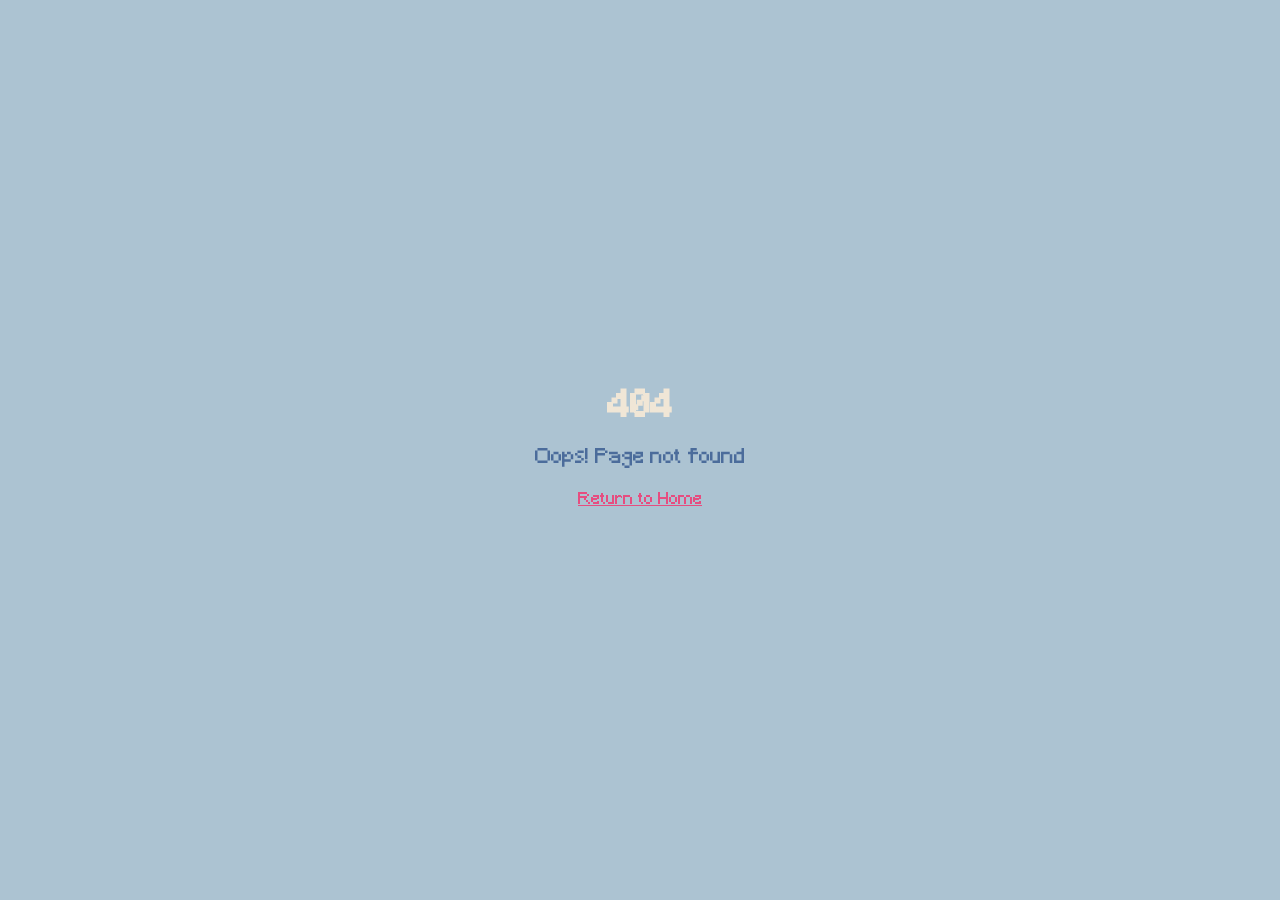
==== commit aca10bb6: "Update browser tab title to 'Happy GFs Day My Bagel <3'" ====
--- a/index.html
+++ b/index.html
@@ -8,7 +8,7 @@
     <meta name="viewport" content="width=device-width, initial-scale=1.0" />
     <link rel="icon" type="image/jpeg" href="/logo.png" />
 
-    <title>LoveArea - Where Love Becomes a Beautiful Experience</title>
+    <title>Happy GFs Day My Bagel <3</title>
     <meta name="description" content="Create personalized romantic pages for birthdays, anniversaries, Valentine's Day, proposals, and every moment that deserves to be celebrated with love." />
     <meta name="author" content="LoveArea" />
 
